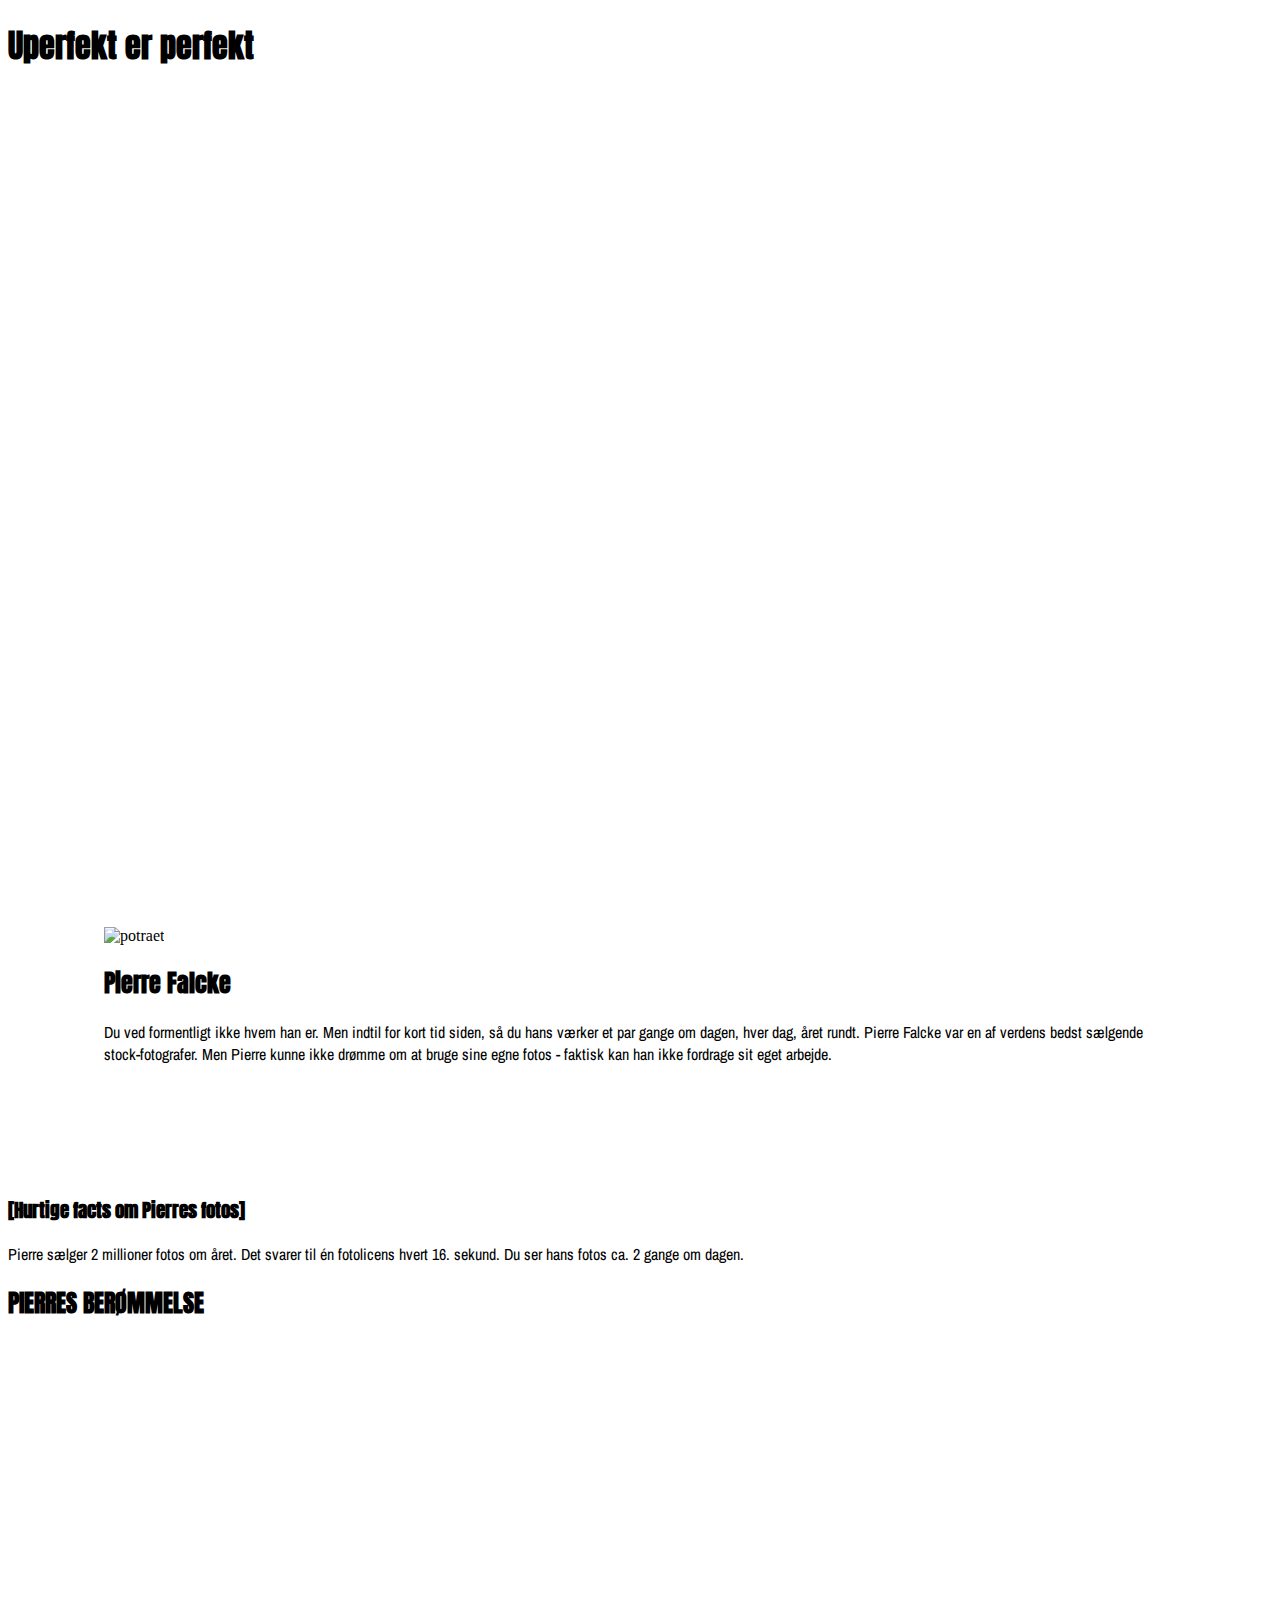
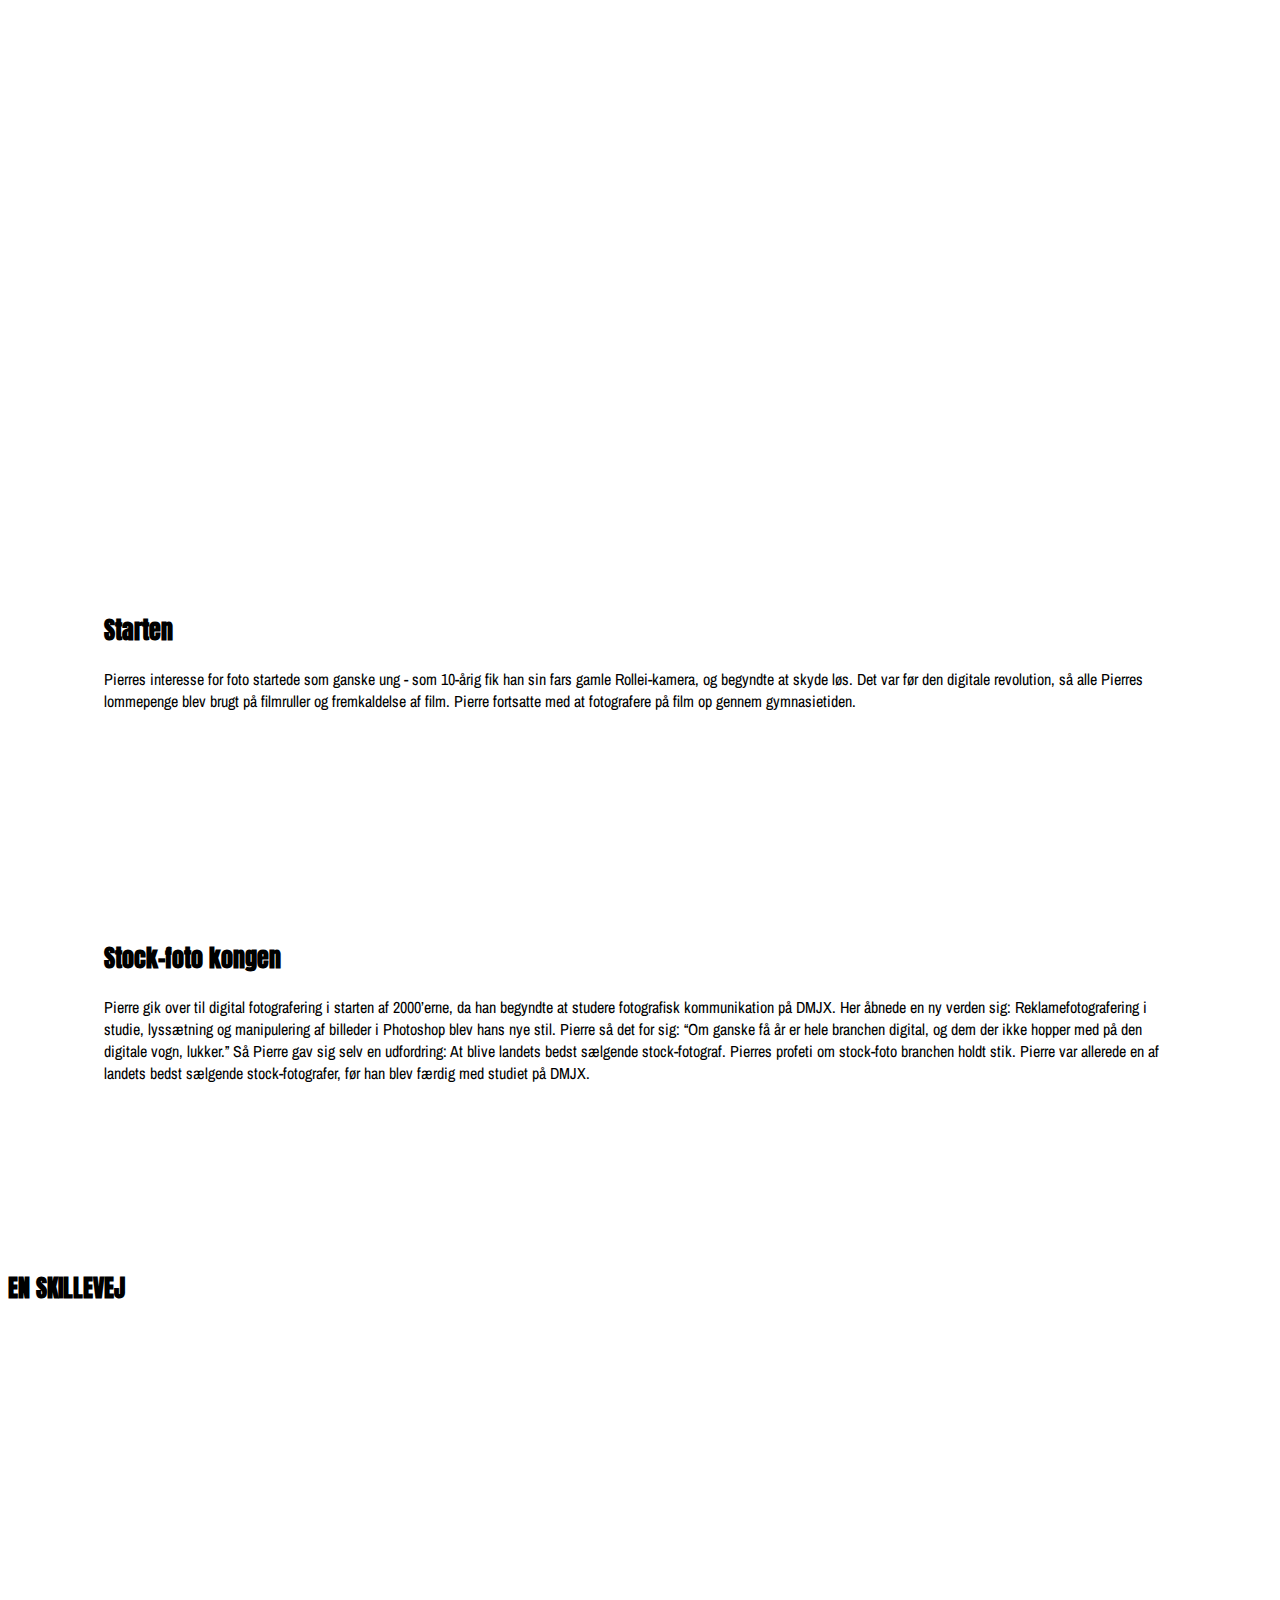
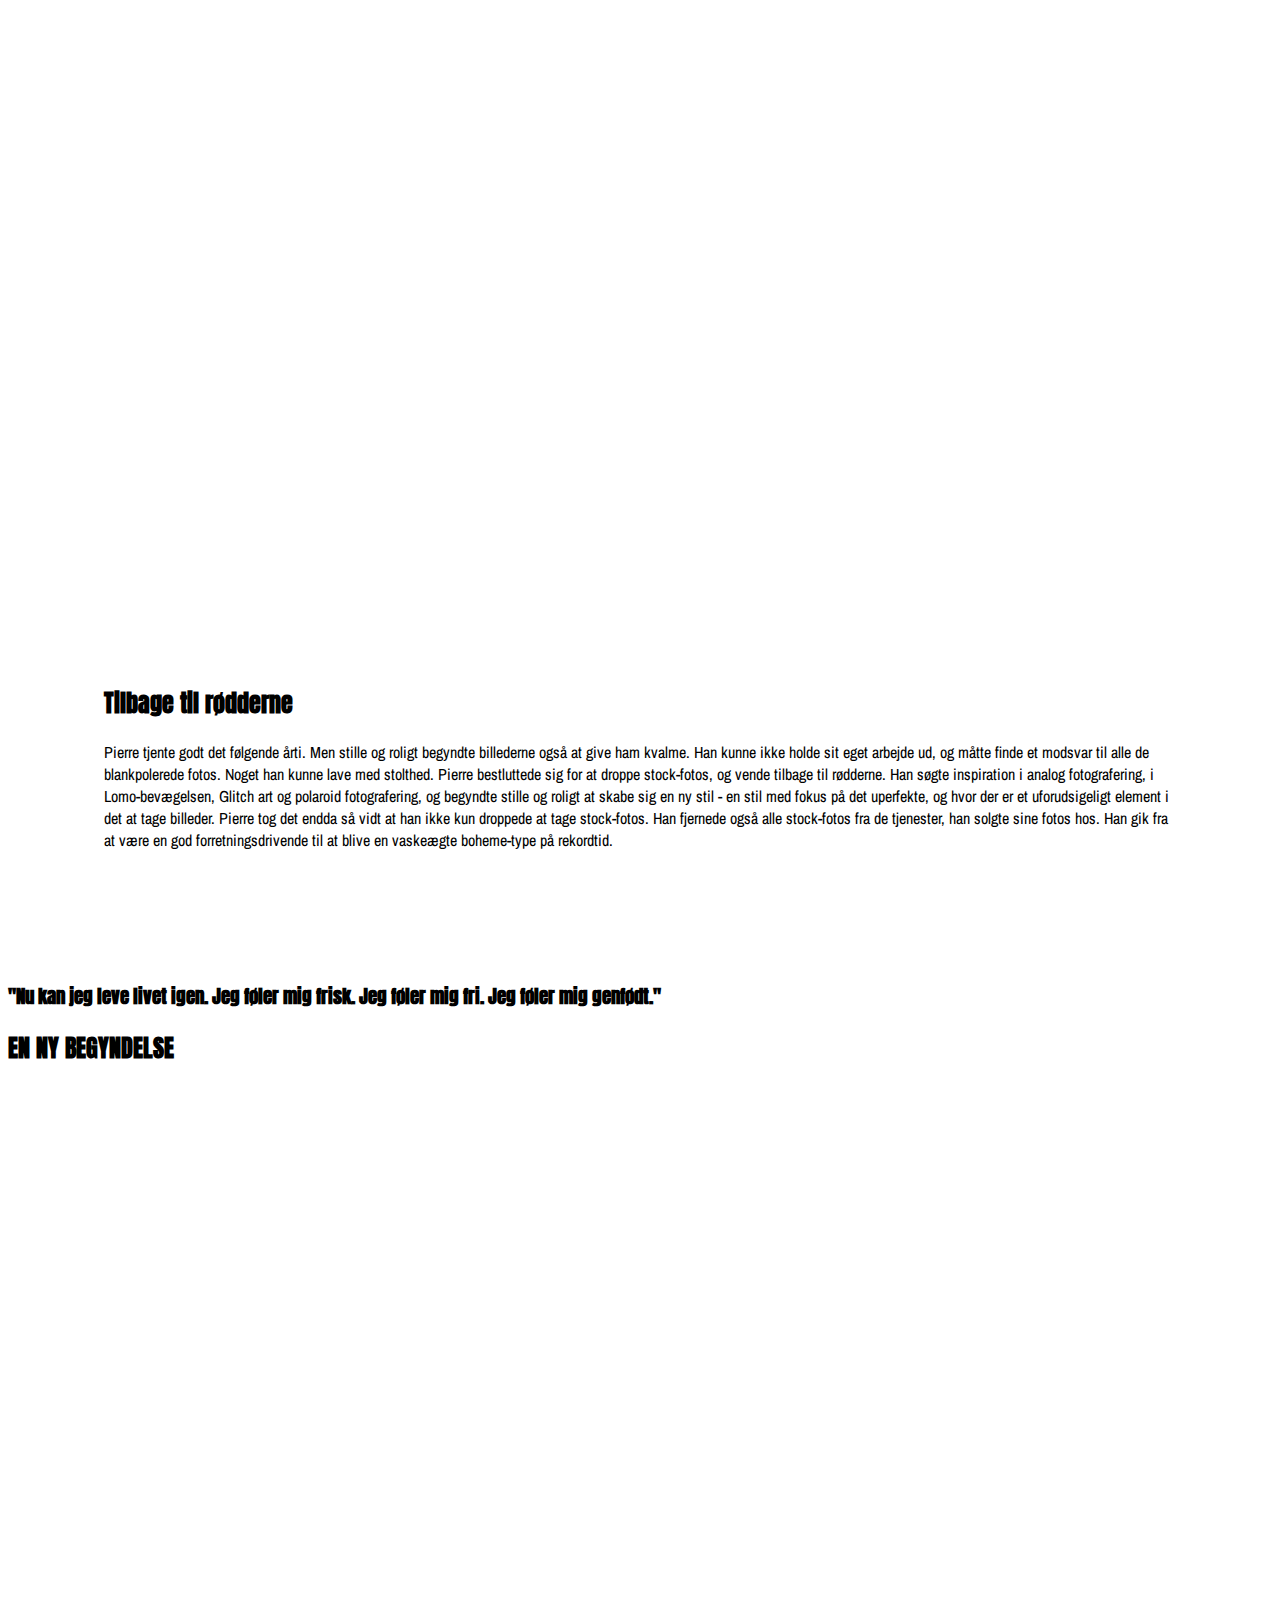
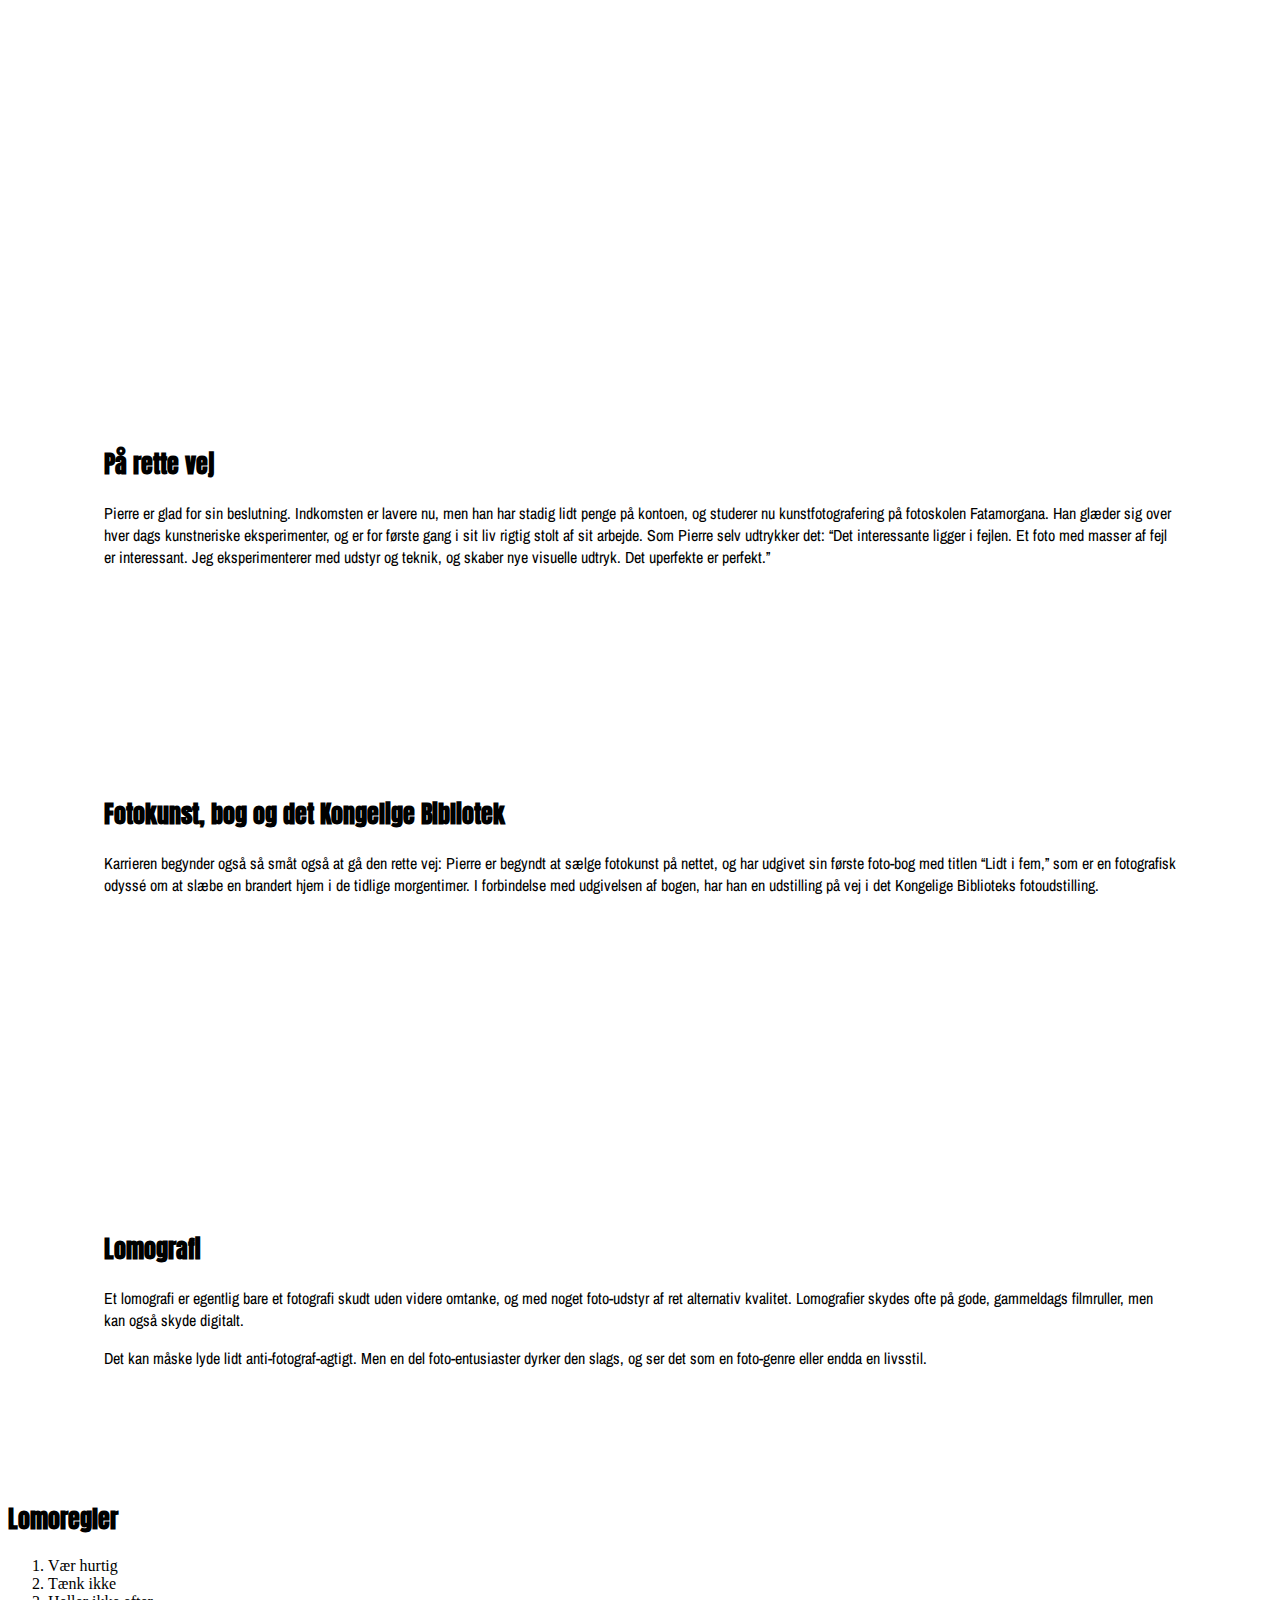
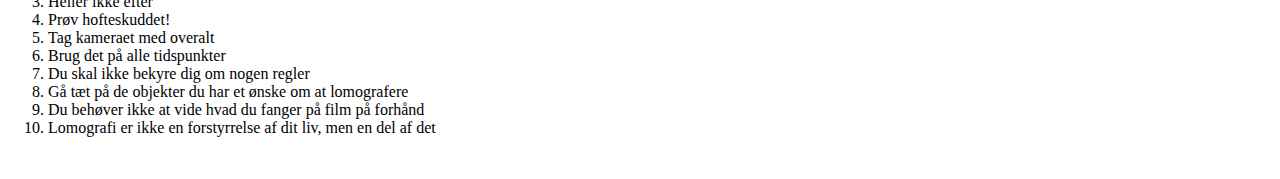
==== src/index.html @ 7434edad "commit mig i numsen" ====
<!DOCTYPE html>
<html lang="en">
  <head>
    <meta charset="UTF-8" />
    <link rel="icon" type="image/svg+xml" href="/vite.svg" />
    <meta name="viewport" content="width=device-width, initial-scale=1.0" />
    <link rel="stylesheet" href="style.css" />
    <link rel="preconnect" href="https://fonts.googleapis.com" />
    <link rel="preconnect" href="https://fonts.gstatic.com" crossorigin />
    <link href="https://fonts.googleapis.com/css2?family=Anton&family=Archivo+Narrow:ital,wght@0,400;1,700&display=swap" rel="stylesheet" />
    <title>Webdoc Pierre Falcke</title>
  </head>
  <body class="bg-neutral-900">
    <main>
      <div class="hero_img">
        <h1 class="headline lg:pt-15 pt-10 text-center text-6xl text-fuchsia-600 md:pl-12 md:text-left lg:pl-20 lg:text-8xl">Uperfekt er perfekt</h1>
      </div>
      <section class="mt-24">
        <article class="spotlight_1 lg:grid lg:grid-cols-5 lg:grid-rows-2 gap-5">
          <div class="light"></div>
          <div class="lg:col-span-2 lg:col-start-2 place-self-end">
            <img class="  w-72 md:w-80 lg:w-auto" src="/img/potraet.jpeg" alt="potraet" />
          </div>
          
            <h2 class="text-center pt-4 lg:text-start lg:[align-self:end] text-3xl text-fuchsia-600 lg:text-4xl">Pierre Falcke</h2>
          <div class="lg:col-span-2 lg:col-start-3">
            <p class="my-2 mx-8 text-neutral-900 md:mx-12 lg:text-2xl">Du ved formentligt ikke hvem han er. Men indtil for kort tid siden, så du hans værker et par gange om dagen, hver dag, året rundt. Pierre Falcke var en af verdens bedst sælgende stock-fotografer. Men Pierre kunne ikke drømme om at bruge sine egne fotos - faktisk kan han ikke fordrage sit eget arbejde.</p>
          </div>
        </article>
      </section>
      
        <div class="amarminoen_img lg:grid lg:grid-cols-5 lg:grid-rows-5"> 
        <div class="w-80 p-10">
         <h3 class="text-fuchsia-600">[Hurtige facts om Pierres fotos]</h3>
         <p class="
         ">Pierre sælger 2 millioner fotos om året. Det svarer til én fotolicens hvert 16. sekund. Du ser hans fotos ca. 2 gange om dagen.</p>
            </div>
            <div class="pierres_berømmelse bg-neutral-900 bg-opacity-50 p-10 lg:col-start-2 lg:col-span-3 lg:row-start-3 lg:row-span-1"><h2 class="text-7xl text-center text-fuchsia-600">PIERRES BERØMMELSE</h2></div>
          </div>
          
          

        
        
       
        <section>
        <div>
         <div class="lg:grid lg:grid-cols-2 ">
        <article class="spotlight_1 my-40">
          <div class="light"></div>
          <div class=" md:mx-12">
            <h2 class="text-3xl text-fuchsia-600 ">Starten</h2>
            <p class="my-2  text-neutral-900  lg:text-2xl">Pierres interesse for foto startede som ganske ung - som 10-årig fik han sin fars gamle Rollei-kamera, og begyndte at skyde løs. Det var før den digitale revolution, så alle Pierres lommepenge blev brugt på filmruller og fremkaldelse af film. Pierre fortsatte med at fotografere på film op gennem gymnasietiden.  </p>
          </div>
        </article>
        <article class="spotlight_1 mb-40 lg:row-start-2 lg:col-start-2">
          <div class="light"></div>
          <div class="md:mx-12">
            <h2 class="text-3xl text-fuchsia-600 ">Stock-foto  kongen</h2>
            <p class="my-2  text-neutral-900  lg:text-2xl">Pierre gik over til digital fotografering i starten af 2000’erne, da han begyndte at studere fotografisk kommunikation på DMJX. Her åbnede en ny verden sig: Reklamefotografering i studie, lyssætning og manipulering af billeder i Photoshop blev hans nye stil. 

Pierre så det for sig: “Om ganske få år er hele branchen digital, og dem der ikke hopper med på den digitale vogn, lukker.” Så Pierre gav sig selv en udfordring: At blive landets bedst sælgende stock-fotograf. Pierres profeti om stock-foto branchen holdt stik. Pierre var allerede en af landets bedst sælgende stock-fotografer, før han blev færdig med studiet på DMJX. </p>
          </div>
        </article>
        </div>
      </div>
      </section>

      <section class="my-40 grid grid-cols-7 lg:grid-cols-11 lg:grid-rows-4">

        <div class="col-start-2 col-span-5 lg:col-start-2 lg:col-span-2 lg:row-start-1 lg:row-span-4">
      <img class="filmrulle_stock lg:hidden" src="/img/filmrulle_stock_mobil.svg" alt="">
      <img class="pt-10 filmrulle_stock_web hidden lg:block" src="/img/filmrulle_stock_web.svg" alt="">
      </div>


      <div class="lg:col-start-4 lg:col-span-7 lg:row-start-2 lg:row-span-2">
        <img class="filmrulle_tekst_web hidden lg:block" src="/img/filmrulle_tekst_stock_web.svg" alt="">
        </div>
       
      <div class="col-start-2 col-span-5">
        <img class="filmrulle_tekst_mobil w-3/4 mb-10 m-auto lg:hidden" src="/img/filmrulle_tekst_stock_mobil.svg" alt="">
        </div>

      </section>
      
      






      
        <div class="img_text_overlapi_skillevej lg:grid lg:grid-cols-7 lg:grid-rows-5">
           <div class="pierres_berømmelse bg-neutral-900 bg-opacity-50 p-10 lg:col-start-3 lg:col-span-3 lg:row-start-3 lg:row-span-1"><h2 class="text-7xl text-center text-fuchsia-600">EN SKILLEVEJ</h2></div>
        </div>
        
        <section class="">
        <article class="spotlight_1">
          <div class="light"></div>
          
          <div class="">
            <h2 class="text-3xl ml-28 text-fuchsia-600 ">Tilbage til rødderne</h2>
            <p class="my-2  text-neutral-900 md:mx-12 lg:mx-28 lg:text-2xl">Pierre tjente godt det følgende årti. Men stille og roligt begyndte billederne også at give ham kvalme. Han kunne ikke holde sit eget arbejde ud, og måtte finde et modsvar til alle de blankpolerede fotos. Noget han kunne lave med stolthed. Pierre bestluttede sig for at droppe stock-fotos, og vende tilbage til rødderne. Han søgte inspiration i analog fotografering, i Lomo-bevægelsen, Glitch art og polaroid fotografering, og begyndte stille og roligt at skabe sig en ny stil - en stil med fokus på det uperfekte, og hvor der er et uforudsigeligt element i det at tage billeder. Pierre tog det endda så vidt at han ikke kun droppede at tage stock-fotos. Han fjernede også alle stock-fotos fra de tjenester, han solgte sine fotos hos. Han gik fra at være en god forretningsdrivende til at blive en vaskeægte boheme-type på rekordtid.</p>
          </div>
        </article>
      </section>

      <section class="whitespace-normal my-64">
        <h3 class="text-4xl italic text-fuchsia-600 text-center mx-8 md:text-6xl lg:mx-64 leading-loose">"Nu kan jeg leve livet igen. Jeg føler mig frisk. Jeg føler mig fri. Jeg føler mig genfødt."</h4>
      </section>

   
        <div class="img_text_overlap_newbeginning lg:grid lg:grid-cols-7 lg:grid-rows-5">
        <div class="pierres_berømmelse bg-neutral-900 bg-opacity-50 p-10 lg:col-start-3 lg:col-span-3 lg:row-start-3 lg:row-span-1"><h2 class="text-7xl text-center text-fuchsia-600">EN NY BEGYNDELSE</h2></div>
        </div>

         <section>
        <div class="lg:grid lg:grid-cols-2 ">
        <article class="my-60 spotlight_1">
          <div class="light"></div>
          <div class=" md:mx-12">
            <h2 class="text-3xl text-fuchsia-600 ">På rette vej</h2>
            <p class="my-2  text-neutral-900  lg:text-2xl">Pierre er glad for sin beslutning. Indkomsten er lavere nu, men han har stadig lidt penge på kontoen, og studerer nu kunstfotografering på fotoskolen Fatamorgana. Han glæder sig over hver dags kunstneriske eksperimenter, og er for første gang i sit liv rigtig stolt af sit arbejde. Som Pierre selv udtrykker det: “Det interessante ligger i fejlen. Et foto med masser af fejl er interessant. Jeg eksperimenterer med udstyr og teknik, og skaber nye visuelle udtryk. Det uperfekte er perfekt.” </p>
          </div>
        </article>
        <article class="spotlight_1 lg:row-start-2 lg:col-start-2">
          <div class="light"></div>
          <div class="md:mx-12">
            <h2 class="text-3xl text-fuchsia-600 ">Fotokunst, bog og det Kongelige Bibliotek</h2>
            <p class="my-2  text-neutral-900  lg:text-2xl">Karrieren begynder også så småt også at gå den rette vej: Pierre er begyndt at sælge fotokunst på nettet, og har udgivet sin første foto-bog med titlen “Lidt i fem,” som er en fotografisk odyssé om at slæbe en brandert hjem i de tidlige morgentimer. I forbindelse med udgivelsen af bogen, har han en udstilling på vej i det Kongelige Biblioteks fotoudstilling. </p>
          </div>
        </article>
        </div>
      </section>

<section class="my-40 grid grid-cols-7 lg:grid-cols-11 lg:grid-rows-4">

        <div class="col-start-2 col-span-5 lg:col-start-9 lg:col-span-2 lg:row-start-1 lg:row-span-4">
      <img class="filmrulle_stock lg:hidden" src="/img/filmrulle_analog_mobil.svg" alt="">
      <img class="filmrulle_analog pt-10 filmrulle_stock_web hidden lg:block" src="/img/filmrulle_analog_web.svg" alt="">
      </div>


      <div class="lg:col-start-2 lg:col-span-7 lg:row-start-2 lg:row-span-2">
        <img class="filmrulle_tekst_analog_web hidden lg:block" src="/img/filmrulle_tekst_web.svg" alt="">
        </div>
       
      <div class="col-start-2 col-span-5">
        <img class="filmrulle_tekst_mobil w-3/4 mb-10 m-auto lg:hidden" src="/img/filmrulle_tekst_analog_mobil.svg" alt="">
        </div>

      </section>


      <section class="my-40 grid grid-cols-7 lg:grid-cols-11 lg:grid-rows-4">

        <div class="col-start-2 col-span-5 lg:col-start-2 lg:col-span-2 lg:row-start-1 lg:row-span-4">
      <img class="filmrulle_stock lg:hidden" src="/img/filmrulle_glitch_mobil.svg" alt="">
      <img class="pt-20 filmrulle_stock_web hidden lg:block" src="/img/filmrulle_glitch_web.svg" alt="">
      </div>


      <div class="lg:col-start-4 lg:col-span-7 lg:row-start-2 lg:row-span-2">
        <img class="filmrulle_tekst_web hidden w-3/4 lg:block" src="/img/filmrulle_tekst_glitch_web_.svg" alt="">
        </div>
       
      <div class="col-start-2 col-span-5">
        <img class="filmrulle_tekst_mobil w-3/4 mb-10 m-auto lg:hidden" src="/img/filmrulle_tekst_glitch_mobil.svg" alt="">
        </div>

      </section>








      <section>
        <div class="lg:grid lg:grid-cols-2 lg:grid-rows-2">

        <article class="spotlight_1">
          <div class="light"></div>
          <div class=" md:mx-12">
            <h2 class="text-5xl text-fuchsia-600">Lomografi</h2>
            <p class="my-2  text-neutral-900  lg:text-2xl">Et lomografi er egentlig bare et fotografi skudt uden videre omtanke, og med noget foto-udstyr af ret alternativ kvalitet. Lomografier skydes ofte på gode, gammeldags filmruller, men kan også skyde digitalt.
              </p>
              <p class="lg:text-2xl">Det kan måske lyde lidt anti-fotograf-agtigt. Men en del foto-entusiaster dyrker den slags, og ser det som en foto-genre eller endda en livsstil.</p>
          </div>
        </article>
        </div>
        </section>

        <h2 class="text-3xl text-fuchsia-600 text-center">Lomoregler</h2>
        <ol class="list-decimal text-center">
          <li>Vær hurtig</li>
          <li>Tænk ikke</li>
          <li>Heller ikke efter</li>
          <li>Prøv hofteskuddet!</li>
          <li>Tag kameraet med overalt</li>
          <li>Brug det på alle tidspunkter</li>
          <li>Du skal ikke bekyre dig om nogen regler</li>
          <li>Gå tæt på de objekter du har et ønske om at lomografere</li>
          <li>Du behøver ikke at vide hvad du fanger på film på forhånd</li>
          <li>Lomografi er ikke en forstyrrelse af dit liv, men en del af det</li>
      </ol>
        
<img class="" src="/img/lomografi_kamera.png" alt="">

      
    </main>
    <script type="module" src="./main.js"></script>
  </body>
</html>
---- src/style.css ----
@tailwind base;
@tailwind components;
@tailwind utilities;

@layer base {
  h1,
  h2,
  h3 {
    font-family: "Anton", sans-serif;
  }

  p {
    font-family: "Archivo Narrow", sans-serif;
  }
}

@layer components {
  .hero_img {
    background-image: url("img/glitch.jpg");
    background-size: cover;
    height: 90vh;
    background-position: center center;
  }

  .spotlight_1 {
    position: relative;
    padding: 6rem;
  }

  /* .spotlight_1:hover::before {
    opacity: 1;
  } */

  .light {
    position: absolute;
    inset: 0;
    background: #ffffff;
    z-index: -1;
    border-radius: 50%;
    filter: blur(70px);
    transition: 0.3s;
    opacity: 0;
  }

  .amarminoen_img {
    background-image: url("img/lake.webp");
    background-size: cover;
    height: 100vh;
    background-position: center center;
  }

  .img_text_overlapi_skillevej {
    background-image: url("img/skillevej.webp");

    background-size: cover;
    height: 100vh;
    background-position: center center;
  }

  .img_text_overlap_newbeginning {
    background-image: url("img/bil-smidt-ud.webp");
    background-size: cover;
    height: 100vh;
    background-position: center center;
  }
}
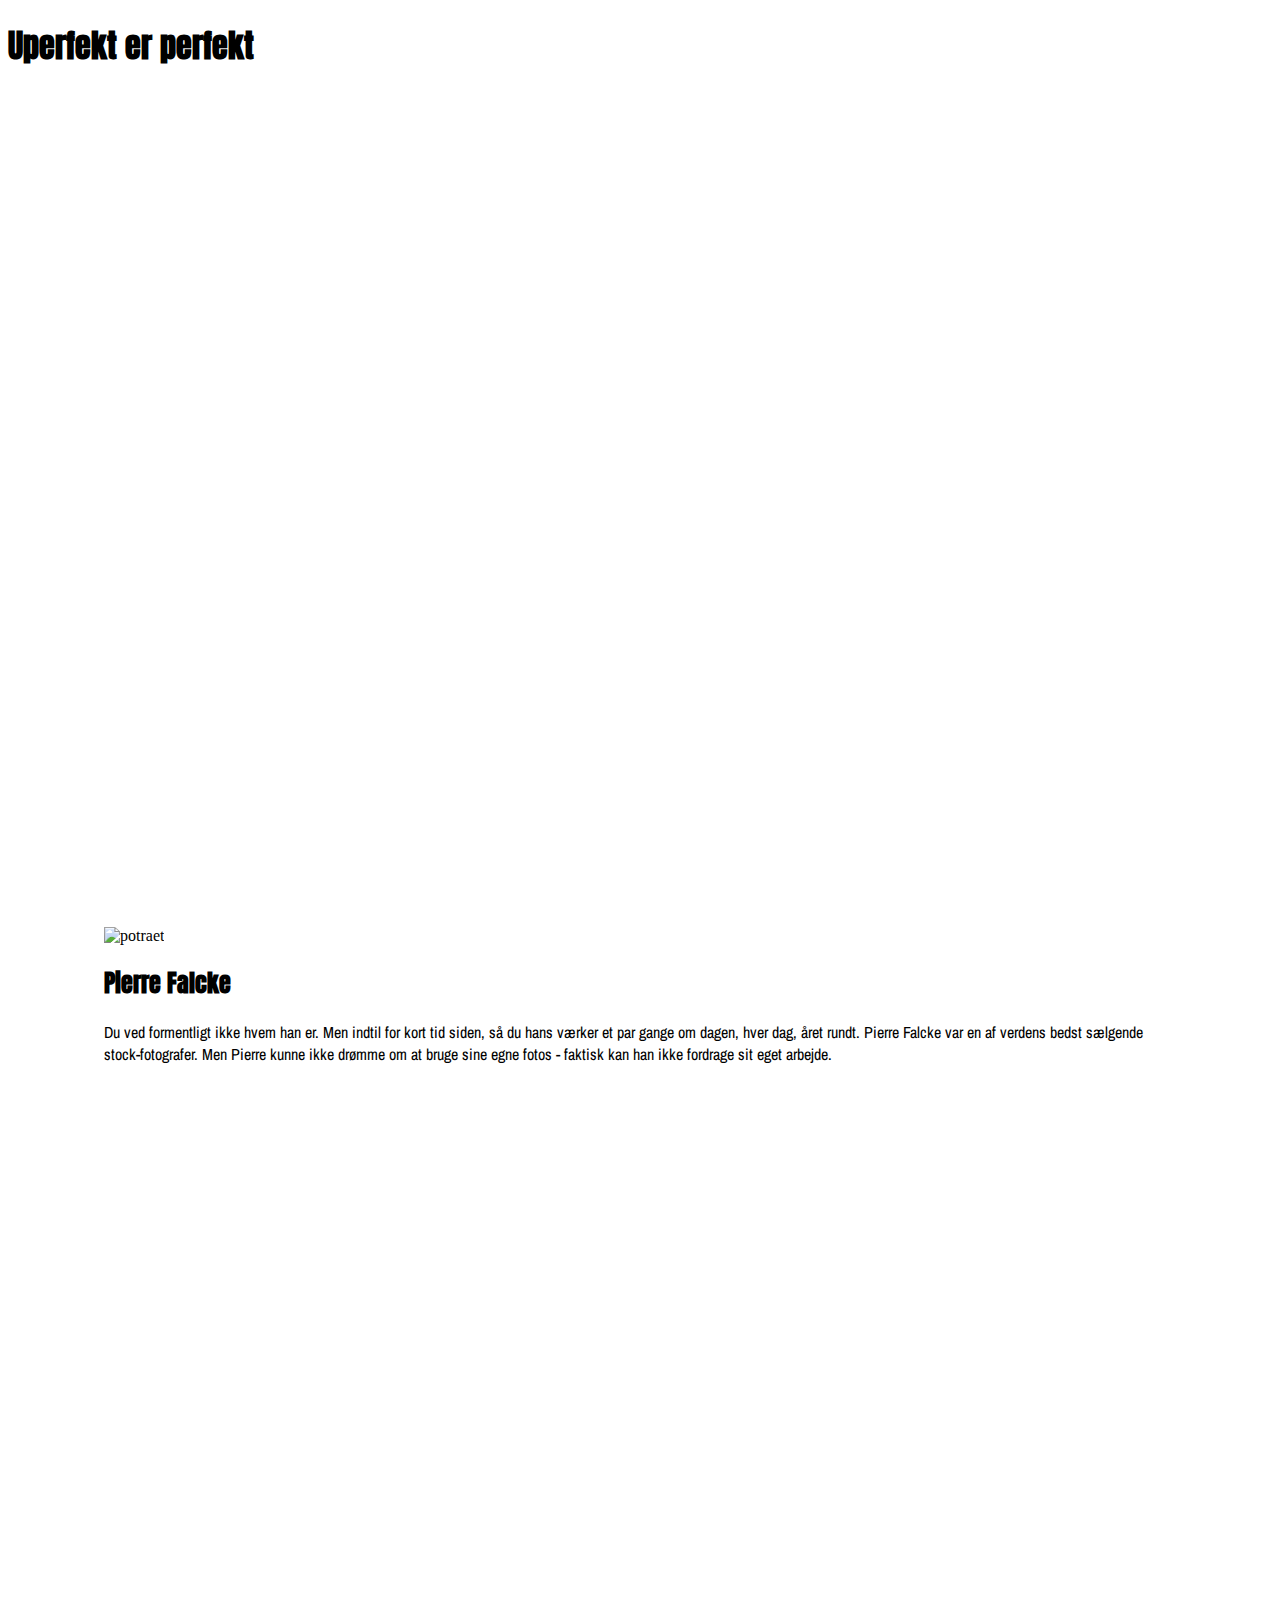
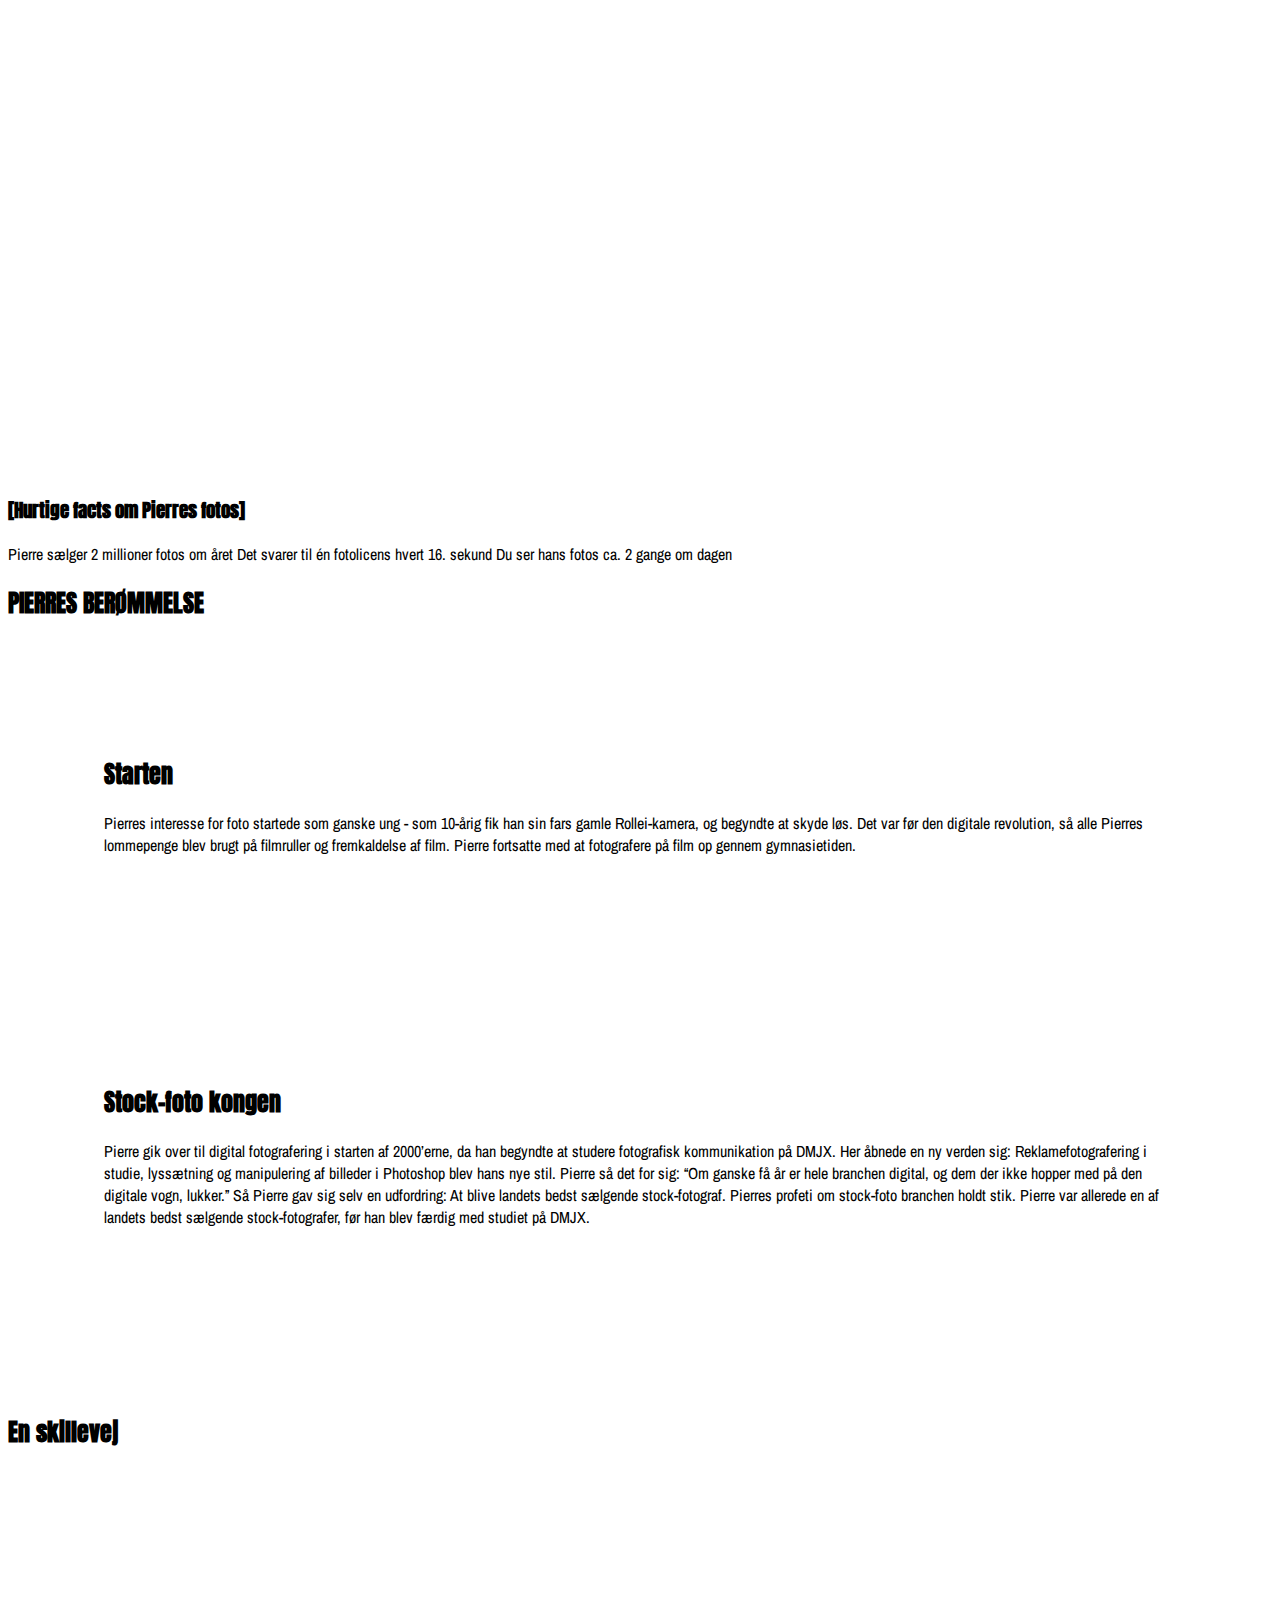
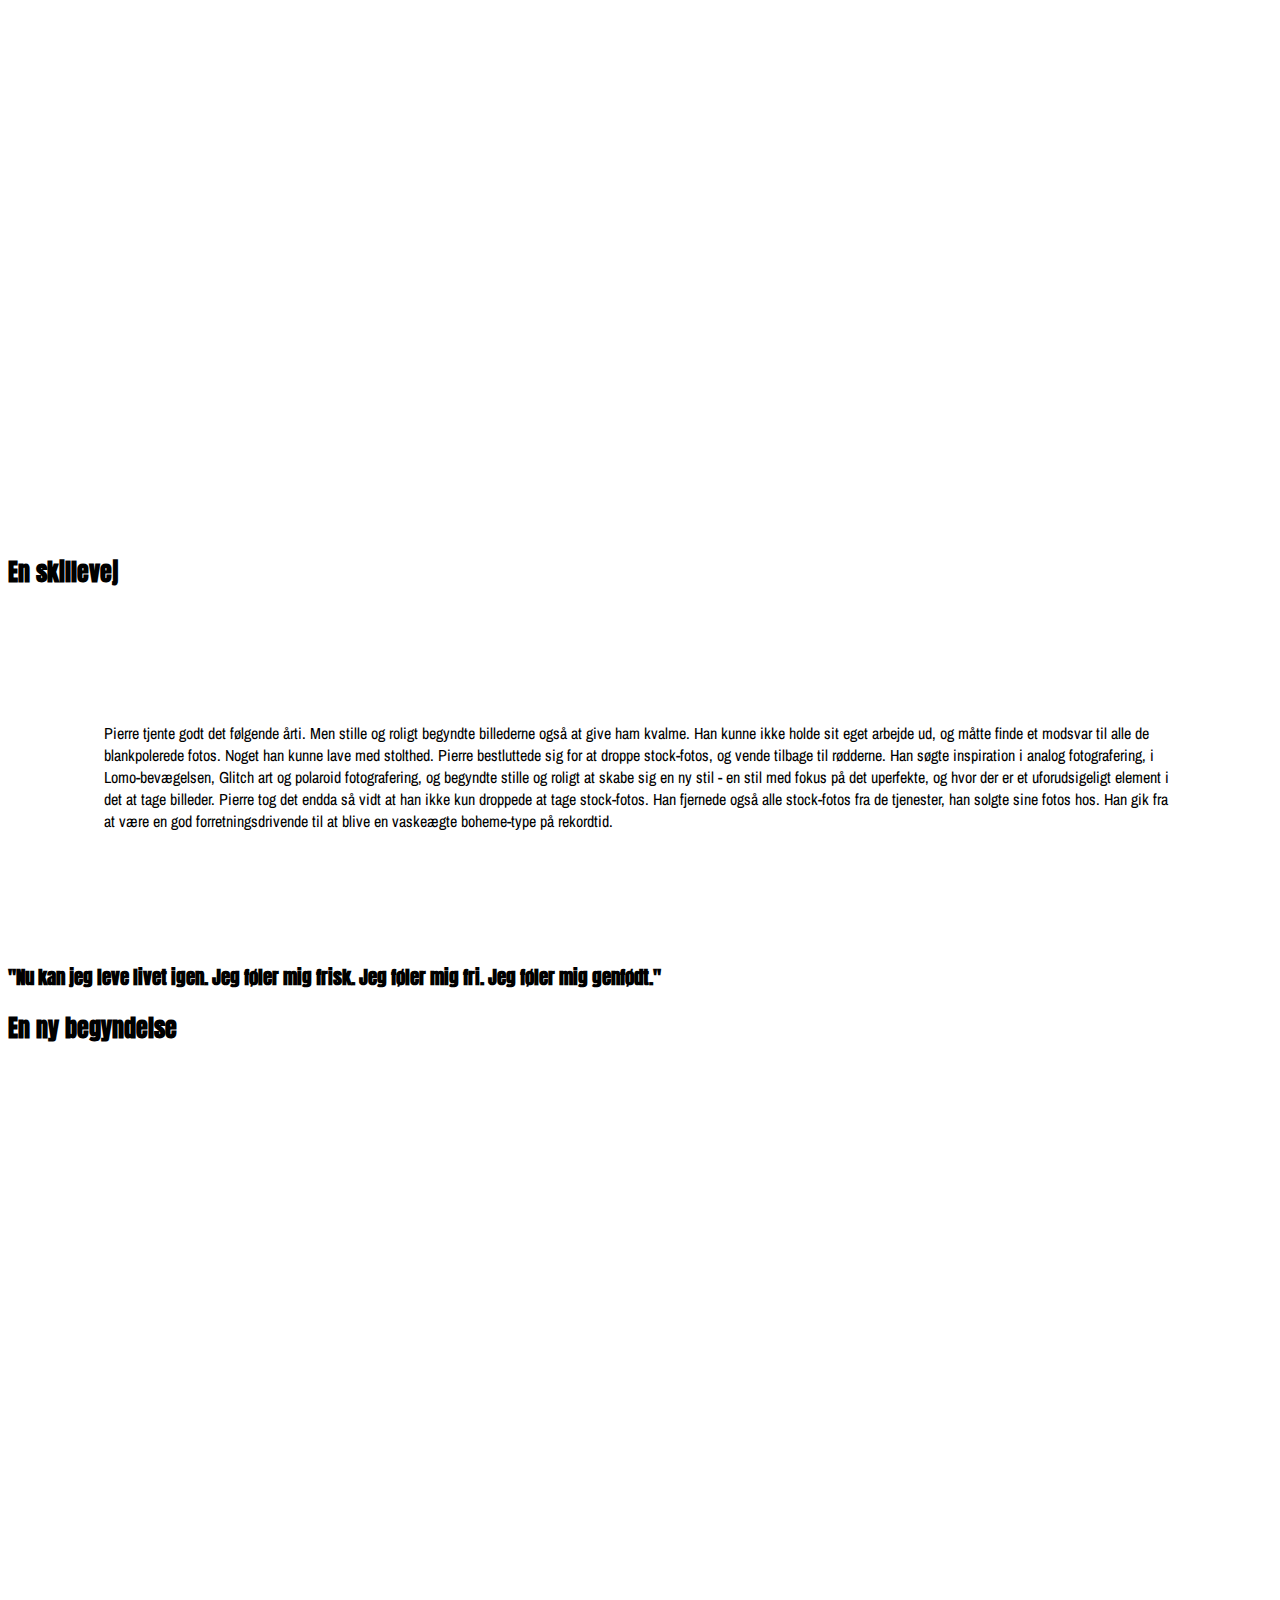
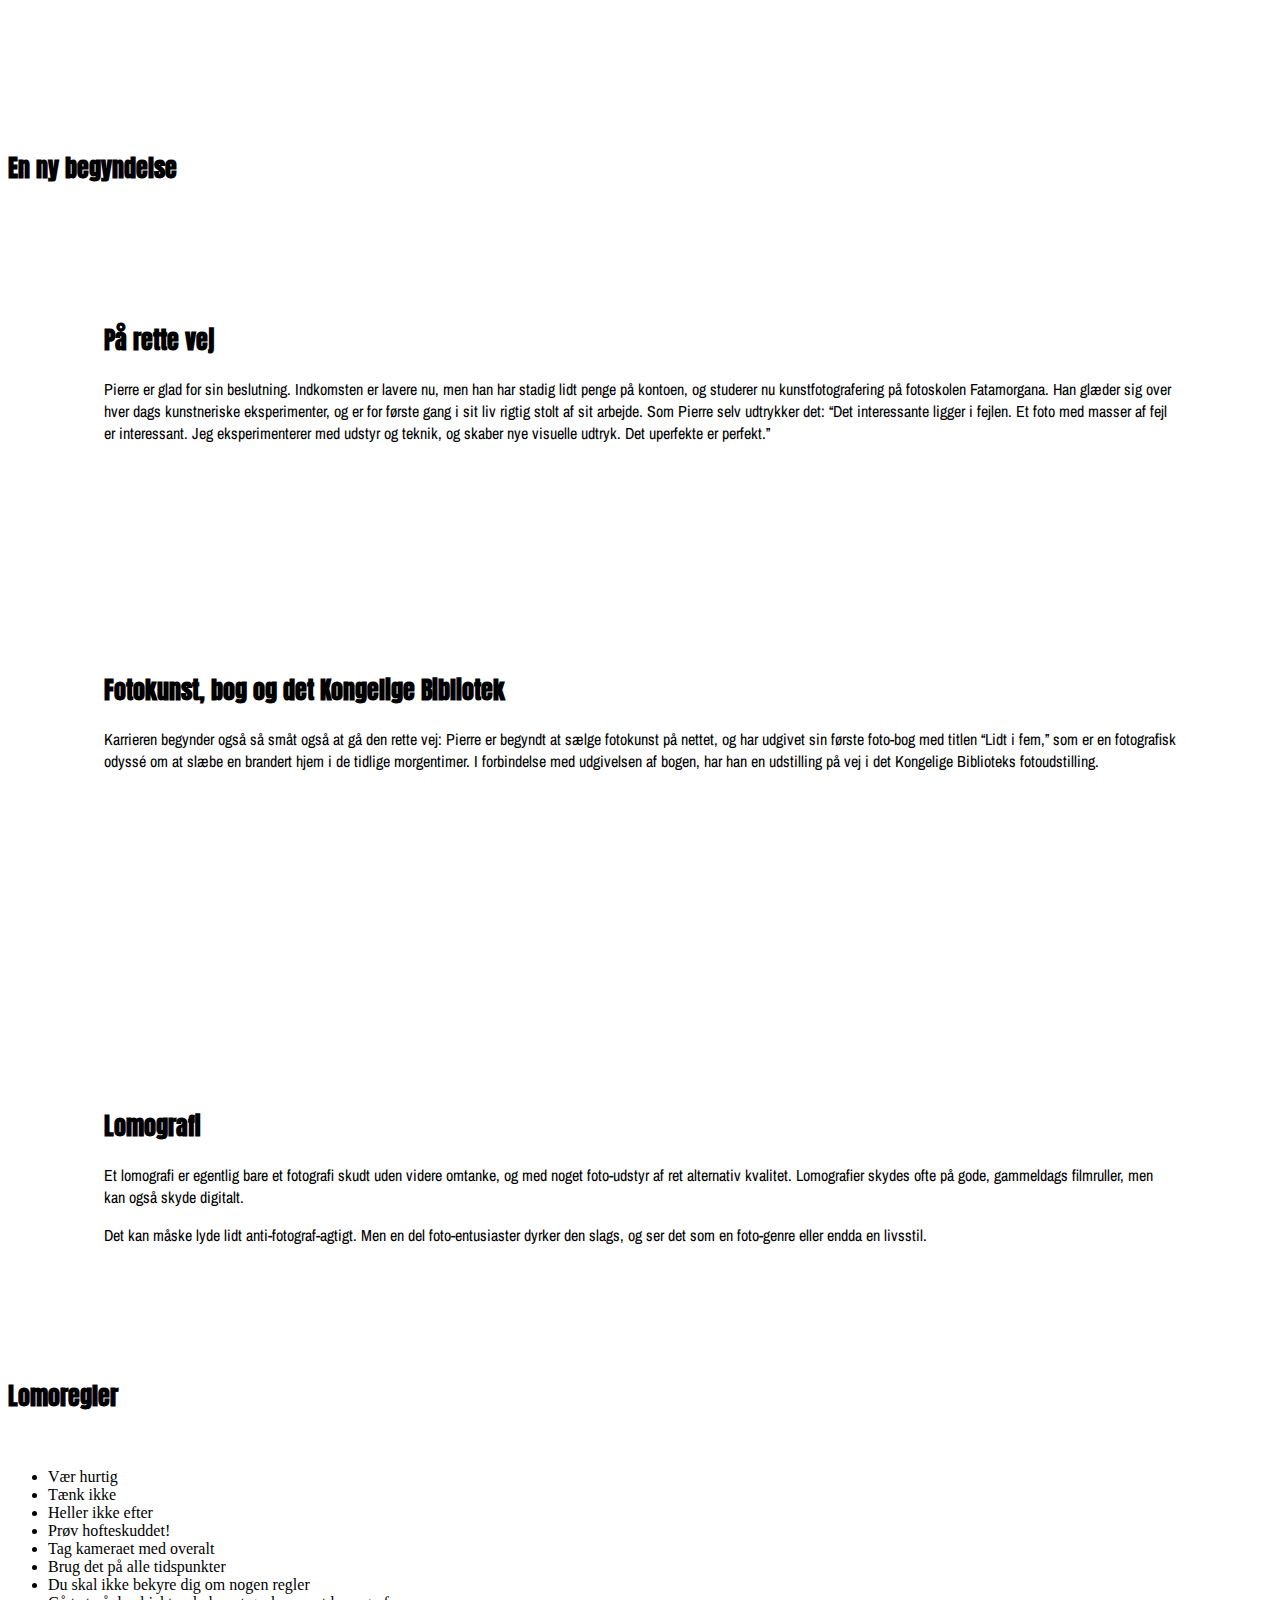
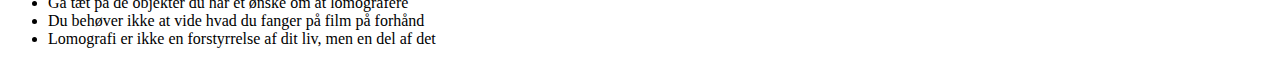
==== commit 5f1d2108: "hg" ====
--- a/src/index.html
+++ b/src/index.html
@@ -15,6 +15,8 @@
       <div class="hero_img">
         <h1 class="headline lg:pt-15 pt-10 text-center text-6xl text-fuchsia-600 md:pl-12 md:text-left lg:pl-20 lg:text-8xl">Uperfekt er perfekt</h1>
       </div>
+
+
       <section class="mt-24">
         <article class="spotlight_1 lg:grid lg:grid-cols-5 lg:grid-rows-2 gap-5">
           <div class="light"></div>
@@ -23,37 +25,36 @@
           </div>
           
             <h2 class="text-center pt-4 lg:text-start lg:[align-self:end] text-3xl text-fuchsia-600 lg:text-4xl">Pierre Falcke</h2>
+         
           <div class="lg:col-span-2 lg:col-start-3">
             <p class="my-2 mx-8 text-neutral-900 md:mx-12 lg:text-2xl">Du ved formentligt ikke hvem han er. Men indtil for kort tid siden, så du hans værker et par gange om dagen, hver dag, året rundt. Pierre Falcke var en af verdens bedst sælgende stock-fotografer. Men Pierre kunne ikke drømme om at bruge sine egne fotos - faktisk kan han ikke fordrage sit eget arbejde.</p>
           </div>
         </article>
       </section>
-      
-        <div class="amarminoen_img lg:grid lg:grid-cols-5 lg:grid-rows-5"> 
-        <div class="w-80 p-10">
-         <h3 class="text-fuchsia-600">[Hurtige facts om Pierres fotos]</h3>
-         <p class="
-         ">Pierre sælger 2 millioner fotos om året. Det svarer til én fotolicens hvert 16. sekund. Du ser hans fotos ca. 2 gange om dagen.</p>
-            </div>
-            <div class="pierres_berømmelse bg-neutral-900 bg-opacity-50 p-10 lg:col-start-2 lg:col-span-3 lg:row-start-3 lg:row-span-1"><h2 class="text-7xl text-center text-fuchsia-600">PIERRES BERØMMELSE</h2></div>
-          </div>
-          
-          
-
+      <section class="pierre">
+        <div class="amarminoen_img"></div>
+
+        <div class="facts_animation">
+          <div class="ml-44">
+            <h3 class="text-fuchsia-600">[Hurtige facts om Pierres fotos]</h3>
+            <p class="w-72">Pierre sælger 2 millioner fotos om året Det svarer til én fotolicens hvert 16. sekund Du ser hans fotos ca. 2 gange om dagen</p>
+          </div>
+        </div>
+
+        <div class="">
+        <h2 class=" text-5xl text-fuchsia-600 mx-auto">PIERRES BERØMMELSE</h2>
         
-        
-       
-        <section>
-        <div>
+       
+
          <div class="lg:grid lg:grid-cols-2 ">
-        <article class="spotlight_1 my-40">
+        <article class="spotlight_1">
           <div class="light"></div>
           <div class=" md:mx-12">
             <h2 class="text-3xl text-fuchsia-600 ">Starten</h2>
             <p class="my-2  text-neutral-900  lg:text-2xl">Pierres interesse for foto startede som ganske ung - som 10-årig fik han sin fars gamle Rollei-kamera, og begyndte at skyde løs. Det var før den digitale revolution, så alle Pierres lommepenge blev brugt på filmruller og fremkaldelse af film. Pierre fortsatte med at fotografere på film op gennem gymnasietiden.  </p>
           </div>
         </article>
-        <article class="spotlight_1 mb-40 lg:row-start-2 lg:col-start-2">
+        <article class="spotlight_1 lg:row-start-2 lg:col-start-2">
           <div class="light"></div>
           <div class="md:mx-12">
             <h2 class="text-3xl text-fuchsia-600 ">Stock-foto  kongen</h2>
@@ -91,18 +92,15 @@
 
 
 
-      
-        <div class="img_text_overlapi_skillevej lg:grid lg:grid-cols-7 lg:grid-rows-5">
-           <div class="pierres_berømmelse bg-neutral-900 bg-opacity-50 p-10 lg:col-start-3 lg:col-span-3 lg:row-start-3 lg:row-span-1"><h2 class="text-7xl text-center text-fuchsia-600">EN SKILLEVEJ</h2></div>
-        </div>
-        
-        <section class="">
+      <section class="">
+        <div class="img_text_overlapi_skillevej">
+          <h2 class="self-end text-5xl text-fuchsia-600">En skillevej</h2>
+        </div>
+        <h2 class=" md:pl-12 pl-5  lg:pl-20 self-end text-5xl text-fuchsia-600">En skillevej</h2>
         <article class="spotlight_1">
           <div class="light"></div>
-          
           <div class="">
-            <h2 class="text-3xl ml-28 text-fuchsia-600 ">Tilbage til rødderne</h2>
-            <p class="my-2  text-neutral-900 md:mx-12 lg:mx-28 lg:text-2xl">Pierre tjente godt det følgende årti. Men stille og roligt begyndte billederne også at give ham kvalme. Han kunne ikke holde sit eget arbejde ud, og måtte finde et modsvar til alle de blankpolerede fotos. Noget han kunne lave med stolthed. Pierre bestluttede sig for at droppe stock-fotos, og vende tilbage til rødderne. Han søgte inspiration i analog fotografering, i Lomo-bevægelsen, Glitch art og polaroid fotografering, og begyndte stille og roligt at skabe sig en ny stil - en stil med fokus på det uperfekte, og hvor der er et uforudsigeligt element i det at tage billeder. Pierre tog det endda så vidt at han ikke kun droppede at tage stock-fotos. Han fjernede også alle stock-fotos fra de tjenester, han solgte sine fotos hos. Han gik fra at være en god forretningsdrivende til at blive en vaskeægte boheme-type på rekordtid.</p>
+            <p class="my-2 mx-8 text-neutral-900 md:mx-12 lg:mx-28 lg:text-2xl">Pierre tjente godt det følgende årti. Men stille og roligt begyndte billederne også at give ham kvalme. Han kunne ikke holde sit eget arbejde ud, og måtte finde et modsvar til alle de blankpolerede fotos. Noget han kunne lave med stolthed. Pierre bestluttede sig for at droppe stock-fotos, og vende tilbage til rødderne. Han søgte inspiration i analog fotografering, i Lomo-bevægelsen, Glitch art og polaroid fotografering, og begyndte stille og roligt at skabe sig en ny stil - en stil med fokus på det uperfekte, og hvor der er et uforudsigeligt element i det at tage billeder. Pierre tog det endda så vidt at han ikke kun droppede at tage stock-fotos. Han fjernede også alle stock-fotos fra de tjenester, han solgte sine fotos hos. Han gik fra at være en god forretningsdrivende til at blive en vaskeægte boheme-type på rekordtid.</p>
           </div>
         </article>
       </section>
@@ -111,12 +109,11 @@
         <h3 class="text-4xl italic text-fuchsia-600 text-center mx-8 md:text-6xl lg:mx-64 leading-loose">"Nu kan jeg leve livet igen. Jeg føler mig frisk. Jeg føler mig fri. Jeg føler mig genfødt."</h4>
       </section>
 
-   
-        <div class="img_text_overlap_newbeginning lg:grid lg:grid-cols-7 lg:grid-rows-5">
-        <div class="pierres_berømmelse bg-neutral-900 bg-opacity-50 p-10 lg:col-start-3 lg:col-span-3 lg:row-start-3 lg:row-span-1"><h2 class="text-7xl text-center text-fuchsia-600">EN NY BEGYNDELSE</h2></div>
-        </div>
-
-         <section>
+    <section>
+        <div class="img_text_overlap_newbeginning">
+          <h2 class="self-end text-5xl text-fuchsia-600">En ny begyndelse</h2>
+        </div>
+        <h2 class=" md:pl-12 pl-5 lg:pl-20 self-end text-5xl text-fuchsia-600">En ny begyndelse</h2>
         <div class="lg:grid lg:grid-cols-2 ">
         <article class="my-60 spotlight_1">
           <div class="light"></div>
@@ -139,12 +136,12 @@
 
         <div class="col-start-2 col-span-5 lg:col-start-9 lg:col-span-2 lg:row-start-1 lg:row-span-4">
       <img class="filmrulle_stock lg:hidden" src="/img/filmrulle_analog_mobil.svg" alt="">
-      <img class="filmrulle_analog pt-10 filmrulle_stock_web hidden lg:block" src="/img/filmrulle_analog_web.svg" alt="">
+      <img class="pt-10 filmrulle_stock_web hidden lg:block" src="/img/filmrulle_analog_web.svg" alt="">
       </div>
 
 
       <div class="lg:col-start-2 lg:col-span-7 lg:row-start-2 lg:row-span-2">
-        <img class="filmrulle_tekst_analog_web hidden lg:block" src="/img/filmrulle_tekst_web.svg" alt="">
+        <img class="filmrulle_tekst_web hidden lg:block" src="/img/filmrulle_tekst_web.svg" alt="">
         </div>
        
       <div class="col-start-2 col-span-5">
@@ -180,12 +177,12 @@
 
 
       <section>
-        <div class="lg:grid lg:grid-cols-2 lg:grid-rows-2">
+        <div class="lg:grid lg:grid-cols-2 ">
 
         <article class="spotlight_1">
           <div class="light"></div>
           <div class=" md:mx-12">
-            <h2 class="text-5xl text-fuchsia-600">Lomografi</h2>
+            <h2 class=" text-5xl text-fuchsia-600">Lomografi</h2>
             <p class="my-2  text-neutral-900  lg:text-2xl">Et lomografi er egentlig bare et fotografi skudt uden videre omtanke, og med noget foto-udstyr af ret alternativ kvalitet. Lomografier skydes ofte på gode, gammeldags filmruller, men kan også skyde digitalt.
               </p>
               <p class="lg:text-2xl">Det kan måske lyde lidt anti-fotograf-agtigt. Men en del foto-entusiaster dyrker den slags, og ser det som en foto-genre eller endda en livsstil.</p>
@@ -194,21 +191,32 @@
         </div>
         </section>
 
-        <h2 class="text-3xl text-fuchsia-600 text-center">Lomoregler</h2>
-        <ol class="list-decimal text-center">
-          <li>Vær hurtig</li>
-          <li>Tænk ikke</li>
-          <li>Heller ikke efter</li>
-          <li>Prøv hofteskuddet!</li>
-          <li>Tag kameraet med overalt</li>
-          <li>Brug det på alle tidspunkter</li>
-          <li>Du skal ikke bekyre dig om nogen regler</li>
-          <li>Gå tæt på de objekter du har et ønske om at lomografere</li>
-          <li>Du behøver ikke at vide hvad du fanger på film på forhånd</li>
-          <li>Lomografi er ikke en forstyrrelse af dit liv, men en del af det</li>
-      </ol>
+        <h2 class=" mt-60 text-5xl text-fuchsia-600 text-center">Lomoregler</h2>
+        <div class="grid">
+        <img class="place-self-center w-1/2" src="/img/kamera.webp" alt="">
+        </div>
+
         
-<img class="" src="/img/lomografi_kamera.png" alt="">
+        <article class="spotlight_2 ">
+           <div class="light_2"></div>
+           
+        <ul class="text-center mb-96">
+          <li class="mb-2">Vær hurtig</li>
+          <li class="mb-2">Tænk ikke</li>
+          <li class="mb-2">Heller ikke efter</li>
+          <li class="mb-2">Prøv hofteskuddet!</li>
+          <li class="mb-2">Tag kameraet med overalt</li>
+          <li class="mb-2">Brug det på alle tidspunkter</li>
+          <li class="mb-2">Du skal ikke bekyre dig om nogen regler</li>
+          <li class="mb-2">Gå tæt på de objekter du har et ønske om at lomografere</li>
+          <li class="mb-2">Du behøver ikke at vide hvad du fanger på film på forhånd</li>
+          <li class="mb-2">Lomografi er ikke en forstyrrelse af dit liv, men en del af det</li>
+      </ul>
+      
+      </article>
+      
+        
+
 
       
     </main>
--- a/src/style.css
+++ b/src/style.css
@@ -26,12 +26,25 @@
     position: relative;
     padding: 6rem;
   }
+  .spotlight_2 {
+    position: relative;
+  }
 
   /* .spotlight_1:hover::before {
     opacity: 1;
   } */
 
   .light {
+    position: absolute;
+    inset: 0;
+    background: #ffffff;
+    z-index: -1;
+    border-radius: 50%;
+    filter: blur(70px);
+    transition: 0.3s;
+    opacity: 0;
+  }
+  .light_2 {
     position: absolute;
     inset: 0;
     background: #ffffff;
@@ -51,16 +64,15 @@
 
   .img_text_overlapi_skillevej {
     background-image: url("img/skillevej.webp");
-
     background-size: cover;
-    height: 100vh;
+    height: 80vh;
     background-position: center center;
   }
 
   .img_text_overlap_newbeginning {
     background-image: url("img/bil-smidt-ud.webp");
     background-size: cover;
-    height: 100vh;
+    height: 80vh;
     background-position: center center;
   }
 }
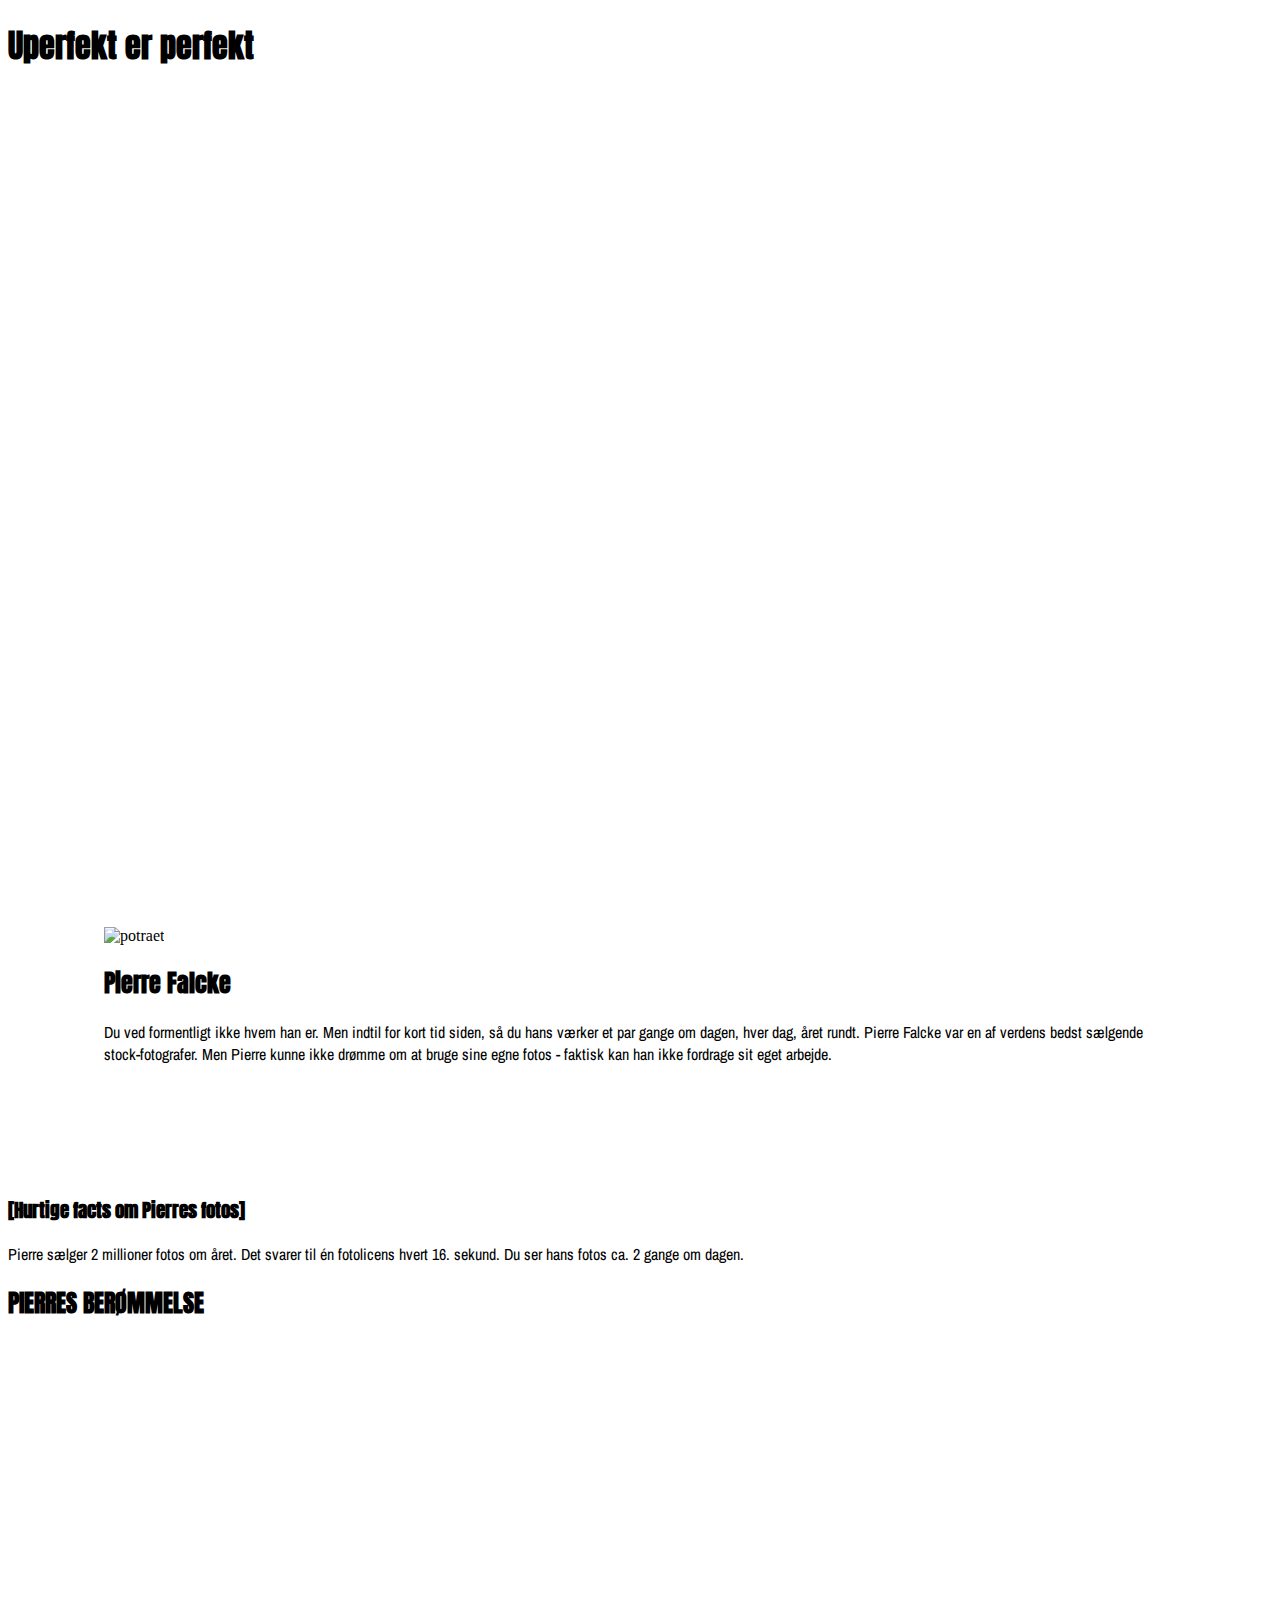
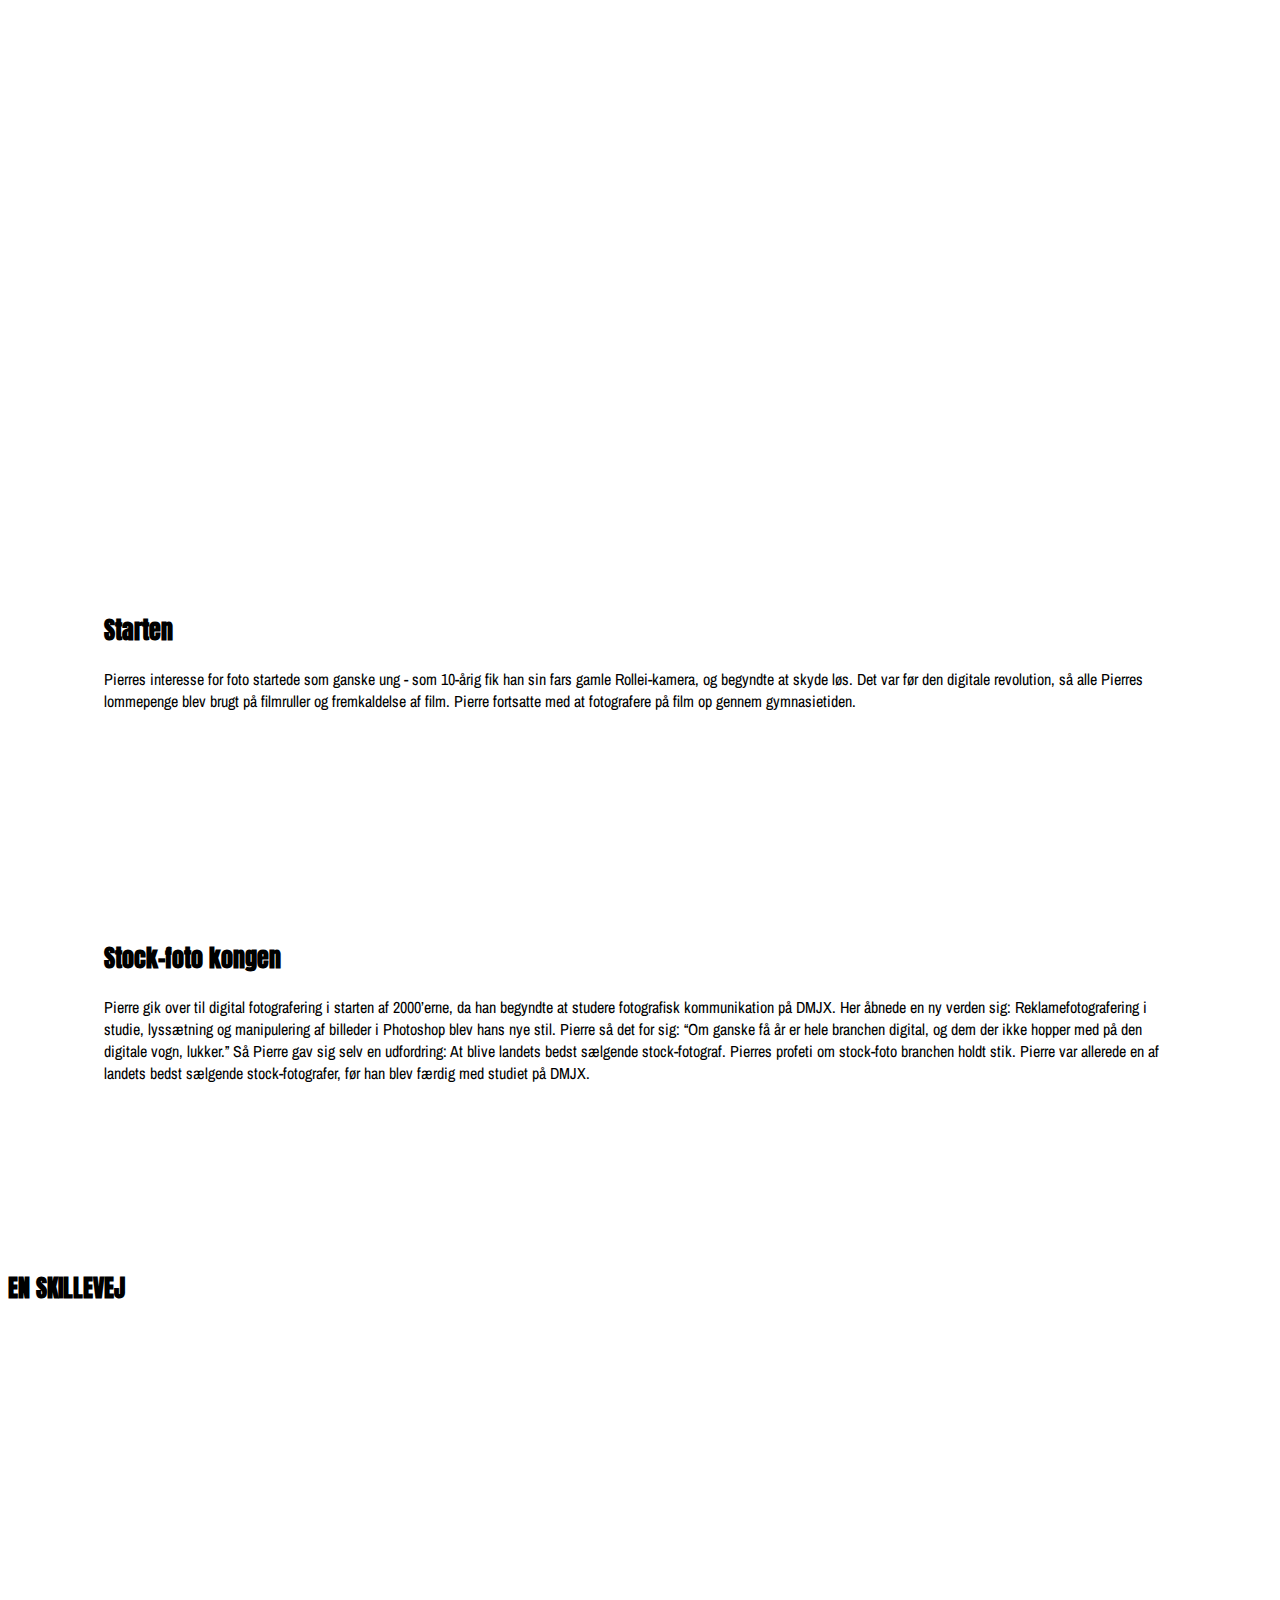
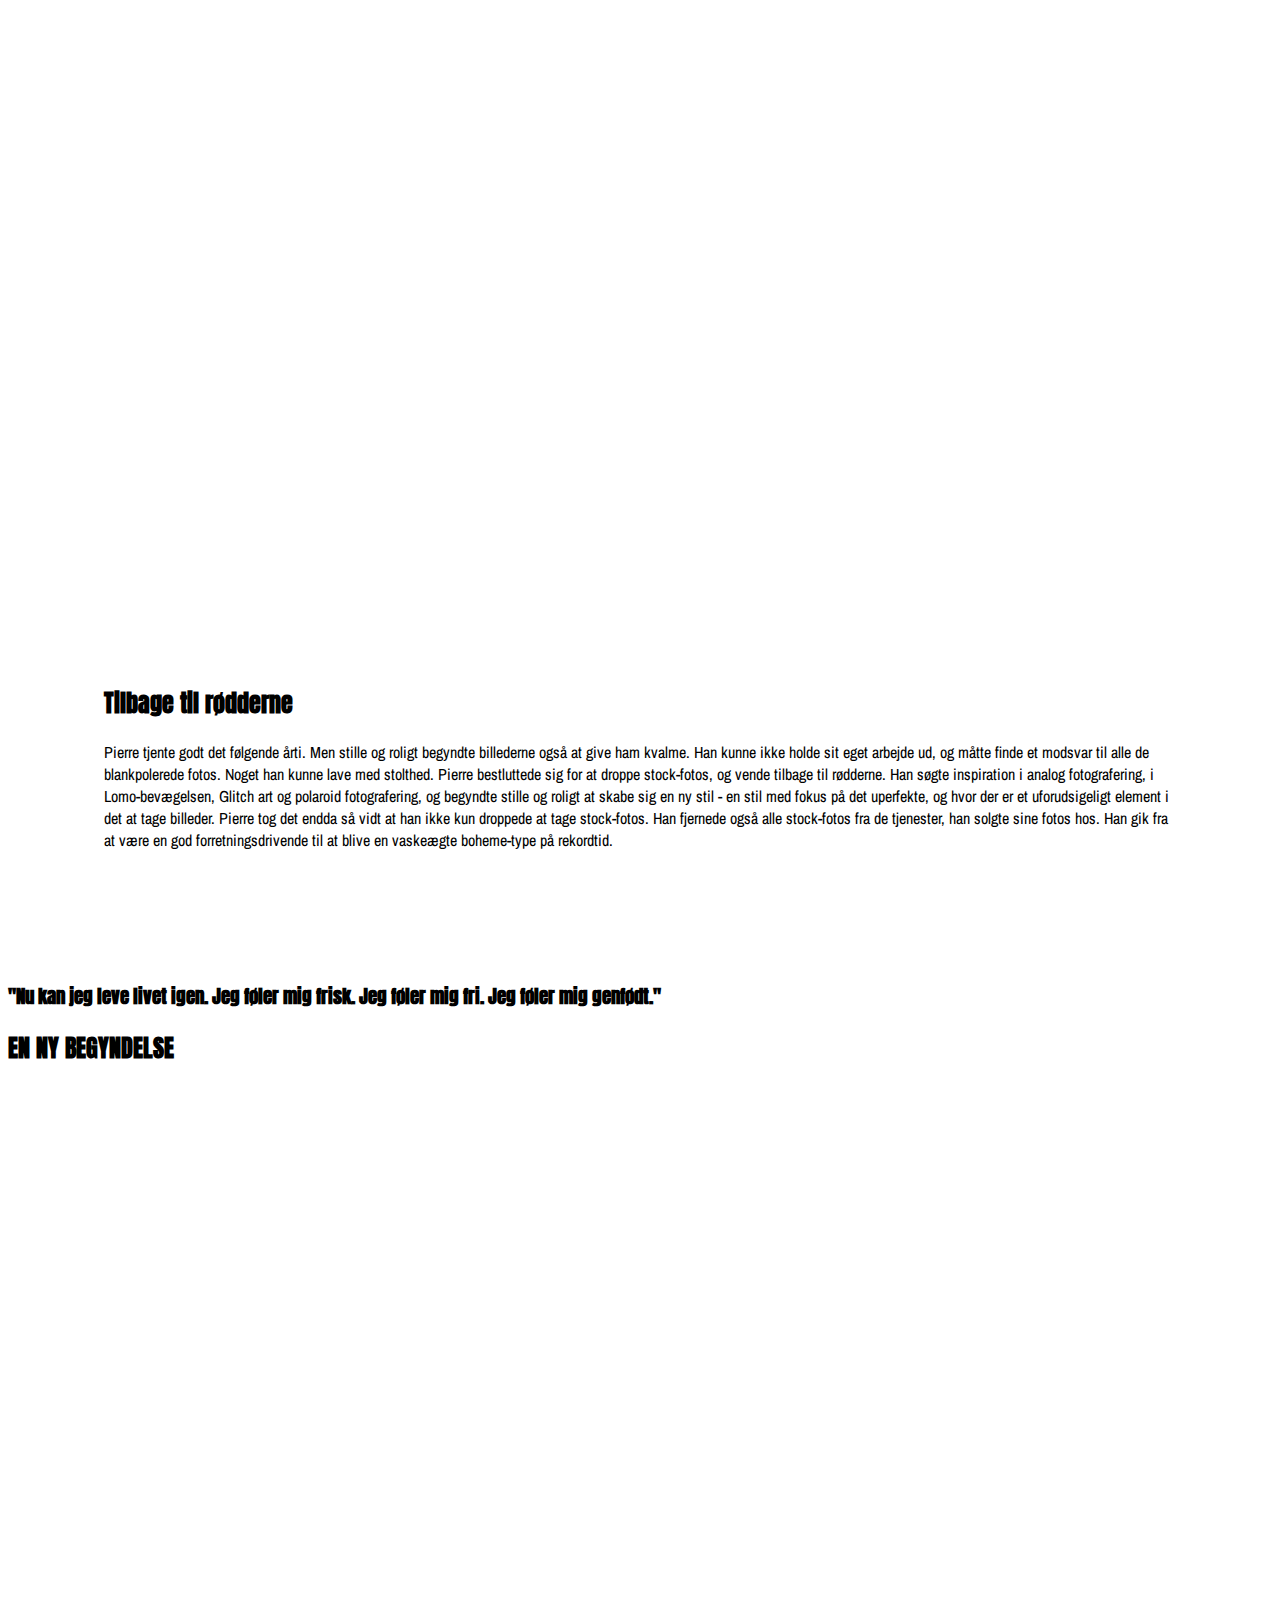
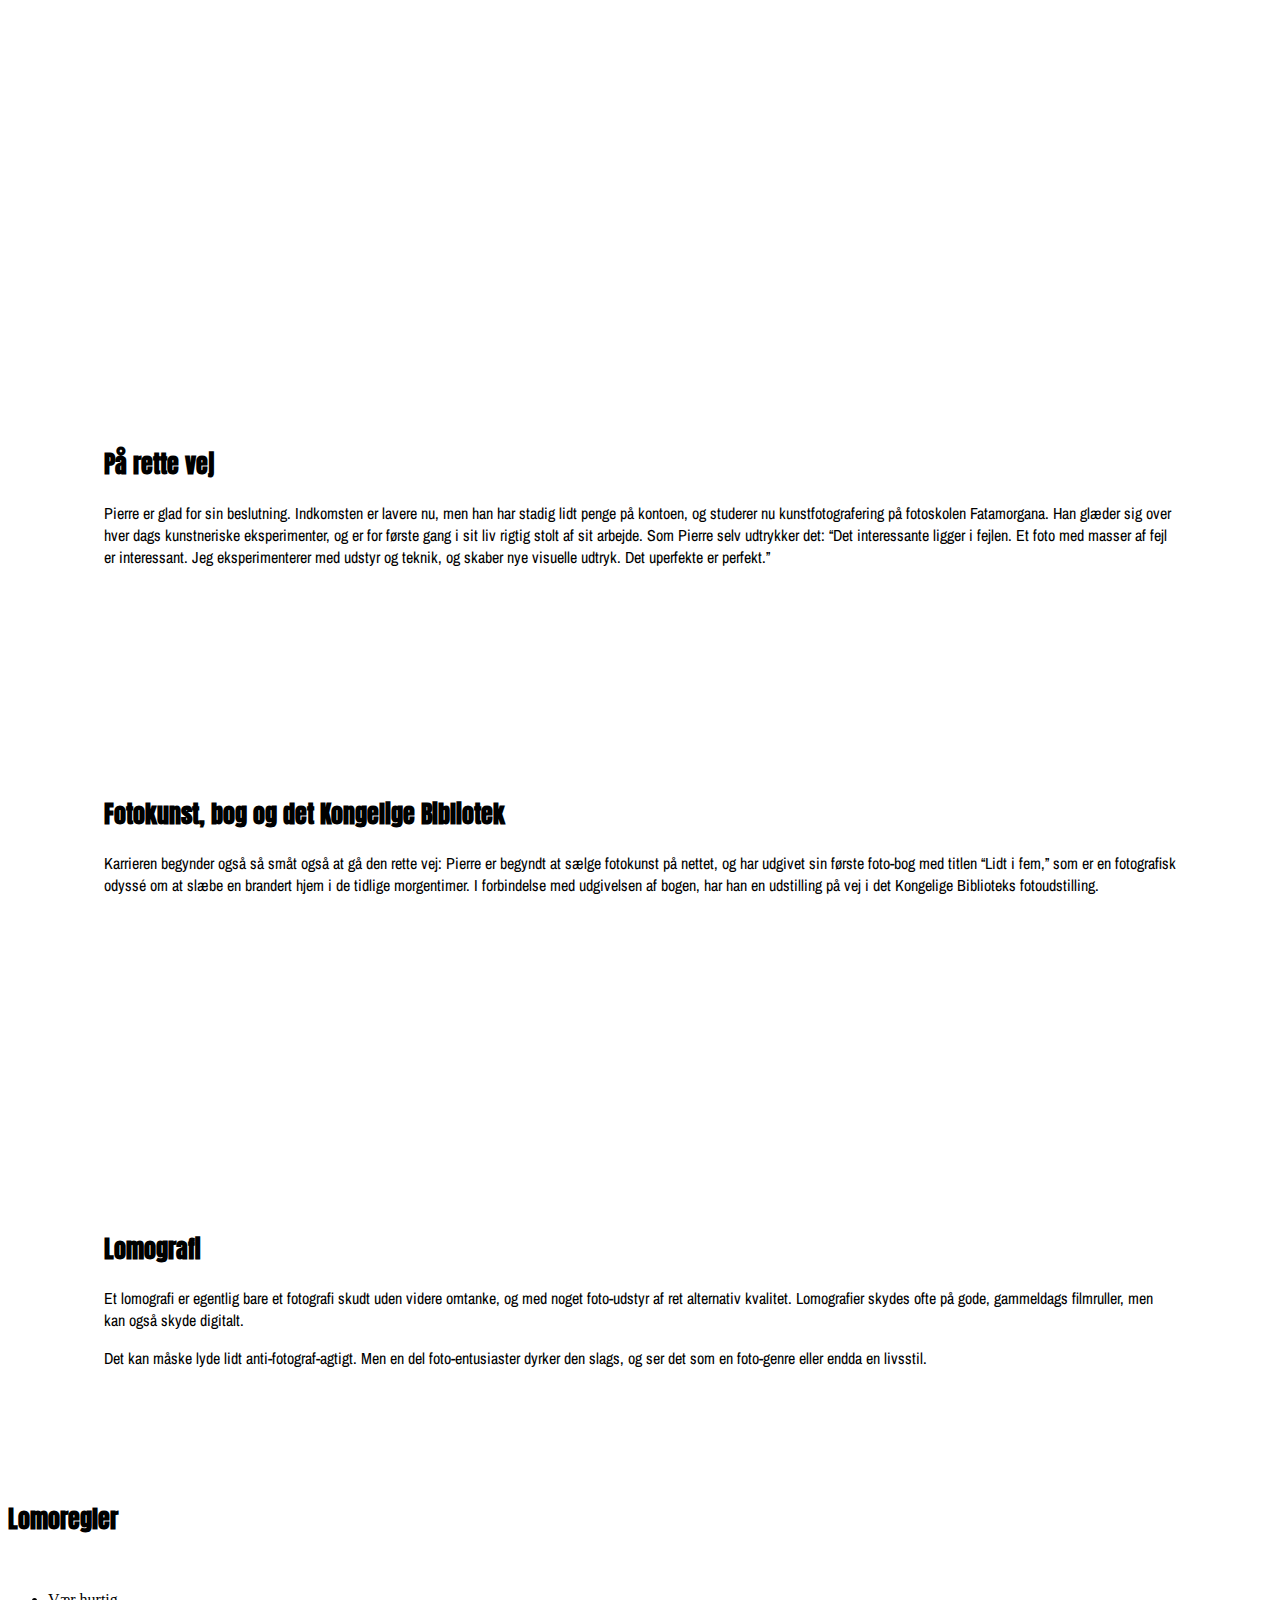
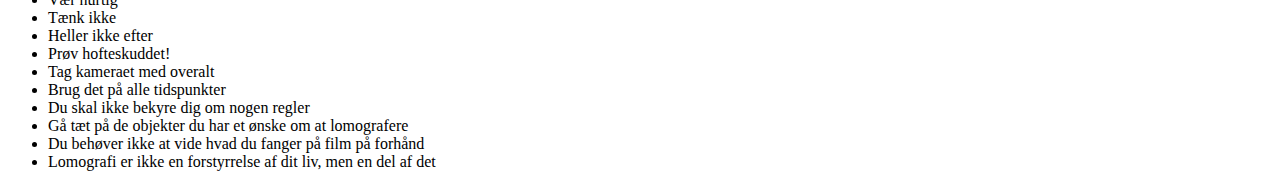
==== commit a301e1b5: "Merge branch 'master' of https://github.com/MadsEmil14/webdoc" ====
--- a/src/index.html
+++ b/src/index.html
@@ -15,8 +15,6 @@
       <div class="hero_img">
         <h1 class="headline lg:pt-15 pt-10 text-center text-6xl text-fuchsia-600 md:pl-12 md:text-left lg:pl-20 lg:text-8xl">Uperfekt er perfekt</h1>
       </div>
-
-
       <section class="mt-24">
         <article class="spotlight_1 lg:grid lg:grid-cols-5 lg:grid-rows-2 gap-5">
           <div class="light"></div>
@@ -25,36 +23,37 @@
           </div>
           
             <h2 class="text-center pt-4 lg:text-start lg:[align-self:end] text-3xl text-fuchsia-600 lg:text-4xl">Pierre Falcke</h2>
-         
           <div class="lg:col-span-2 lg:col-start-3">
             <p class="my-2 mx-8 text-neutral-900 md:mx-12 lg:text-2xl">Du ved formentligt ikke hvem han er. Men indtil for kort tid siden, så du hans værker et par gange om dagen, hver dag, året rundt. Pierre Falcke var en af verdens bedst sælgende stock-fotografer. Men Pierre kunne ikke drømme om at bruge sine egne fotos - faktisk kan han ikke fordrage sit eget arbejde.</p>
           </div>
         </article>
       </section>
-      <section class="pierre">
-        <div class="amarminoen_img"></div>
-
-        <div class="facts_animation">
-          <div class="ml-44">
-            <h3 class="text-fuchsia-600">[Hurtige facts om Pierres fotos]</h3>
-            <p class="w-72">Pierre sælger 2 millioner fotos om året Det svarer til én fotolicens hvert 16. sekund Du ser hans fotos ca. 2 gange om dagen</p>
-          </div>
-        </div>
-
-        <div class="">
-        <h2 class=" text-5xl text-fuchsia-600 mx-auto">PIERRES BERØMMELSE</h2>
-        
-       
-
+      
+        <div class="amarminoen_img lg:grid lg:grid-cols-5 lg:grid-rows-5"> 
+        <div class="w-80 p-10">
+         <h3 class="text-fuchsia-600">[Hurtige facts om Pierres fotos]</h3>
+         <p class="
+         ">Pierre sælger 2 millioner fotos om året. Det svarer til én fotolicens hvert 16. sekund. Du ser hans fotos ca. 2 gange om dagen.</p>
+            </div>
+            <div class="pierres_berømmelse bg-neutral-900 bg-opacity-50 p-10 lg:col-start-2 lg:col-span-3 lg:row-start-3 lg:row-span-1"><h2 class="text-7xl text-center text-fuchsia-600">PIERRES BERØMMELSE</h2></div>
+          </div>
+          
+          
+
+        
+        
+       
+        <section>
+        <div>
          <div class="lg:grid lg:grid-cols-2 ">
-        <article class="spotlight_1">
+        <article class="spotlight_1 my-40">
           <div class="light"></div>
           <div class=" md:mx-12">
             <h2 class="text-3xl text-fuchsia-600 ">Starten</h2>
             <p class="my-2  text-neutral-900  lg:text-2xl">Pierres interesse for foto startede som ganske ung - som 10-årig fik han sin fars gamle Rollei-kamera, og begyndte at skyde løs. Det var før den digitale revolution, så alle Pierres lommepenge blev brugt på filmruller og fremkaldelse af film. Pierre fortsatte med at fotografere på film op gennem gymnasietiden.  </p>
           </div>
         </article>
-        <article class="spotlight_1 lg:row-start-2 lg:col-start-2">
+        <article class="spotlight_1 mb-40 lg:row-start-2 lg:col-start-2">
           <div class="light"></div>
           <div class="md:mx-12">
             <h2 class="text-3xl text-fuchsia-600 ">Stock-foto  kongen</h2>
@@ -92,15 +91,18 @@
 
 
 
-      <section class="">
-        <div class="img_text_overlapi_skillevej">
-          <h2 class="self-end text-5xl text-fuchsia-600">En skillevej</h2>
-        </div>
-        <h2 class=" md:pl-12 pl-5  lg:pl-20 self-end text-5xl text-fuchsia-600">En skillevej</h2>
+      
+        <div class="img_text_overlapi_skillevej lg:grid lg:grid-cols-7 lg:grid-rows-5">
+           <div class="pierres_berømmelse bg-neutral-900 bg-opacity-50 p-10 lg:col-start-3 lg:col-span-3 lg:row-start-3 lg:row-span-1"><h2 class="text-7xl text-center text-fuchsia-600">EN SKILLEVEJ</h2></div>
+        </div>
+        
+        <section class="">
         <article class="spotlight_1">
           <div class="light"></div>
+          
           <div class="">
-            <p class="my-2 mx-8 text-neutral-900 md:mx-12 lg:mx-28 lg:text-2xl">Pierre tjente godt det følgende årti. Men stille og roligt begyndte billederne også at give ham kvalme. Han kunne ikke holde sit eget arbejde ud, og måtte finde et modsvar til alle de blankpolerede fotos. Noget han kunne lave med stolthed. Pierre bestluttede sig for at droppe stock-fotos, og vende tilbage til rødderne. Han søgte inspiration i analog fotografering, i Lomo-bevægelsen, Glitch art og polaroid fotografering, og begyndte stille og roligt at skabe sig en ny stil - en stil med fokus på det uperfekte, og hvor der er et uforudsigeligt element i det at tage billeder. Pierre tog det endda så vidt at han ikke kun droppede at tage stock-fotos. Han fjernede også alle stock-fotos fra de tjenester, han solgte sine fotos hos. Han gik fra at være en god forretningsdrivende til at blive en vaskeægte boheme-type på rekordtid.</p>
+            <h2 class="text-3xl ml-28 text-fuchsia-600 ">Tilbage til rødderne</h2>
+            <p class="my-2  text-neutral-900 md:mx-12 lg:mx-28 lg:text-2xl">Pierre tjente godt det følgende årti. Men stille og roligt begyndte billederne også at give ham kvalme. Han kunne ikke holde sit eget arbejde ud, og måtte finde et modsvar til alle de blankpolerede fotos. Noget han kunne lave med stolthed. Pierre bestluttede sig for at droppe stock-fotos, og vende tilbage til rødderne. Han søgte inspiration i analog fotografering, i Lomo-bevægelsen, Glitch art og polaroid fotografering, og begyndte stille og roligt at skabe sig en ny stil - en stil med fokus på det uperfekte, og hvor der er et uforudsigeligt element i det at tage billeder. Pierre tog det endda så vidt at han ikke kun droppede at tage stock-fotos. Han fjernede også alle stock-fotos fra de tjenester, han solgte sine fotos hos. Han gik fra at være en god forretningsdrivende til at blive en vaskeægte boheme-type på rekordtid.</p>
           </div>
         </article>
       </section>
@@ -109,11 +111,12 @@
         <h3 class="text-4xl italic text-fuchsia-600 text-center mx-8 md:text-6xl lg:mx-64 leading-loose">"Nu kan jeg leve livet igen. Jeg føler mig frisk. Jeg føler mig fri. Jeg føler mig genfødt."</h4>
       </section>
 
-    <section>
-        <div class="img_text_overlap_newbeginning">
-          <h2 class="self-end text-5xl text-fuchsia-600">En ny begyndelse</h2>
-        </div>
-        <h2 class=" md:pl-12 pl-5 lg:pl-20 self-end text-5xl text-fuchsia-600">En ny begyndelse</h2>
+   
+        <div class="img_text_overlap_newbeginning lg:grid lg:grid-cols-7 lg:grid-rows-5">
+        <div class="pierres_berømmelse bg-neutral-900 bg-opacity-50 p-10 lg:col-start-3 lg:col-span-3 lg:row-start-3 lg:row-span-1"><h2 class="text-7xl text-center text-fuchsia-600">EN NY BEGYNDELSE</h2></div>
+        </div>
+
+         <section>
         <div class="lg:grid lg:grid-cols-2 ">
         <article class="my-60 spotlight_1">
           <div class="light"></div>
@@ -136,12 +139,12 @@
 
         <div class="col-start-2 col-span-5 lg:col-start-9 lg:col-span-2 lg:row-start-1 lg:row-span-4">
       <img class="filmrulle_stock lg:hidden" src="/img/filmrulle_analog_mobil.svg" alt="">
-      <img class="pt-10 filmrulle_stock_web hidden lg:block" src="/img/filmrulle_analog_web.svg" alt="">
+      <img class="filmrulle_analog pt-10 filmrulle_stock_web hidden lg:block" src="/img/filmrulle_analog_web.svg" alt="">
       </div>
 
 
       <div class="lg:col-start-2 lg:col-span-7 lg:row-start-2 lg:row-span-2">
-        <img class="filmrulle_tekst_web hidden lg:block" src="/img/filmrulle_tekst_web.svg" alt="">
+        <img class="filmrulle_tekst_analog_web hidden lg:block" src="/img/filmrulle_tekst_web.svg" alt="">
         </div>
        
       <div class="col-start-2 col-span-5">
--- a/src/style.css
+++ b/src/style.css
@@ -64,15 +64,16 @@
 
   .img_text_overlapi_skillevej {
     background-image: url("img/skillevej.webp");
+
     background-size: cover;
-    height: 80vh;
+    height: 100vh;
     background-position: center center;
   }
 
   .img_text_overlap_newbeginning {
     background-image: url("img/bil-smidt-ud.webp");
     background-size: cover;
-    height: 80vh;
+    height: 100vh;
     background-position: center center;
   }
 }
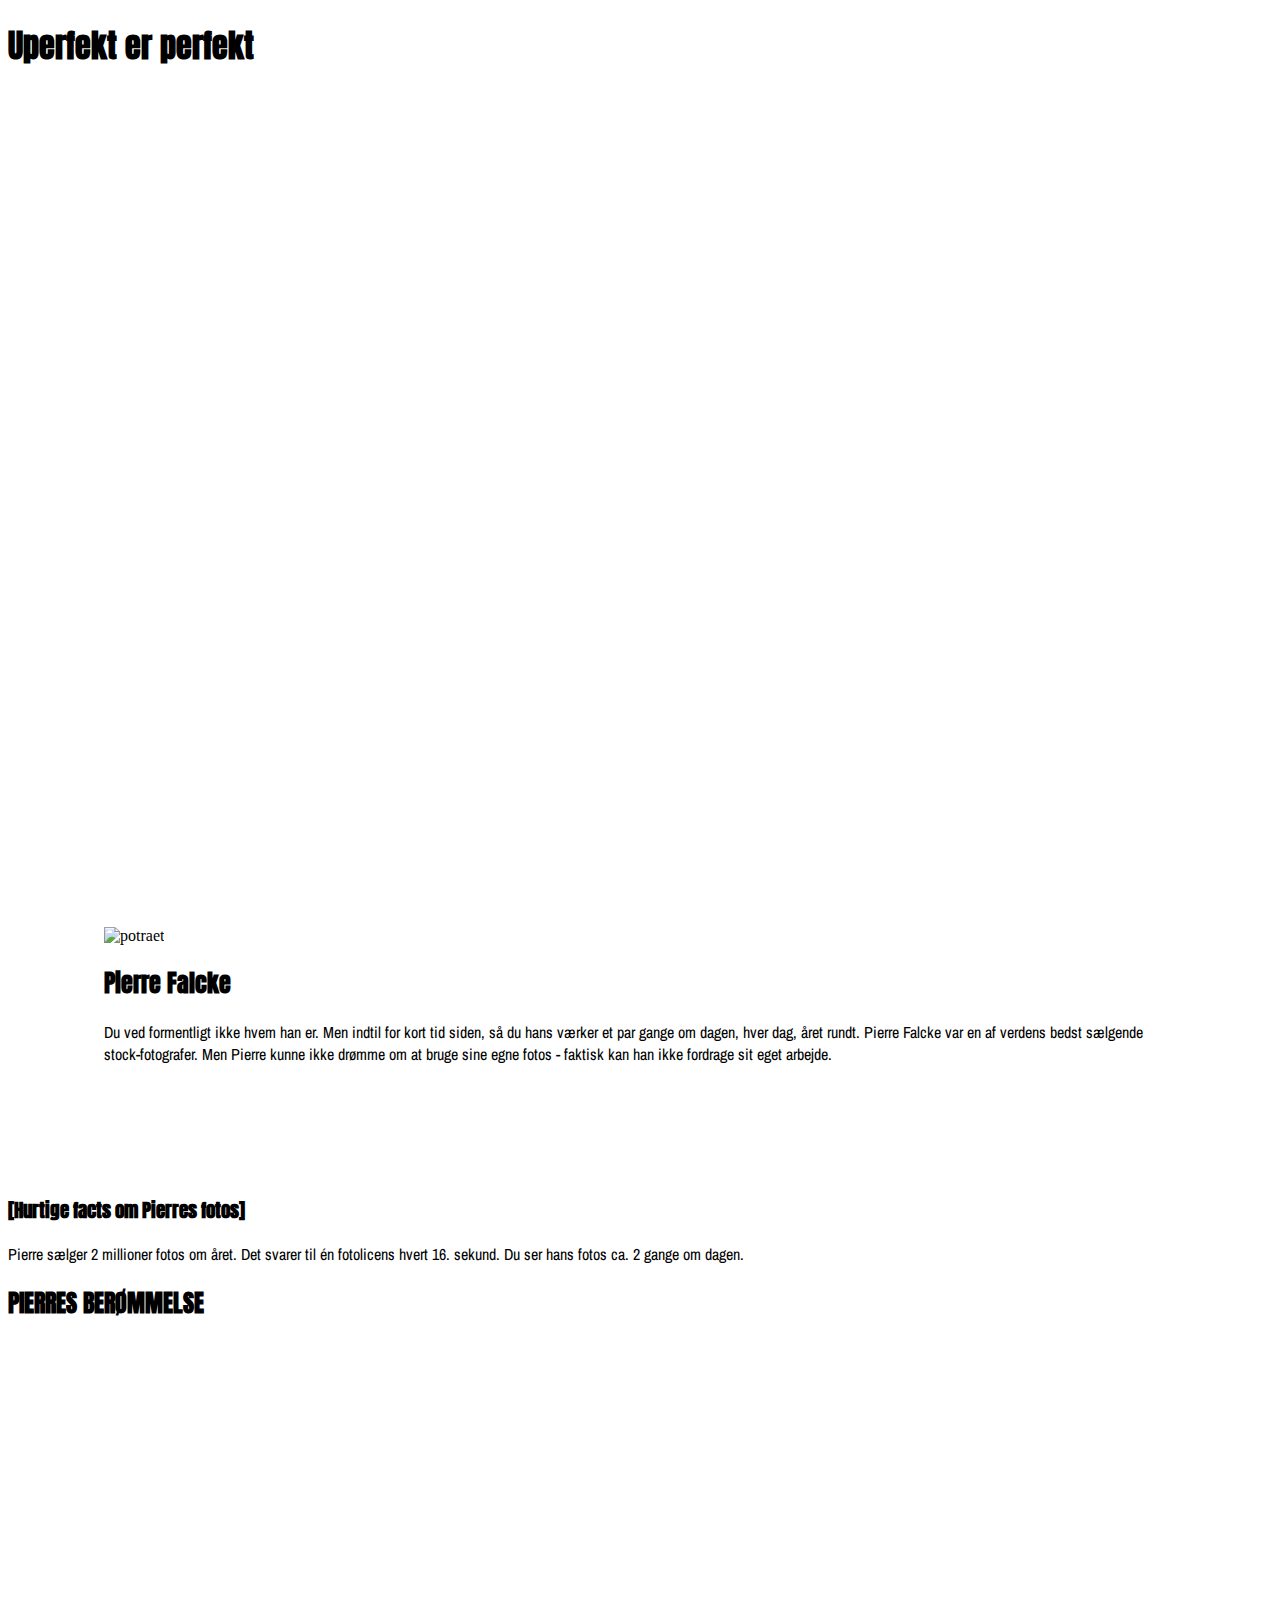
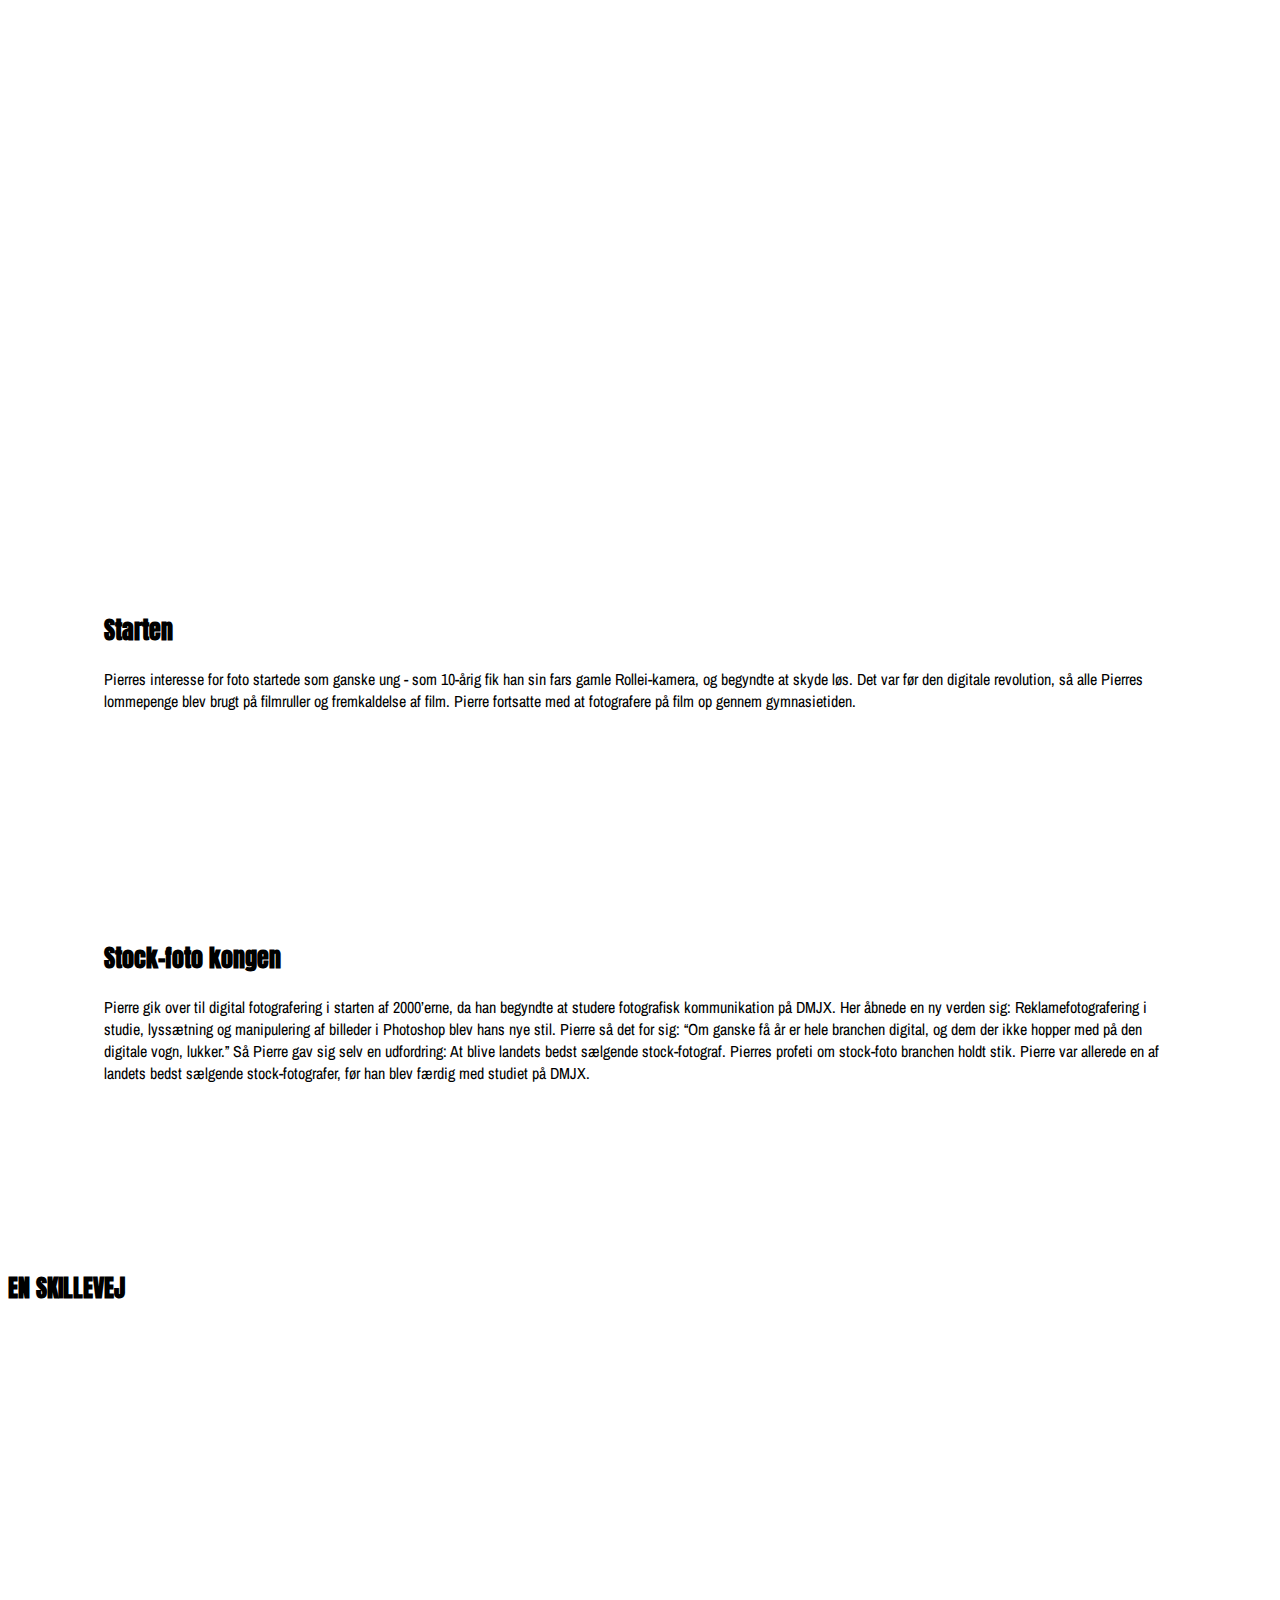
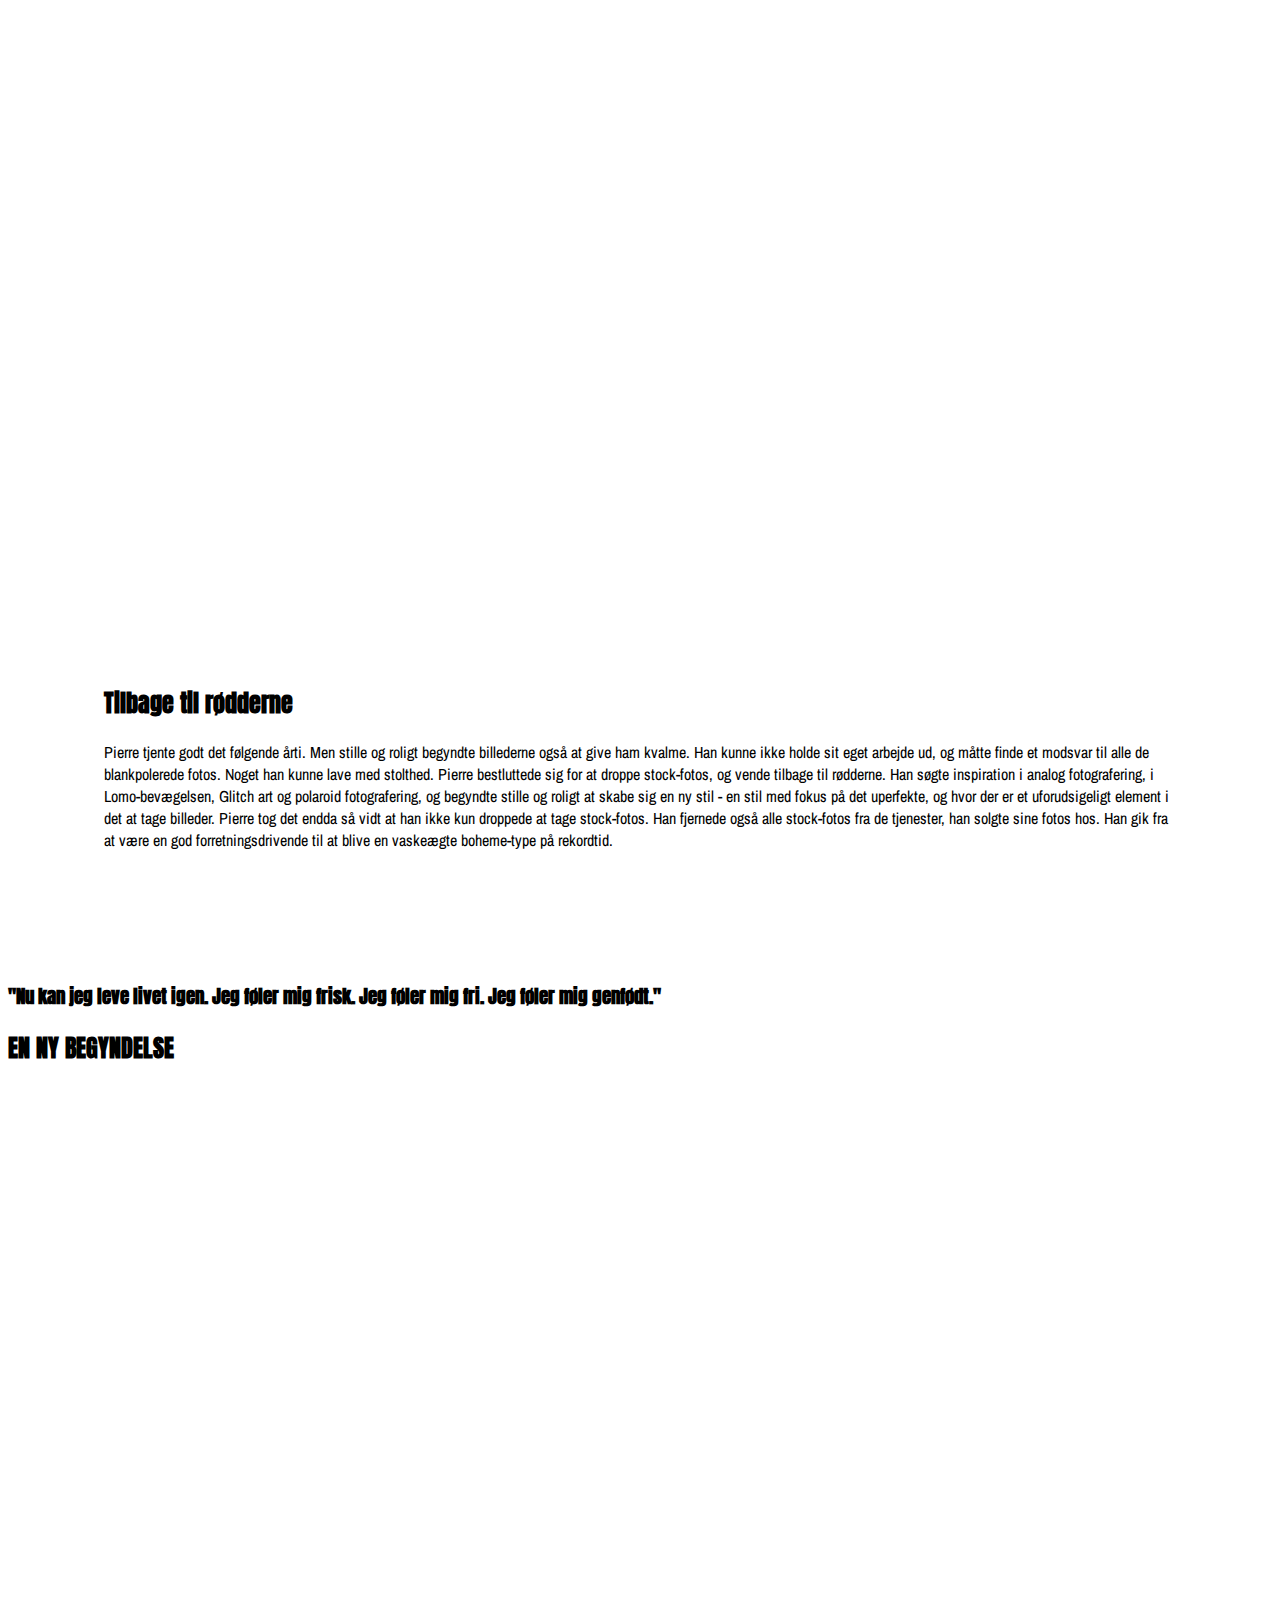
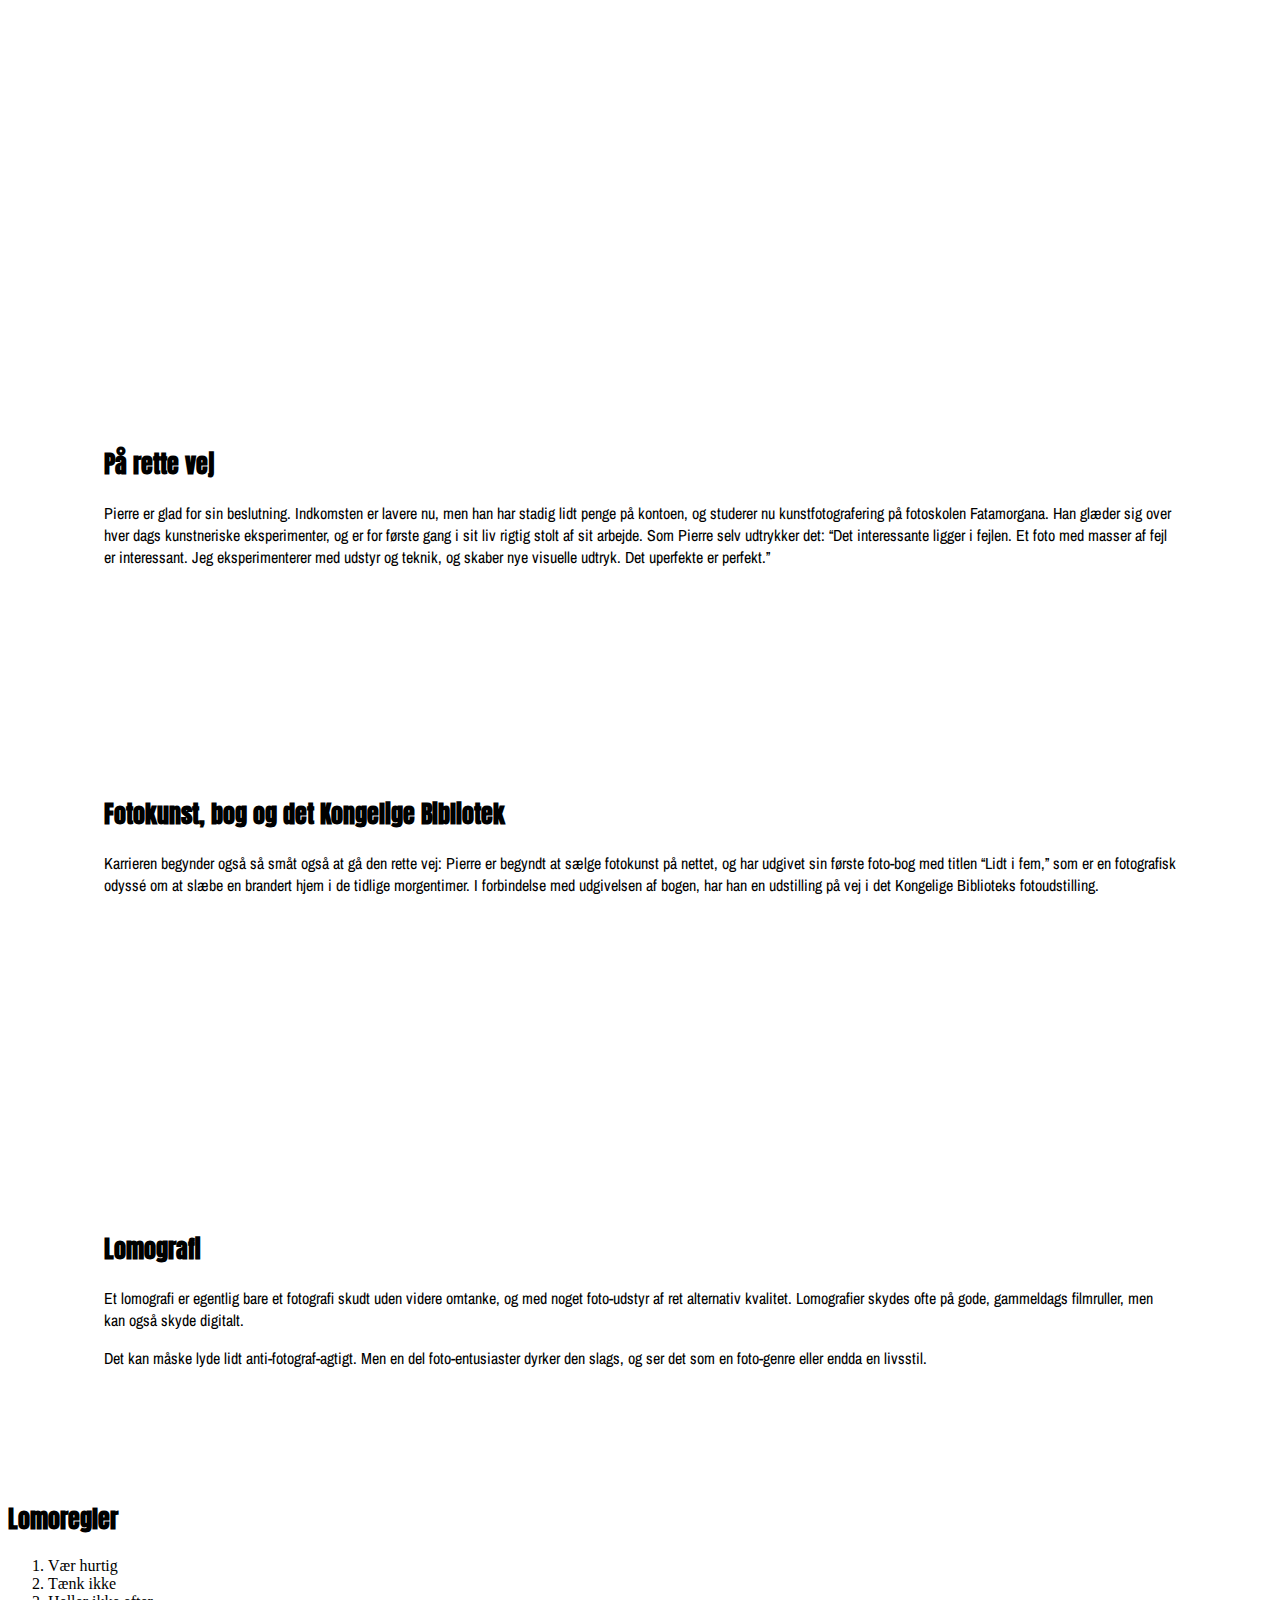
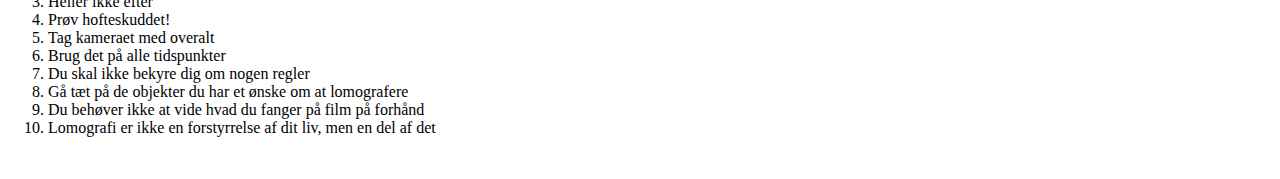
==== commit 19318683: "hej" ====
--- a/src/index.html
+++ b/src/index.html
@@ -92,8 +92,8 @@
 
 
       
-        <div class="img_text_overlapi_skillevej lg:grid lg:grid-cols-7 lg:grid-rows-5">
-           <div class="pierres_berømmelse bg-neutral-900 bg-opacity-50 p-10 lg:col-start-3 lg:col-span-3 lg:row-start-3 lg:row-span-1"><h2 class="text-7xl text-center text-fuchsia-600">EN SKILLEVEJ</h2></div>
+        <div class="img_text_overlapi_skillevej lg:grid lg:grid-cols-7 lg:grid-rows-5 grid grid-rows-3 grid-cols-9 ">
+           <div class="pierres_berømmelse bg-neutral-900 bg-opacity-50 col-start-2 col-span-7 row-start-2 p-11 lg:p-10 lg:col-start-3 lg:col-span-3 lg:row-start-3 lg:row-span-1"><h2 class="text-7xl text-center text-fuchsia-600 ">EN SKILLEVEJ</h2></div>
         </div>
         
         <section class="">
@@ -101,7 +101,7 @@
           <div class="light"></div>
           
           <div class="">
-            <h2 class="text-3xl ml-28 text-fuchsia-600 ">Tilbage til rødderne</h2>
+            <h2 class="text-3xl lg:ml-28 text-fuchsia-600 ">Tilbage til rødderne</h2>
             <p class="my-2  text-neutral-900 md:mx-12 lg:mx-28 lg:text-2xl">Pierre tjente godt det følgende årti. Men stille og roligt begyndte billederne også at give ham kvalme. Han kunne ikke holde sit eget arbejde ud, og måtte finde et modsvar til alle de blankpolerede fotos. Noget han kunne lave med stolthed. Pierre bestluttede sig for at droppe stock-fotos, og vende tilbage til rødderne. Han søgte inspiration i analog fotografering, i Lomo-bevægelsen, Glitch art og polaroid fotografering, og begyndte stille og roligt at skabe sig en ny stil - en stil med fokus på det uperfekte, og hvor der er et uforudsigeligt element i det at tage billeder. Pierre tog det endda så vidt at han ikke kun droppede at tage stock-fotos. Han fjernede også alle stock-fotos fra de tjenester, han solgte sine fotos hos. Han gik fra at være en god forretningsdrivende til at blive en vaskeægte boheme-type på rekordtid.</p>
           </div>
         </article>
@@ -180,12 +180,12 @@
 
 
       <section>
-        <div class="lg:grid lg:grid-cols-2 ">
+        <div class="lg:grid lg:grid-cols-2 lg:grid-rows-2">
 
         <article class="spotlight_1">
           <div class="light"></div>
           <div class=" md:mx-12">
-            <h2 class=" text-5xl text-fuchsia-600">Lomografi</h2>
+            <h2 class="text-5xl text-fuchsia-600">Lomografi</h2>
             <p class="my-2  text-neutral-900  lg:text-2xl">Et lomografi er egentlig bare et fotografi skudt uden videre omtanke, og med noget foto-udstyr af ret alternativ kvalitet. Lomografier skydes ofte på gode, gammeldags filmruller, men kan også skyde digitalt.
               </p>
               <p class="lg:text-2xl">Det kan måske lyde lidt anti-fotograf-agtigt. Men en del foto-entusiaster dyrker den slags, og ser det som en foto-genre eller endda en livsstil.</p>
@@ -194,32 +194,21 @@
         </div>
         </section>
 
-        <h2 class=" mt-60 text-5xl text-fuchsia-600 text-center">Lomoregler</h2>
-        <div class="grid">
-        <img class="place-self-center w-1/2" src="/img/kamera.webp" alt="">
-        </div>
-
-        
-        <article class="spotlight_2 ">
-           <div class="light_2"></div>
-           
-        <ul class="text-center mb-96">
-          <li class="mb-2">Vær hurtig</li>
-          <li class="mb-2">Tænk ikke</li>
-          <li class="mb-2">Heller ikke efter</li>
-          <li class="mb-2">Prøv hofteskuddet!</li>
-          <li class="mb-2">Tag kameraet med overalt</li>
-          <li class="mb-2">Brug det på alle tidspunkter</li>
-          <li class="mb-2">Du skal ikke bekyre dig om nogen regler</li>
-          <li class="mb-2">Gå tæt på de objekter du har et ønske om at lomografere</li>
-          <li class="mb-2">Du behøver ikke at vide hvad du fanger på film på forhånd</li>
-          <li class="mb-2">Lomografi er ikke en forstyrrelse af dit liv, men en del af det</li>
-      </ul>
-      
-      </article>
-      
-        
-
+        <h2 class="text-3xl text-fuchsia-600 text-center">Lomoregler</h2>
+        <ol class="list-decimal text-center">
+          <li>Vær hurtig</li>
+          <li>Tænk ikke</li>
+          <li>Heller ikke efter</li>
+          <li>Prøv hofteskuddet!</li>
+          <li>Tag kameraet med overalt</li>
+          <li>Brug det på alle tidspunkter</li>
+          <li>Du skal ikke bekyre dig om nogen regler</li>
+          <li>Gå tæt på de objekter du har et ønske om at lomografere</li>
+          <li>Du behøver ikke at vide hvad du fanger på film på forhånd</li>
+          <li>Lomografi er ikke en forstyrrelse af dit liv, men en del af det</li>
+      </ol>
+        
+<img class="" src="/img/lomografi_kamera.png" alt="">
 
       
     </main>
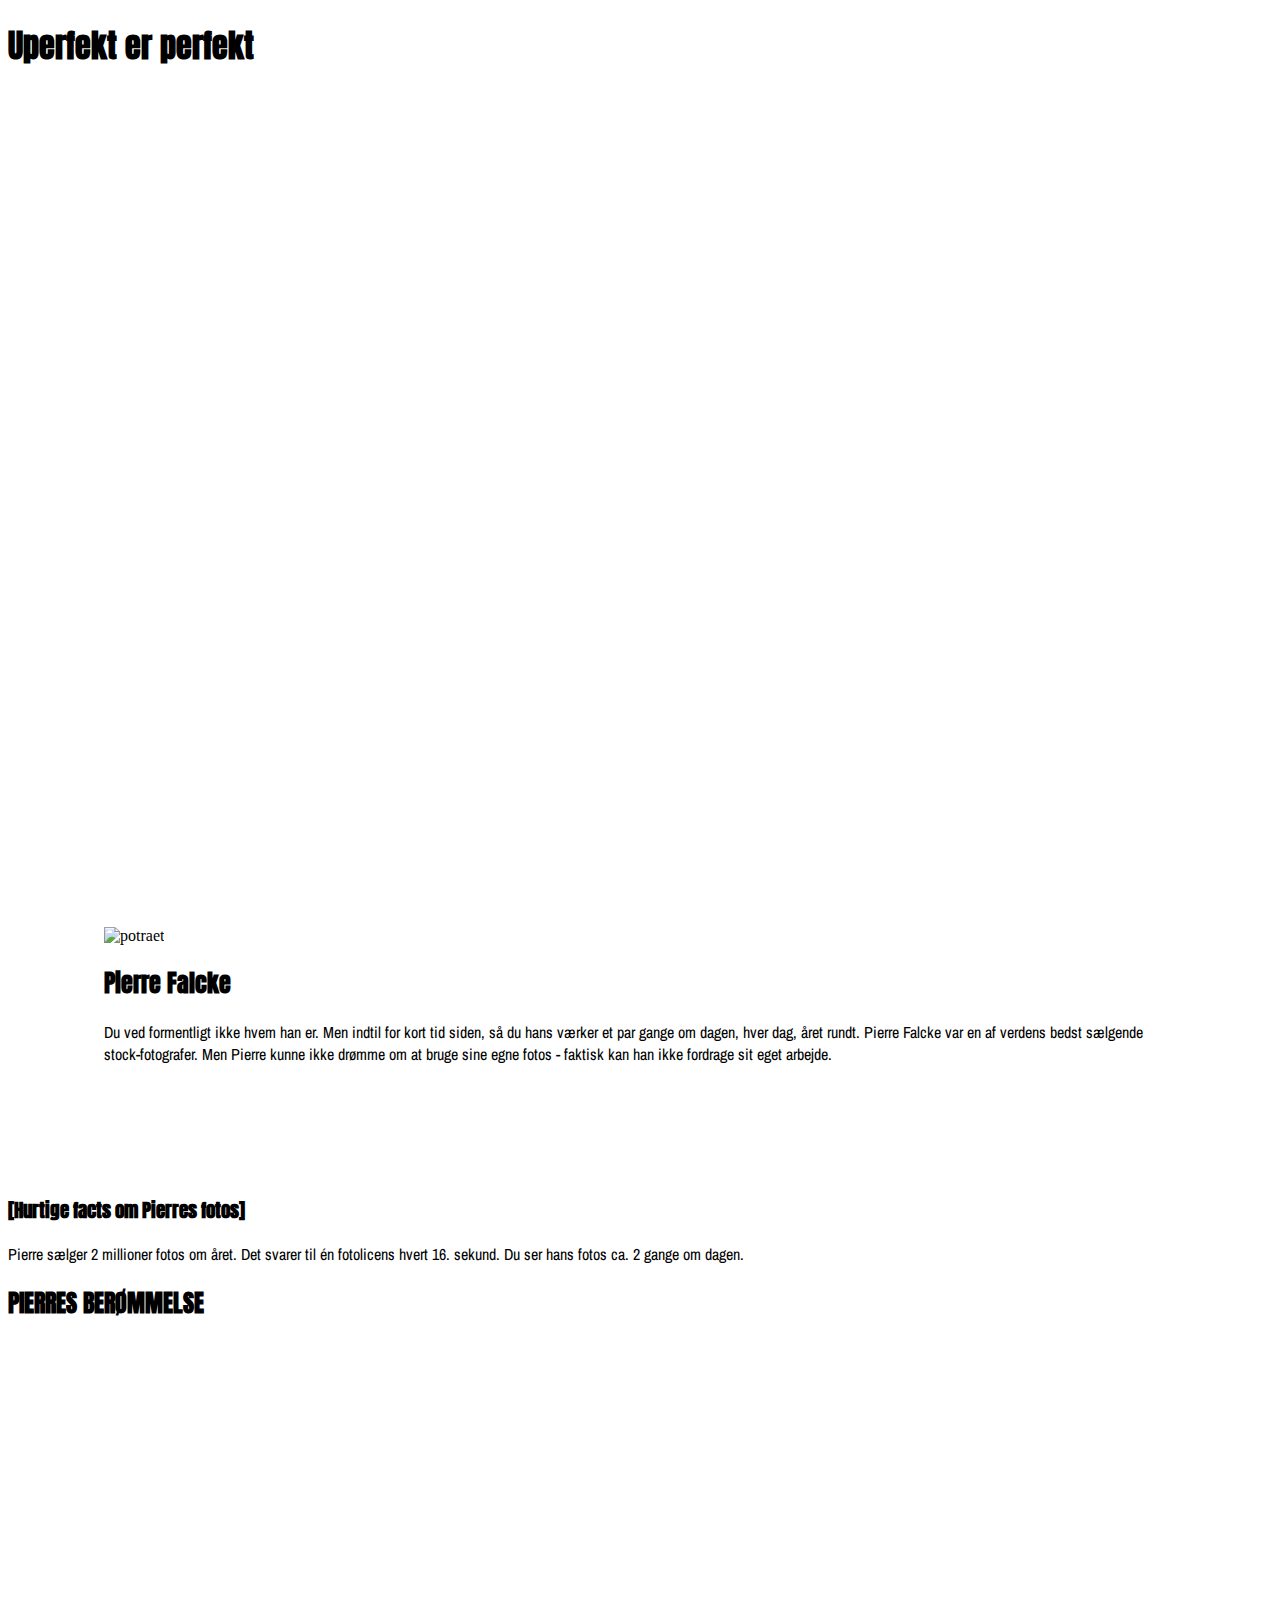
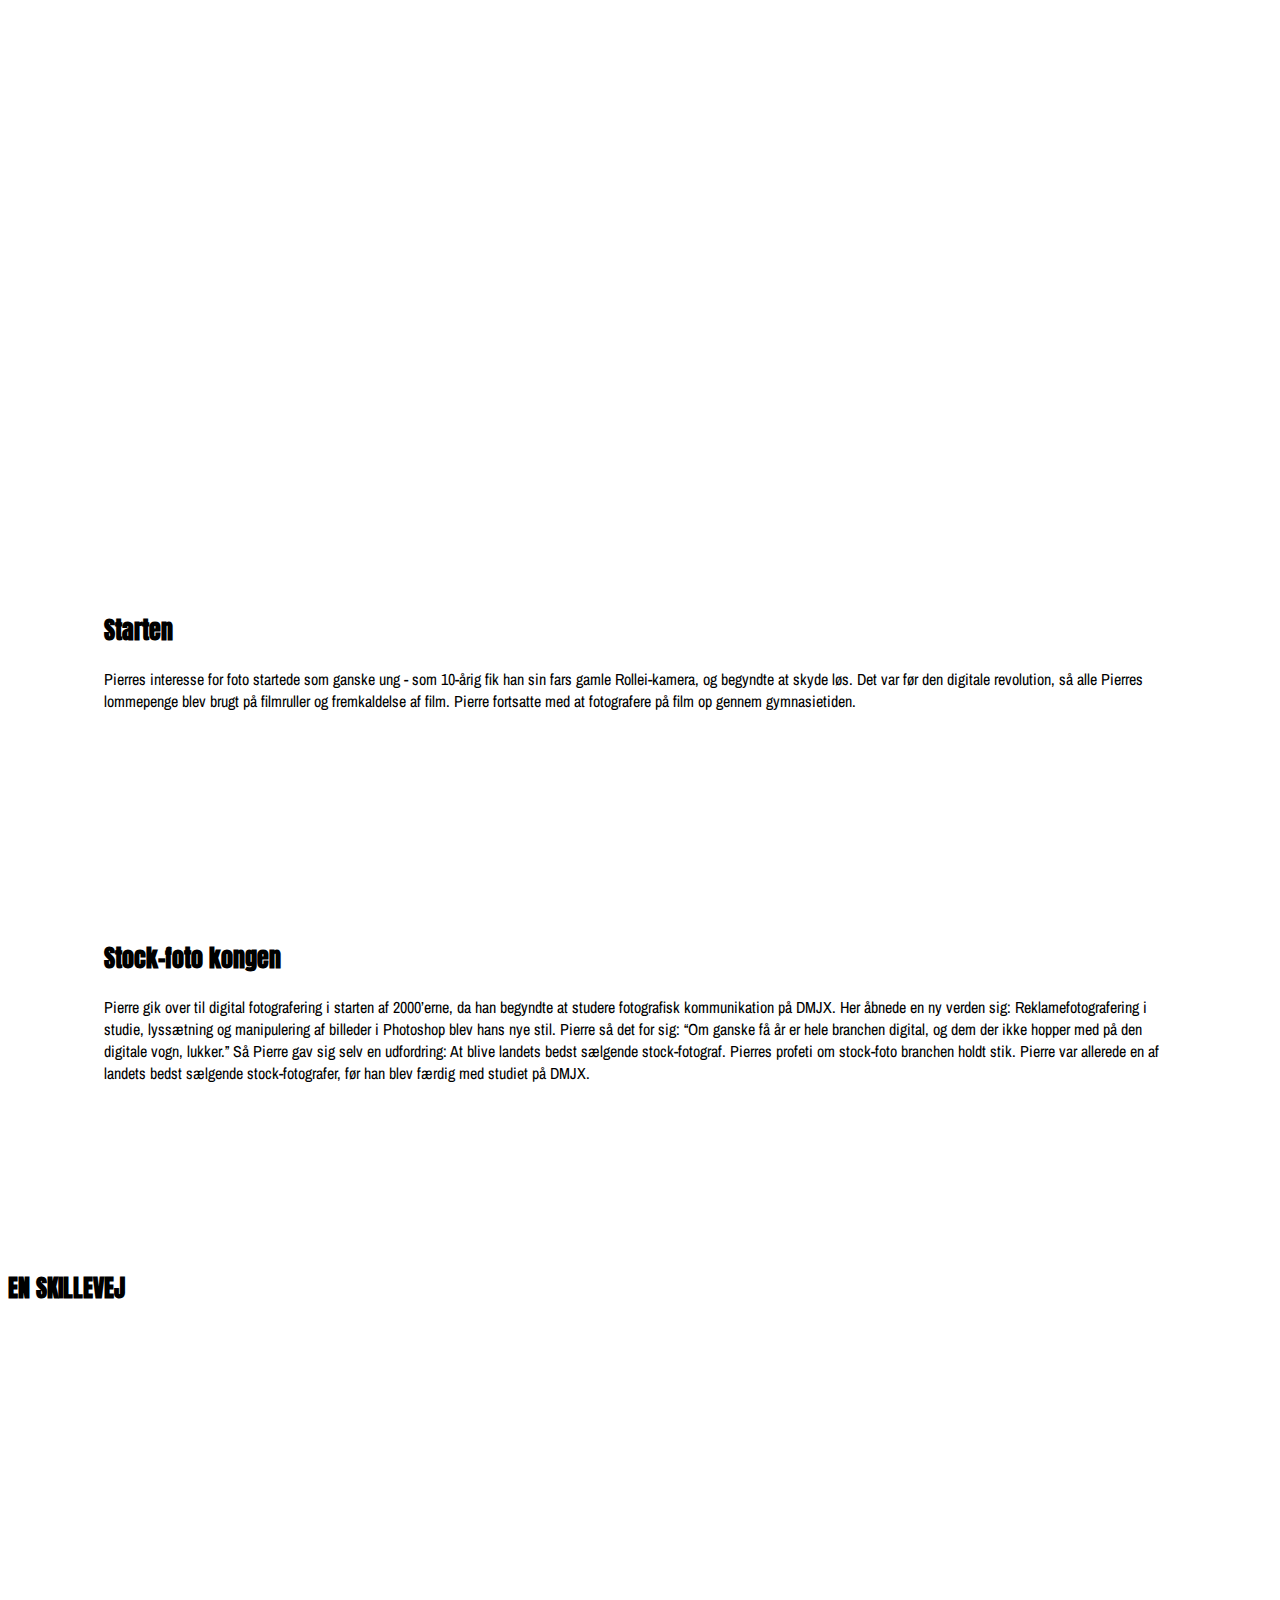
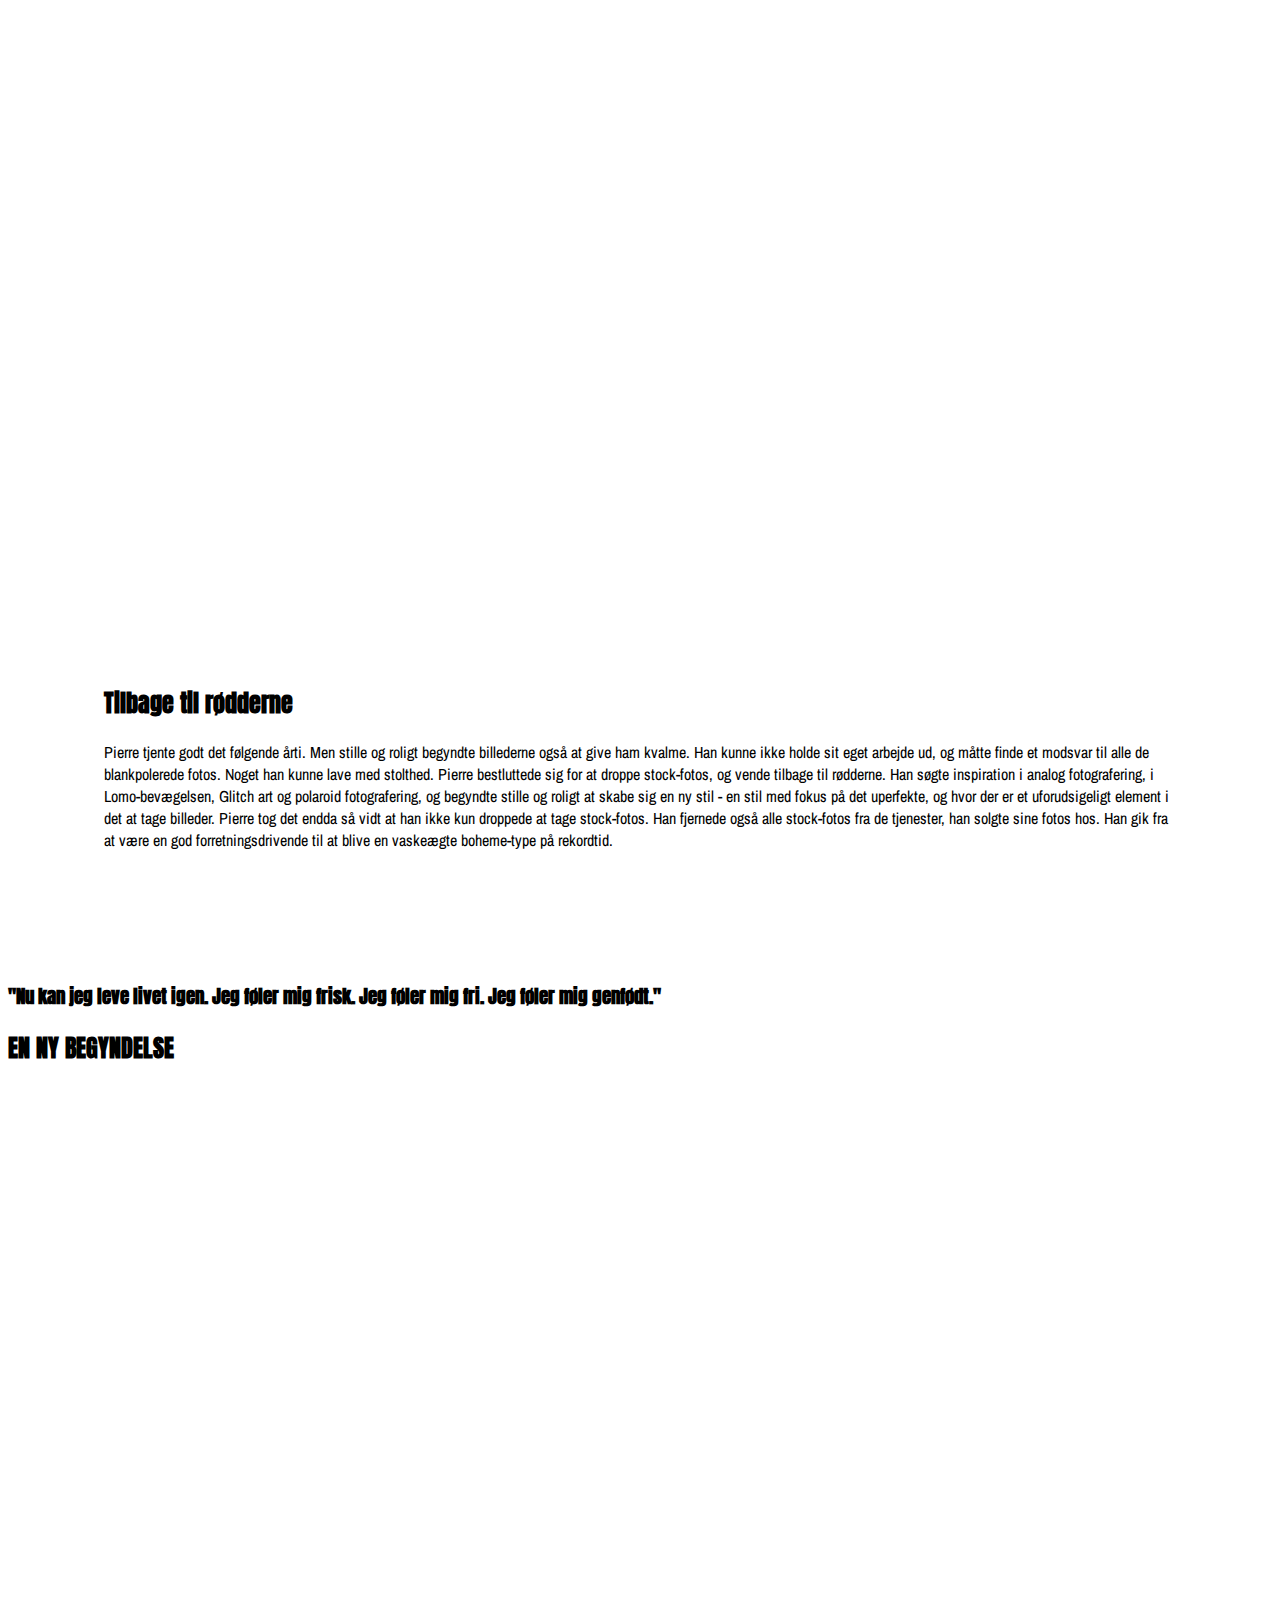
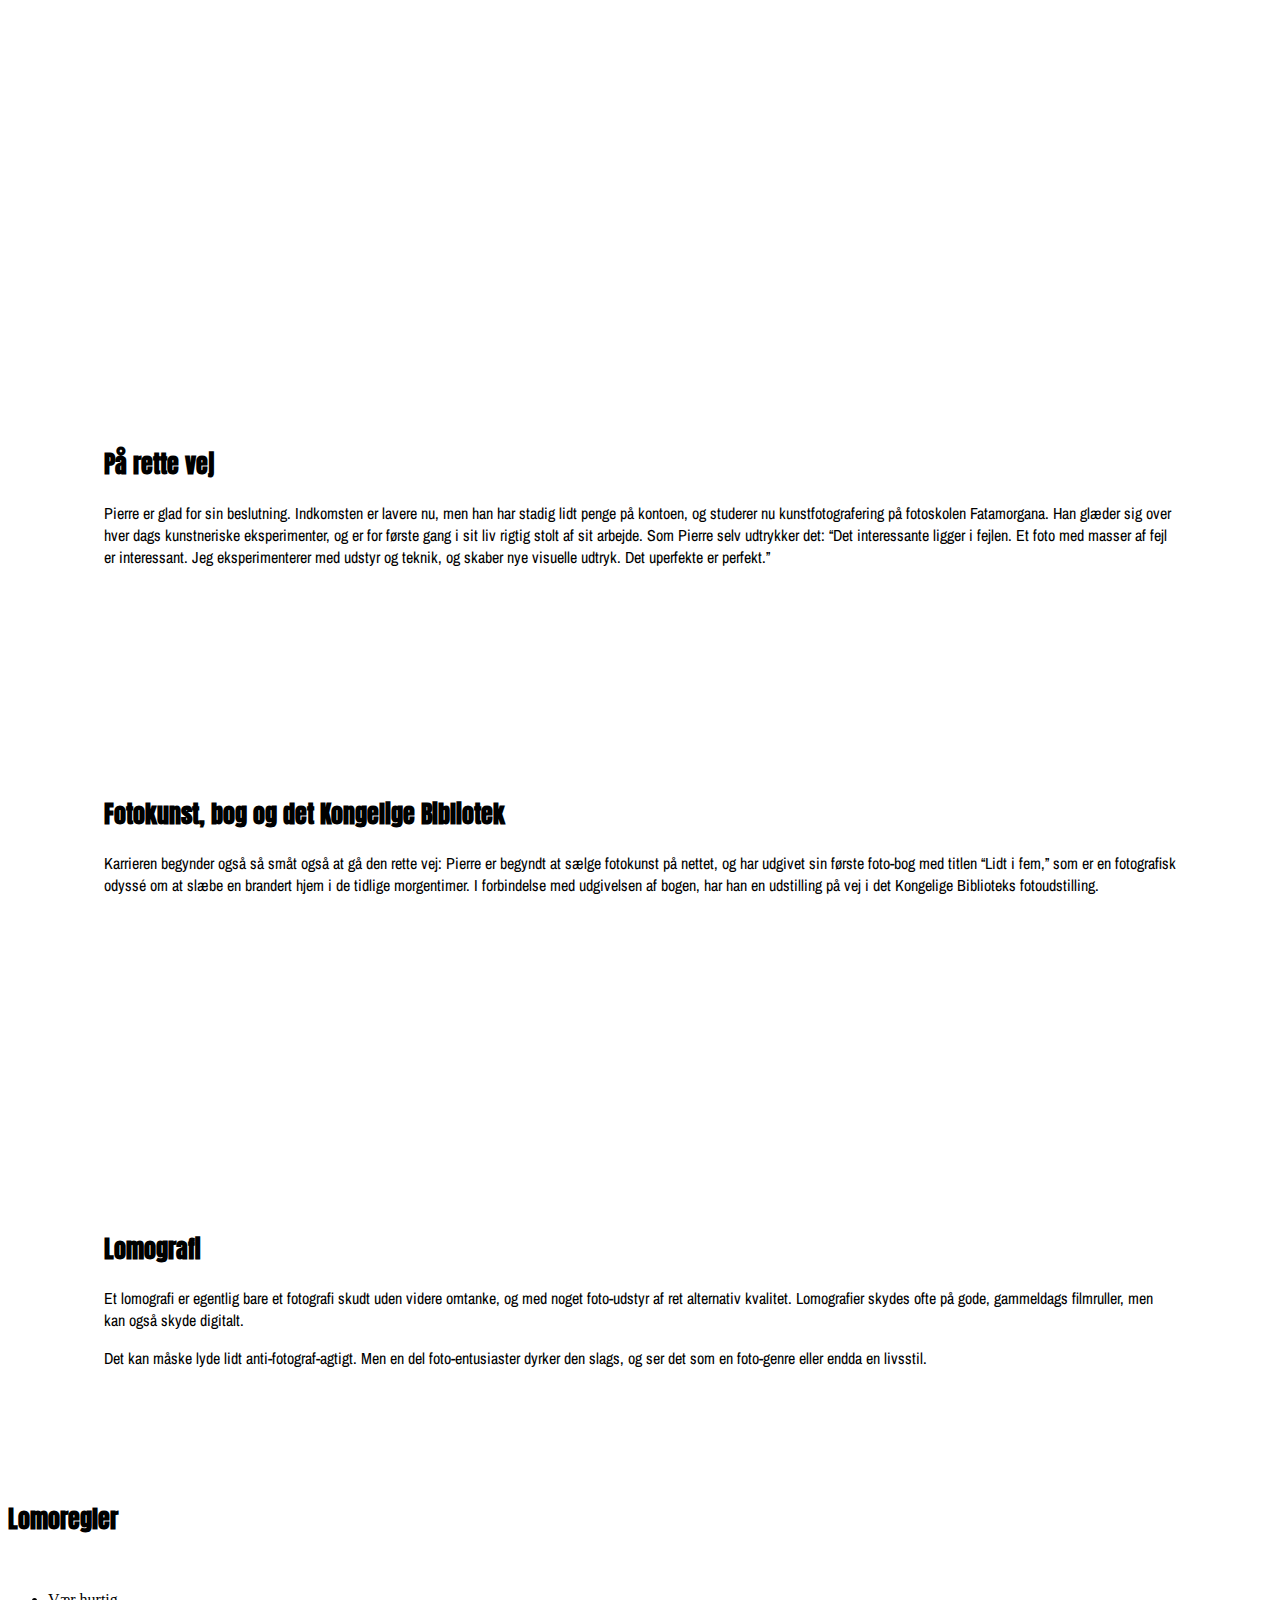
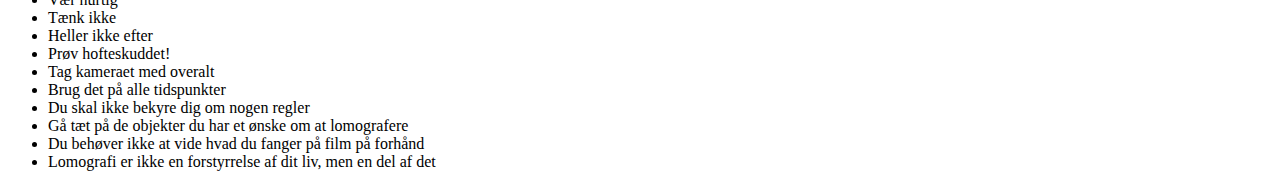
==== commit b0c8e3c2: "Merge branch 'master' of https://github.com/MadsEmil14/webdoc" ====
--- a/src/index.html
+++ b/src/index.html
@@ -180,12 +180,12 @@
 
 
       <section>
-        <div class="lg:grid lg:grid-cols-2 lg:grid-rows-2">
+        <div class="lg:grid lg:grid-cols-2 ">
 
         <article class="spotlight_1">
           <div class="light"></div>
           <div class=" md:mx-12">
-            <h2 class="text-5xl text-fuchsia-600">Lomografi</h2>
+            <h2 class=" text-5xl text-fuchsia-600">Lomografi</h2>
             <p class="my-2  text-neutral-900  lg:text-2xl">Et lomografi er egentlig bare et fotografi skudt uden videre omtanke, og med noget foto-udstyr af ret alternativ kvalitet. Lomografier skydes ofte på gode, gammeldags filmruller, men kan også skyde digitalt.
               </p>
               <p class="lg:text-2xl">Det kan måske lyde lidt anti-fotograf-agtigt. Men en del foto-entusiaster dyrker den slags, og ser det som en foto-genre eller endda en livsstil.</p>
@@ -194,21 +194,32 @@
         </div>
         </section>
 
-        <h2 class="text-3xl text-fuchsia-600 text-center">Lomoregler</h2>
-        <ol class="list-decimal text-center">
-          <li>Vær hurtig</li>
-          <li>Tænk ikke</li>
-          <li>Heller ikke efter</li>
-          <li>Prøv hofteskuddet!</li>
-          <li>Tag kameraet med overalt</li>
-          <li>Brug det på alle tidspunkter</li>
-          <li>Du skal ikke bekyre dig om nogen regler</li>
-          <li>Gå tæt på de objekter du har et ønske om at lomografere</li>
-          <li>Du behøver ikke at vide hvad du fanger på film på forhånd</li>
-          <li>Lomografi er ikke en forstyrrelse af dit liv, men en del af det</li>
-      </ol>
-        
-<img class="" src="/img/lomografi_kamera.png" alt="">
+        <h2 class=" mt-60 text-5xl text-fuchsia-600 text-center">Lomoregler</h2>
+        <div class="grid">
+        <img class="place-self-center w-1/2" src="/img/kamera.webp" alt="">
+        </div>
+
+        
+        <article class="spotlight_2 ">
+           <div class="light_2"></div>
+           
+        <ul class="text-center mb-96">
+          <li class="mb-2">Vær hurtig</li>
+          <li class="mb-2">Tænk ikke</li>
+          <li class="mb-2">Heller ikke efter</li>
+          <li class="mb-2">Prøv hofteskuddet!</li>
+          <li class="mb-2">Tag kameraet med overalt</li>
+          <li class="mb-2">Brug det på alle tidspunkter</li>
+          <li class="mb-2">Du skal ikke bekyre dig om nogen regler</li>
+          <li class="mb-2">Gå tæt på de objekter du har et ønske om at lomografere</li>
+          <li class="mb-2">Du behøver ikke at vide hvad du fanger på film på forhånd</li>
+          <li class="mb-2">Lomografi er ikke en forstyrrelse af dit liv, men en del af det</li>
+      </ul>
+      
+      </article>
+      
+        
+
 
       
     </main>
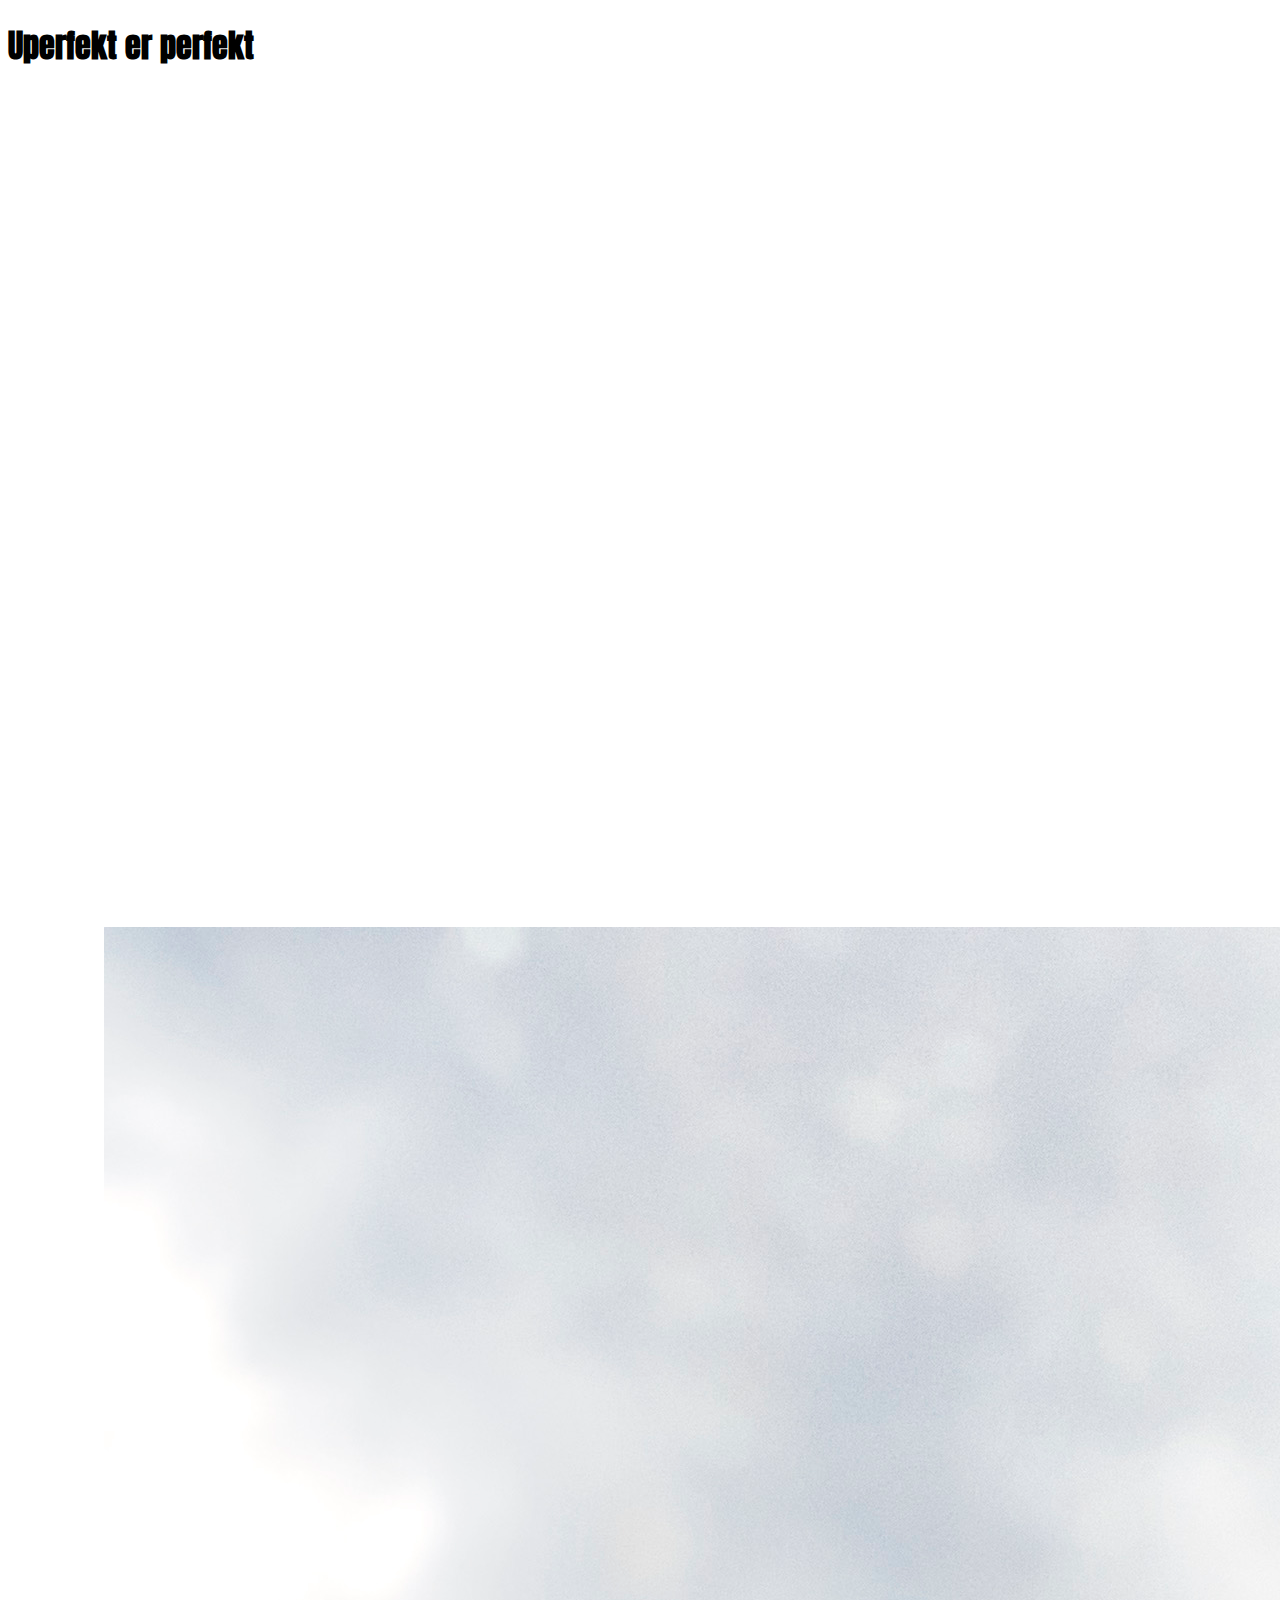
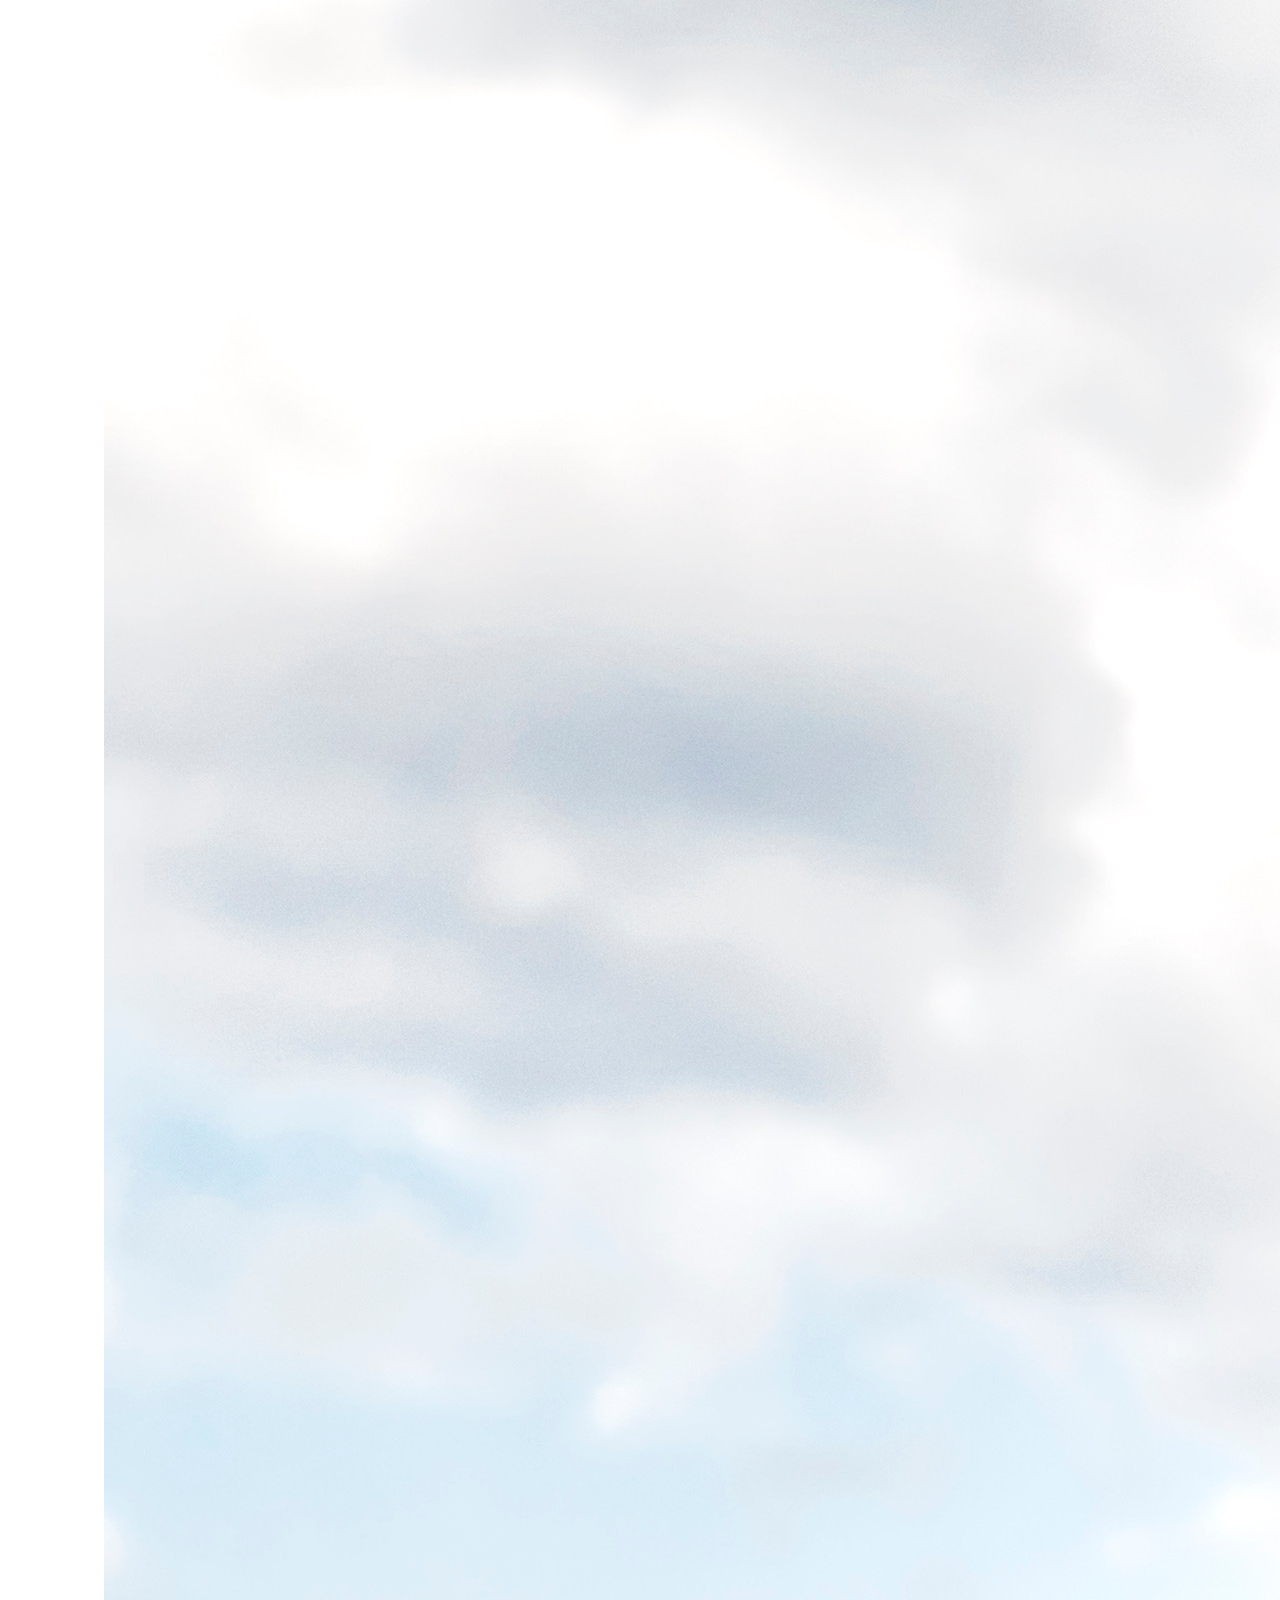
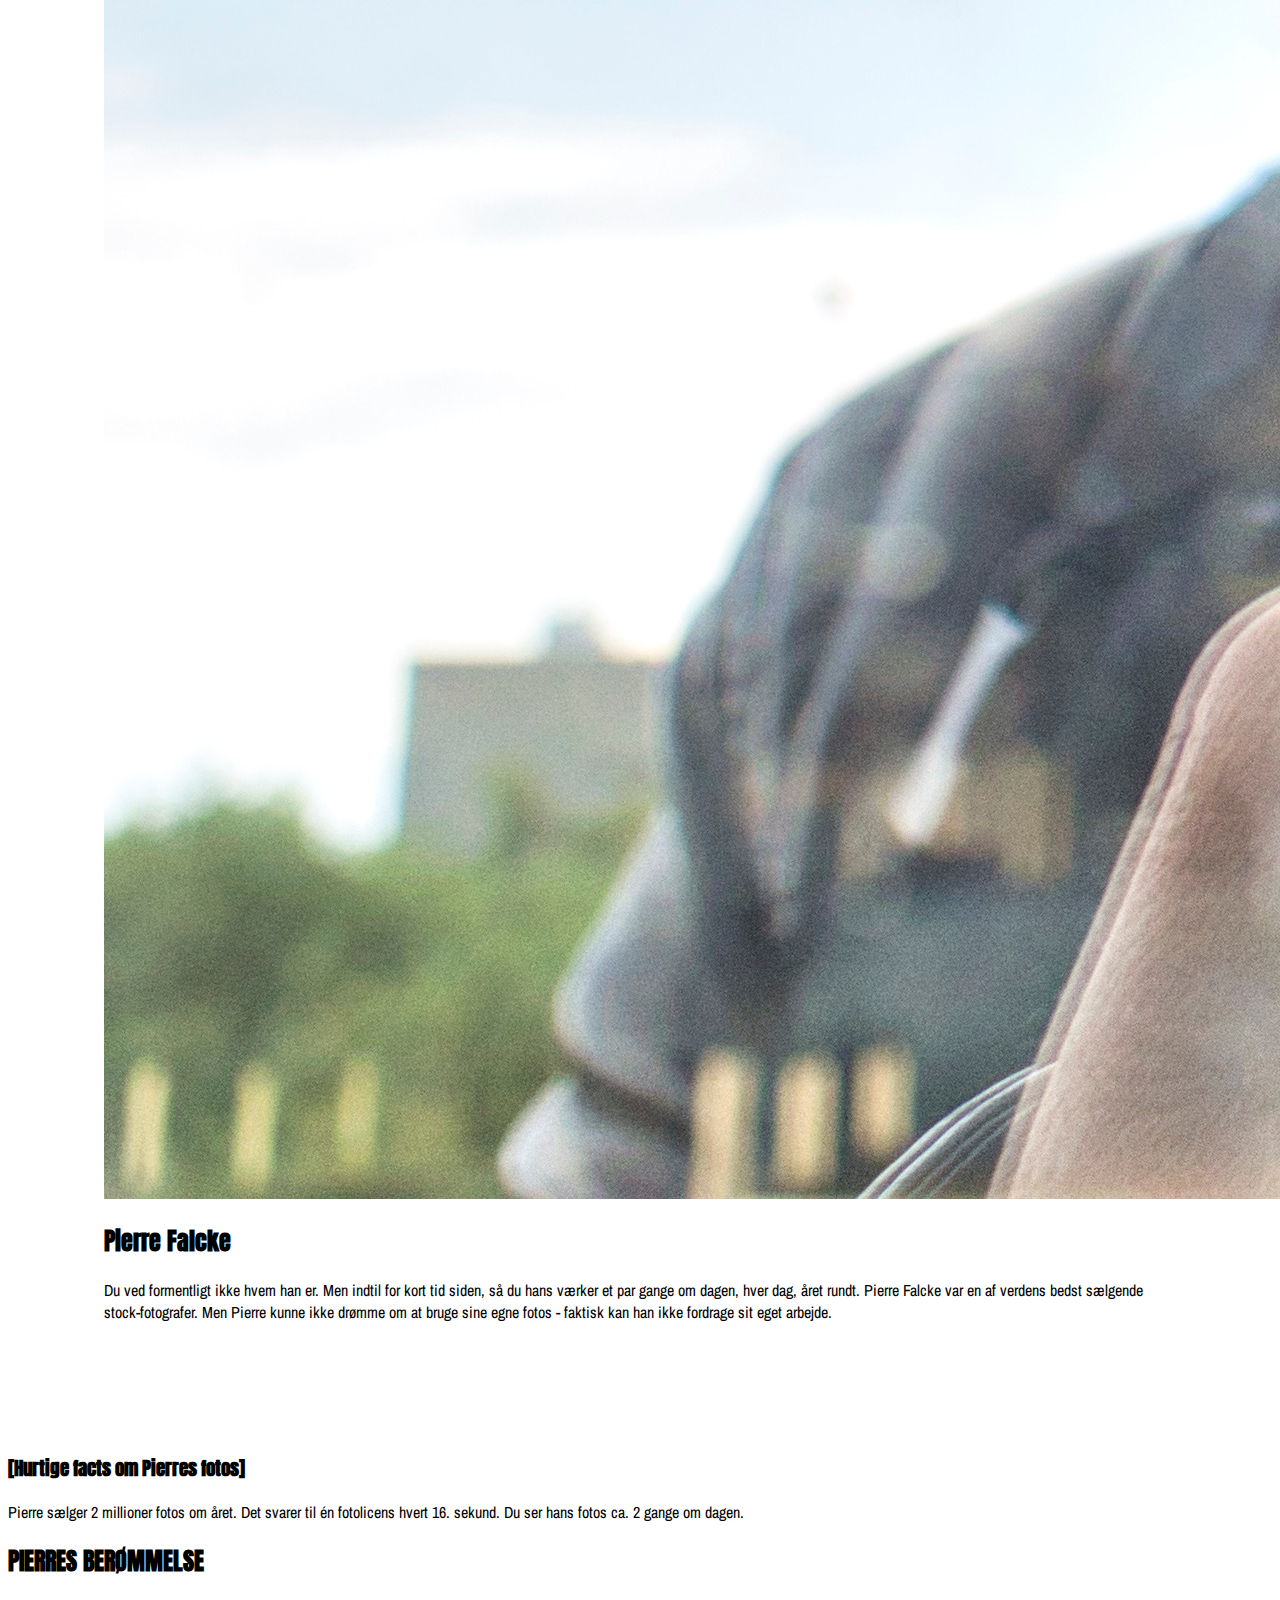
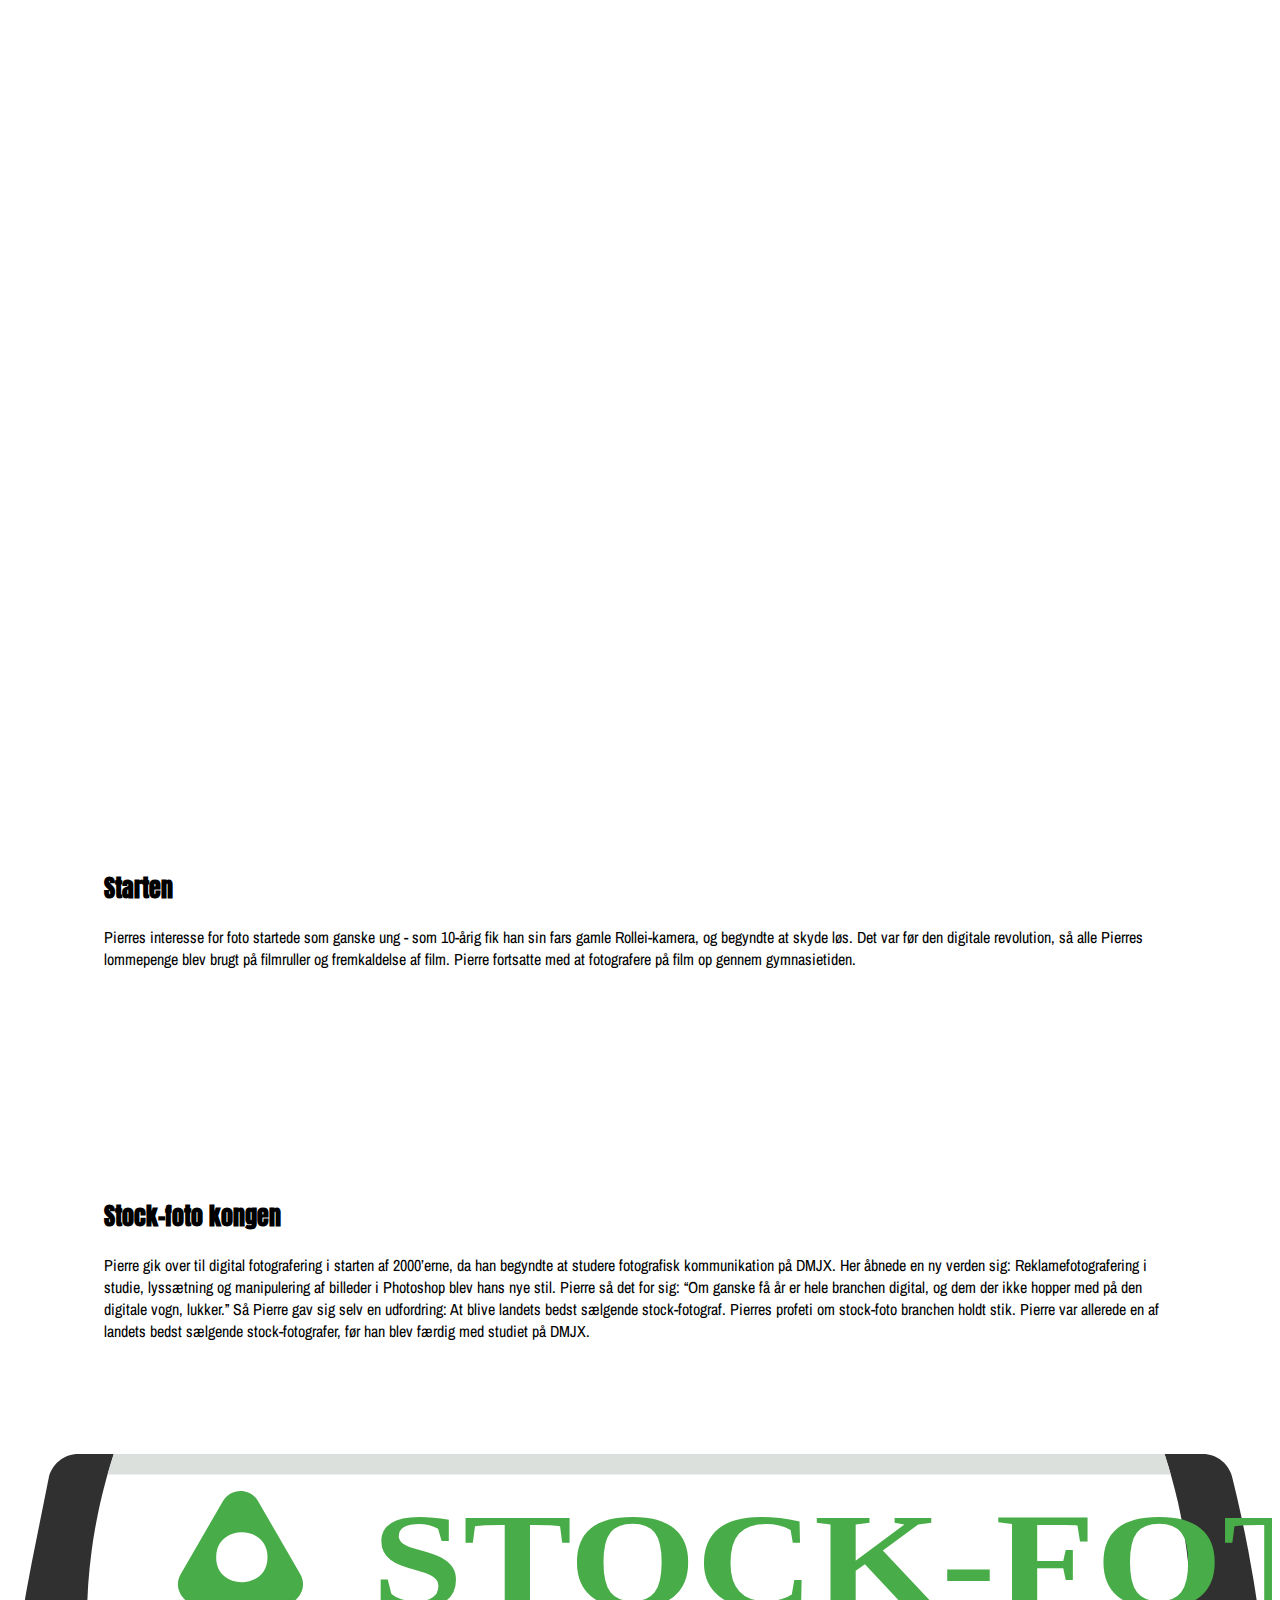
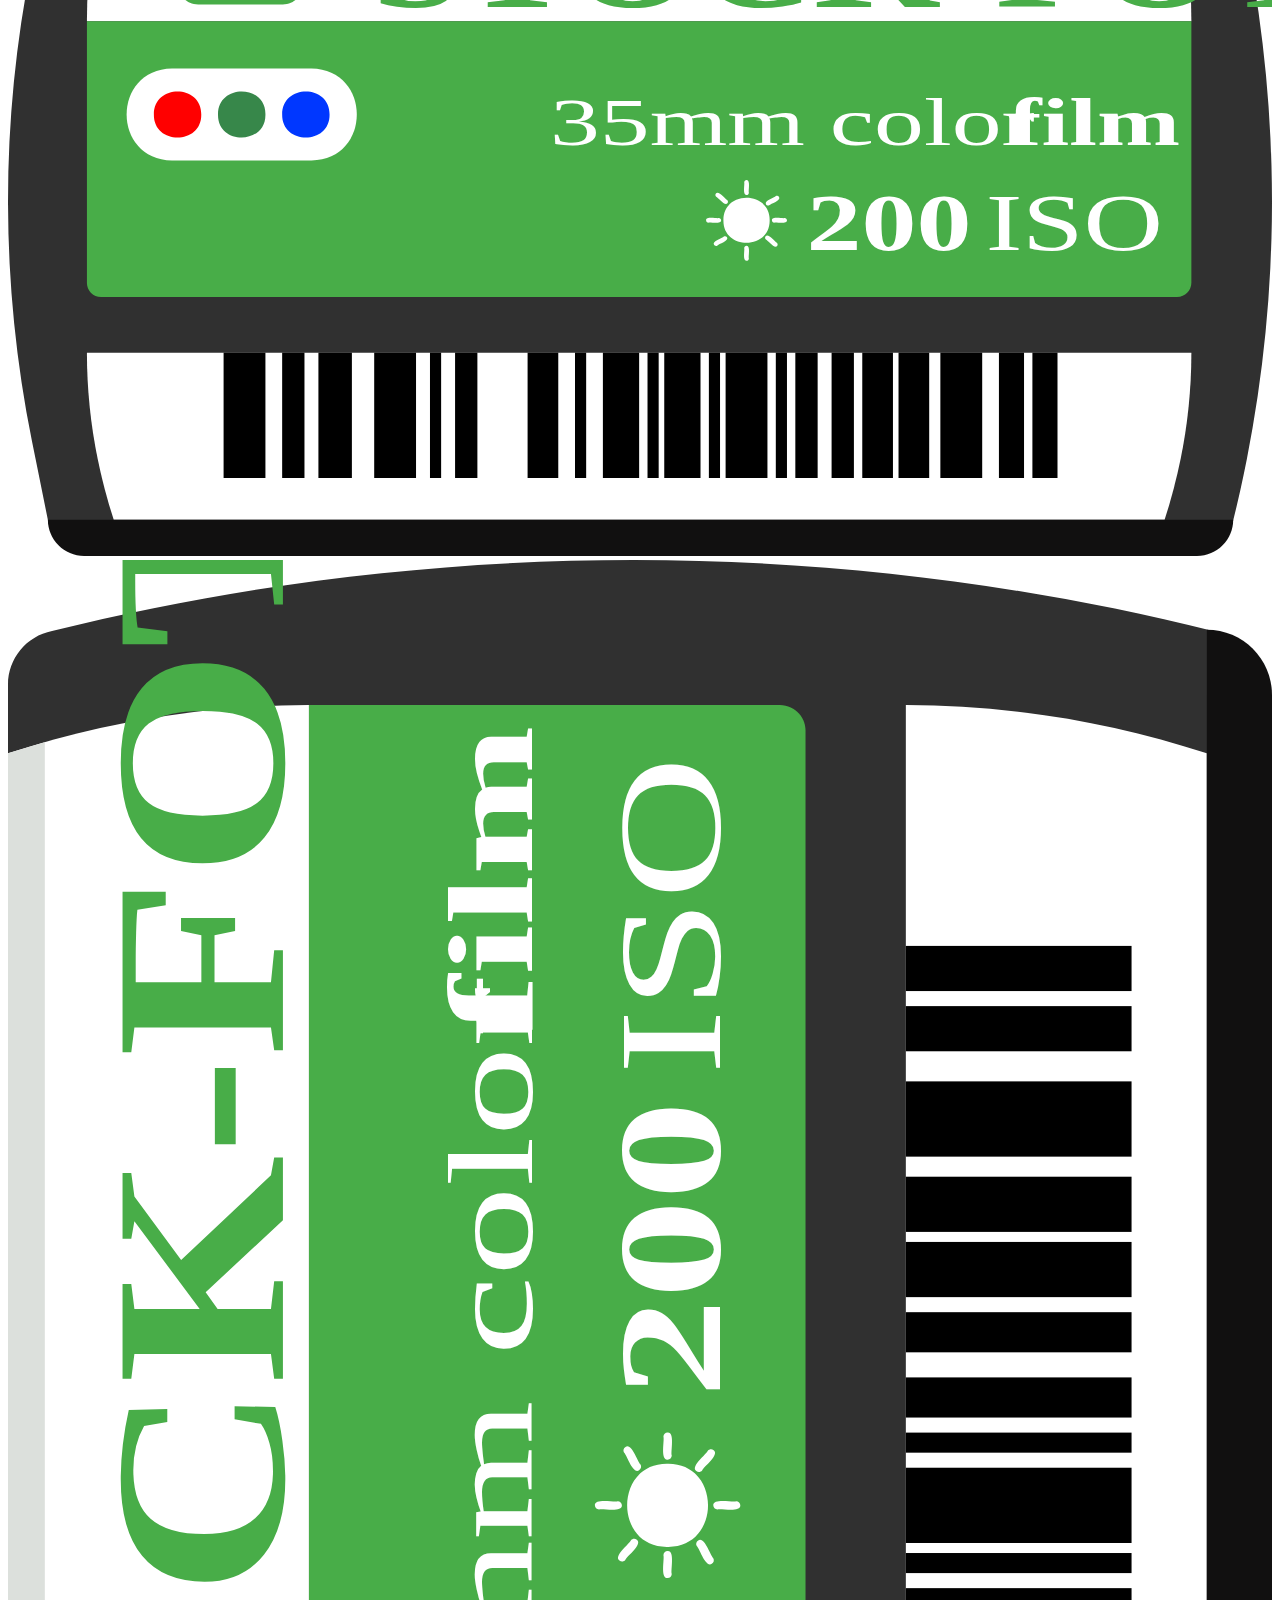
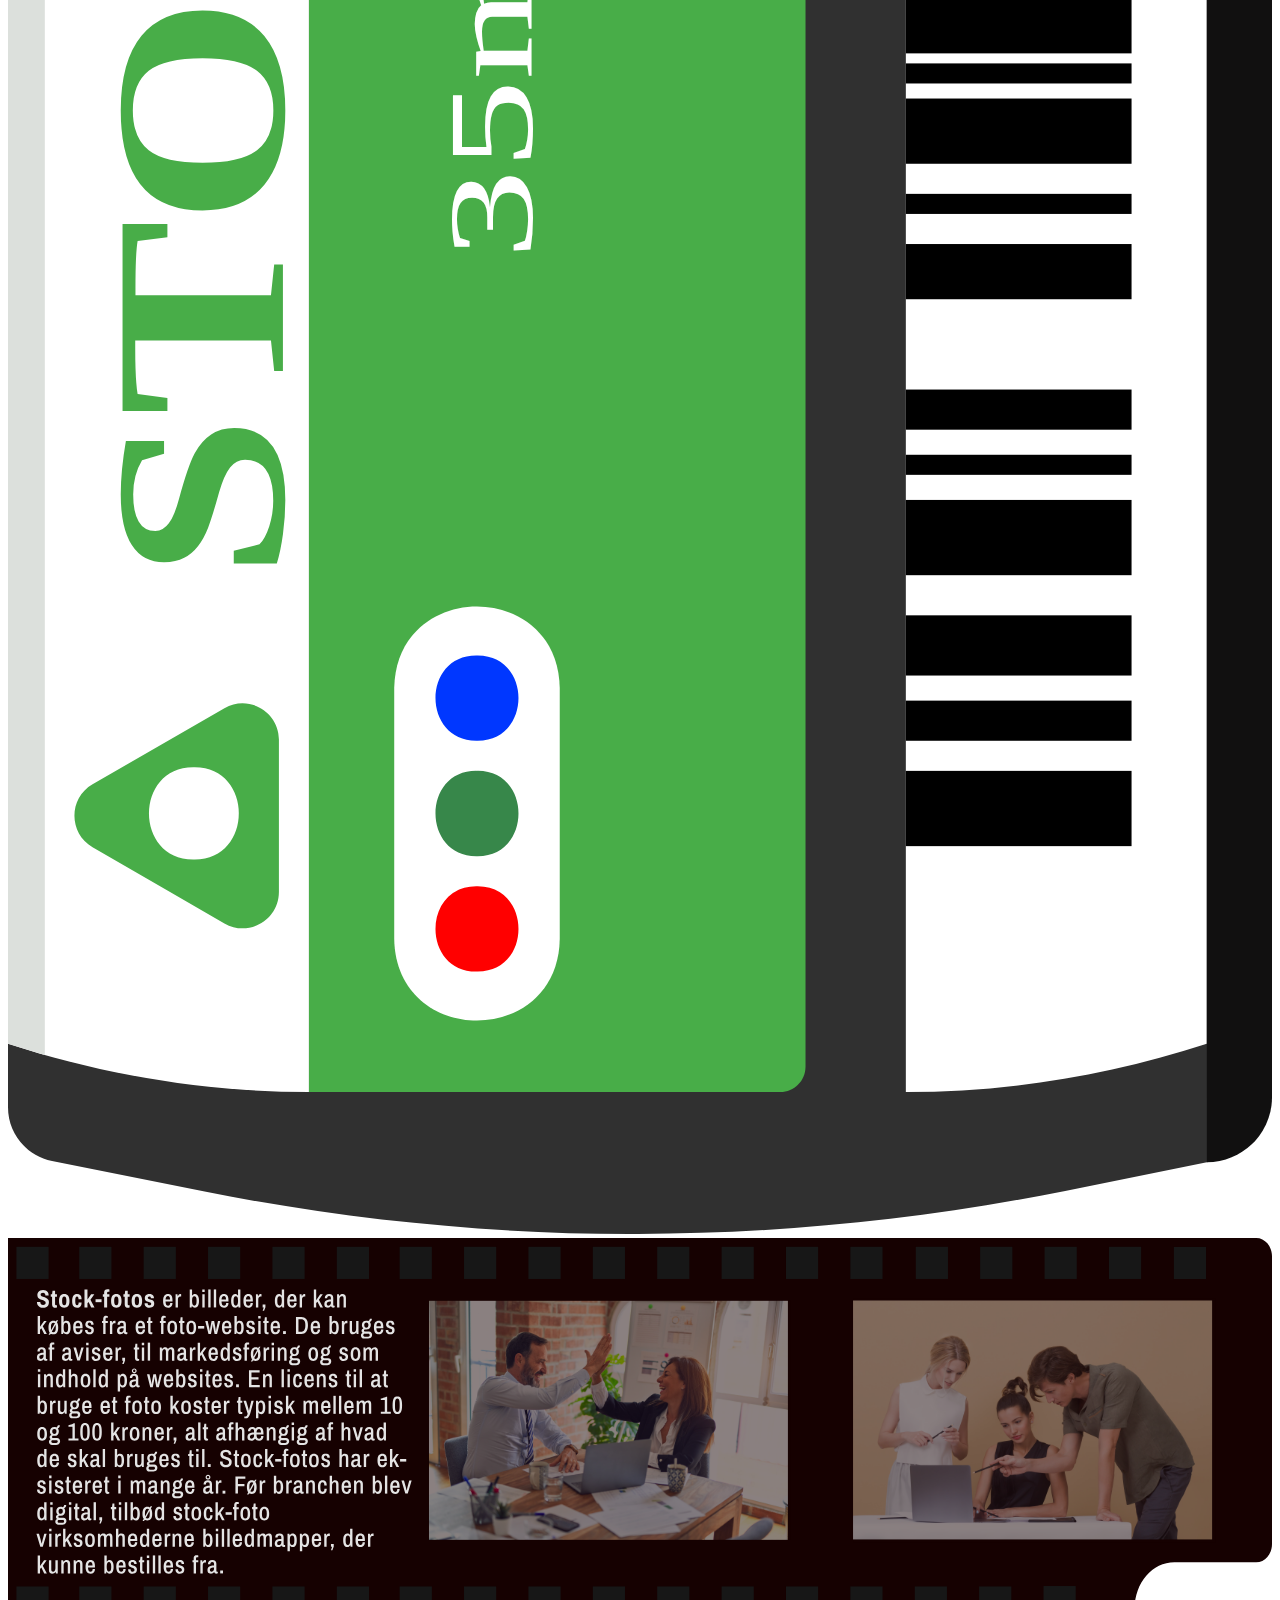
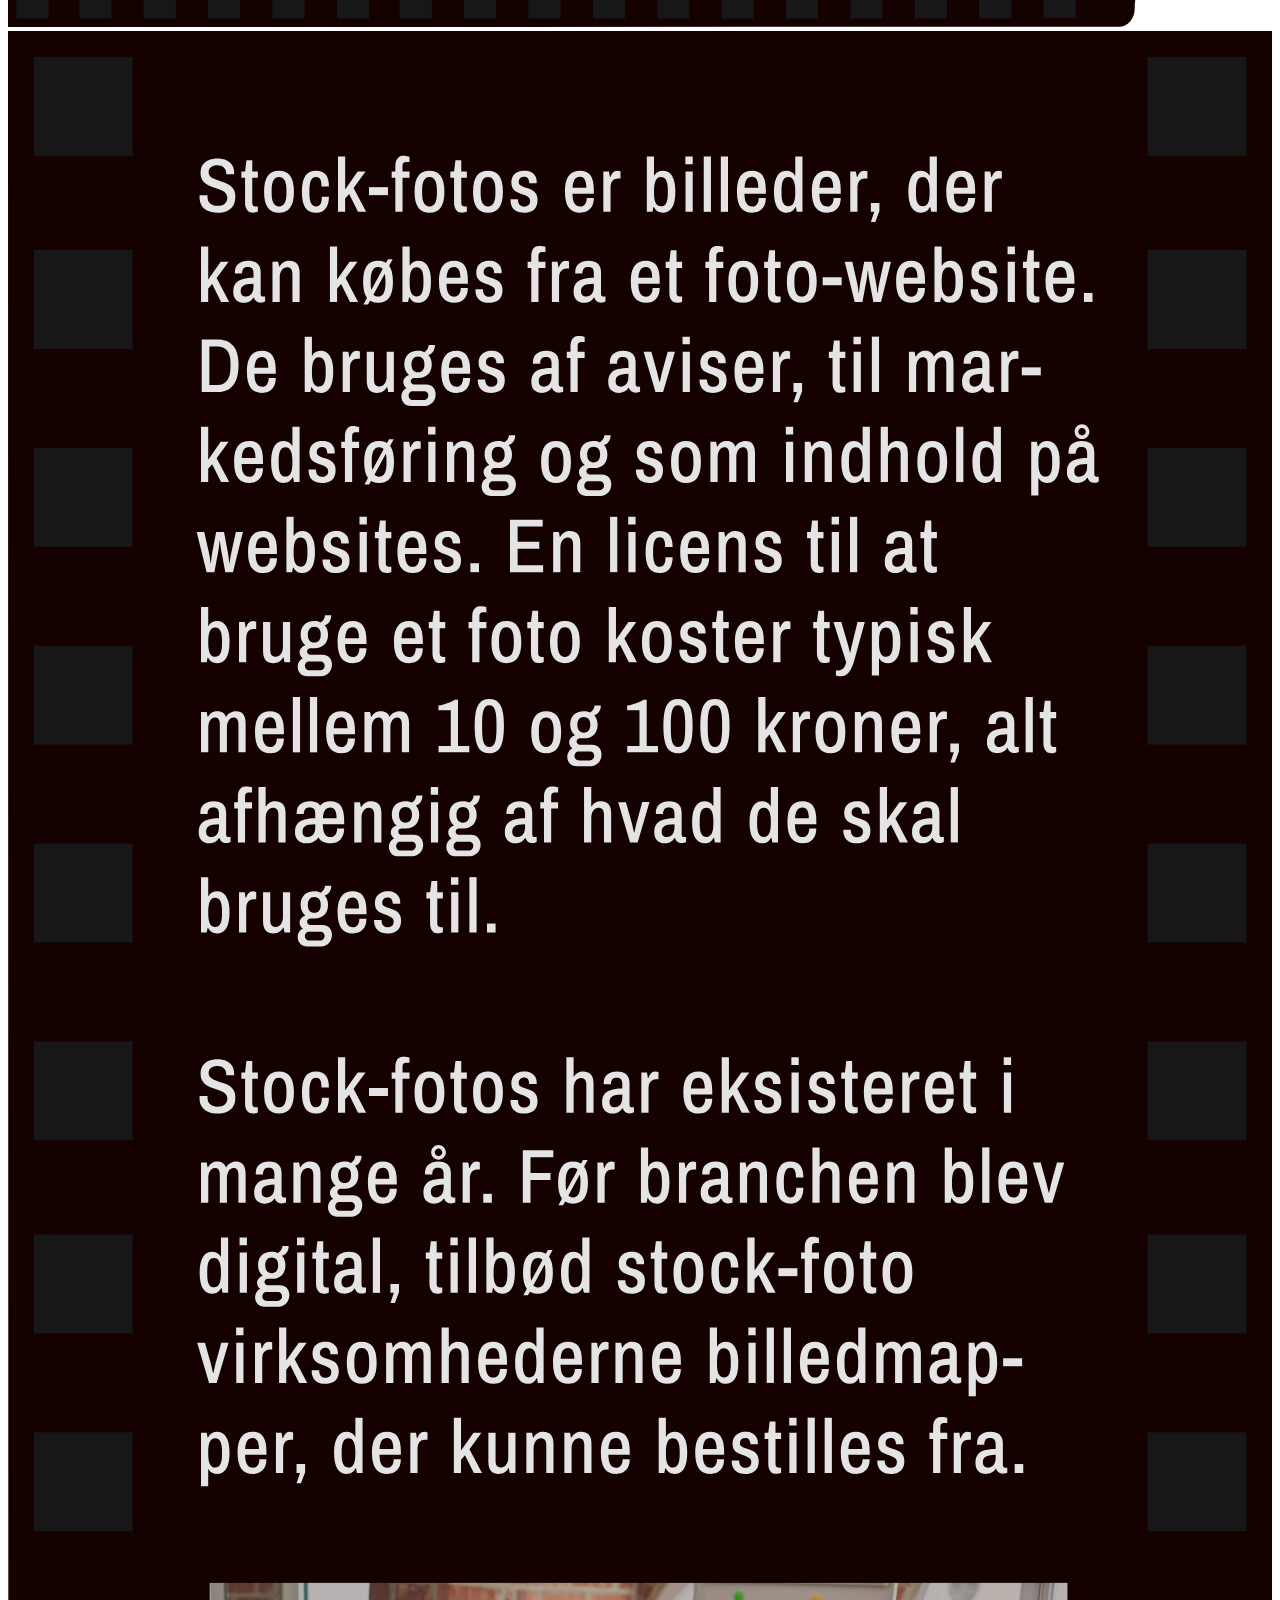
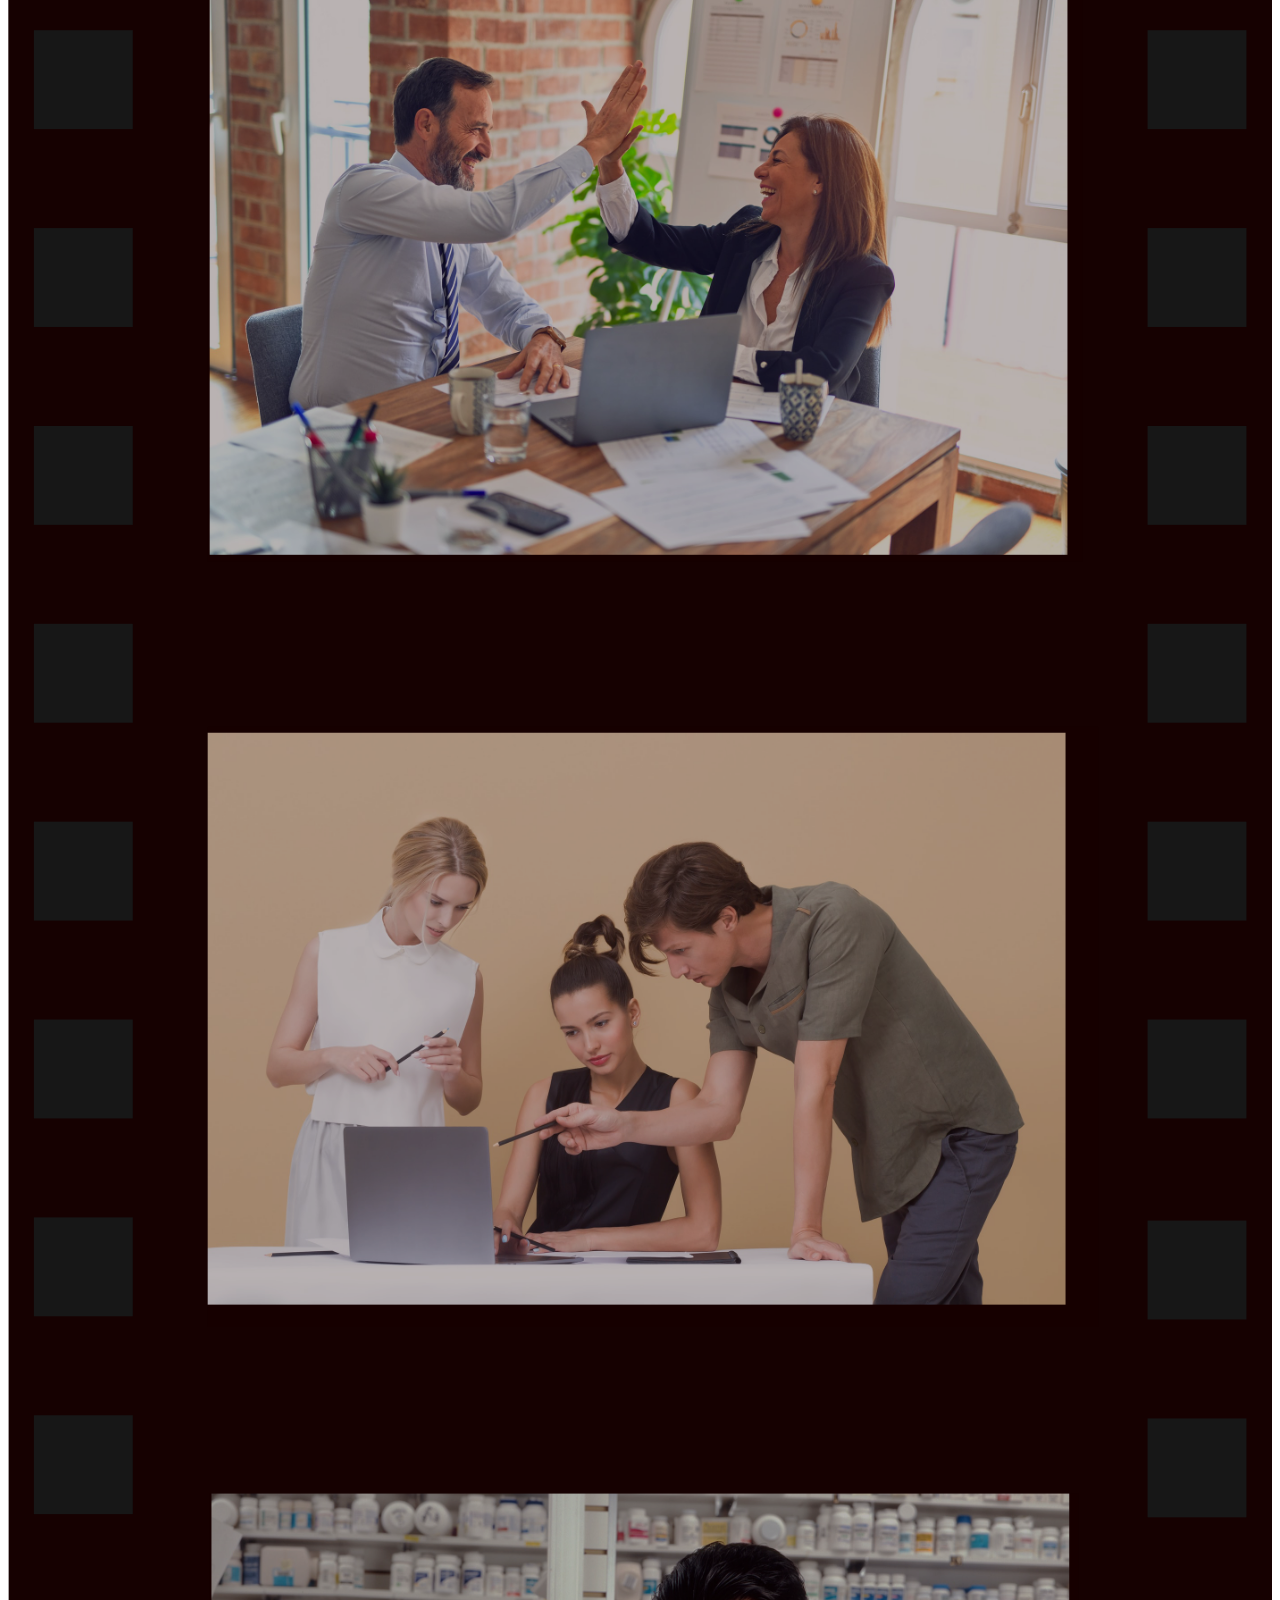
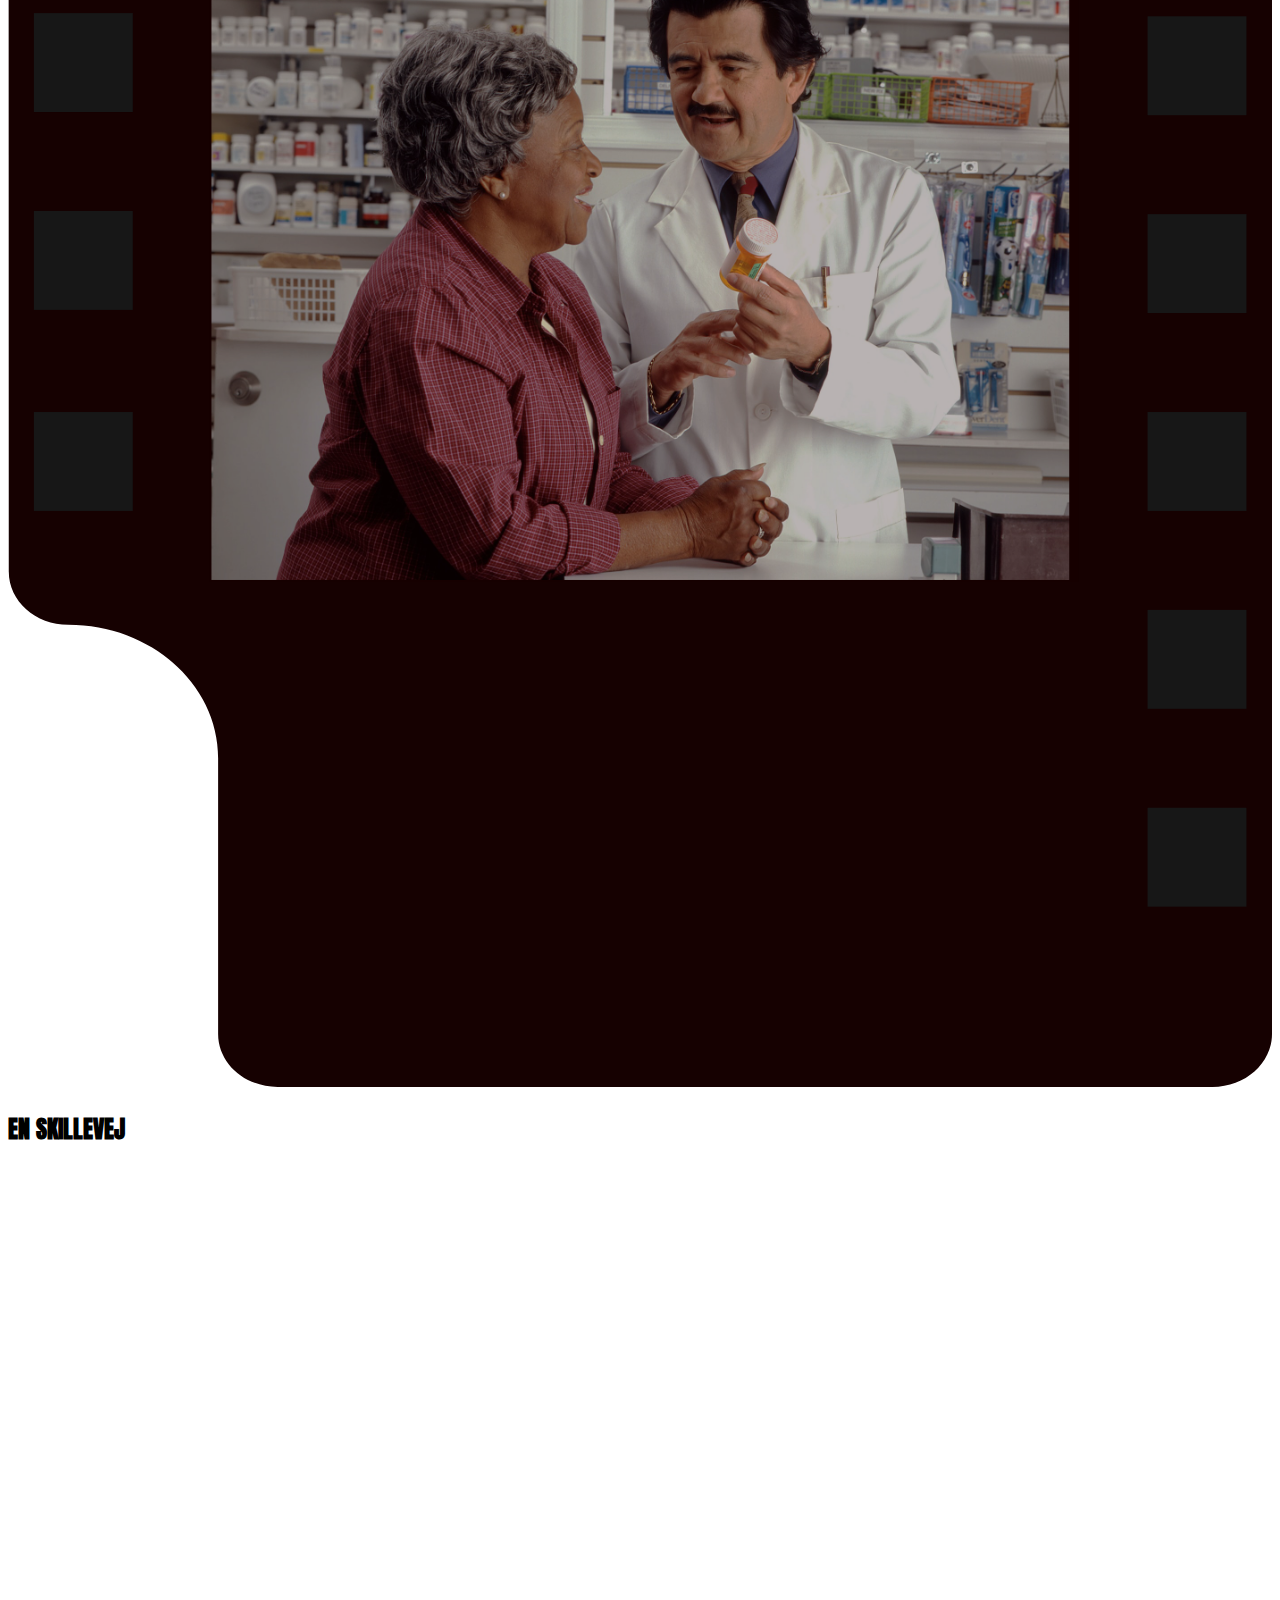
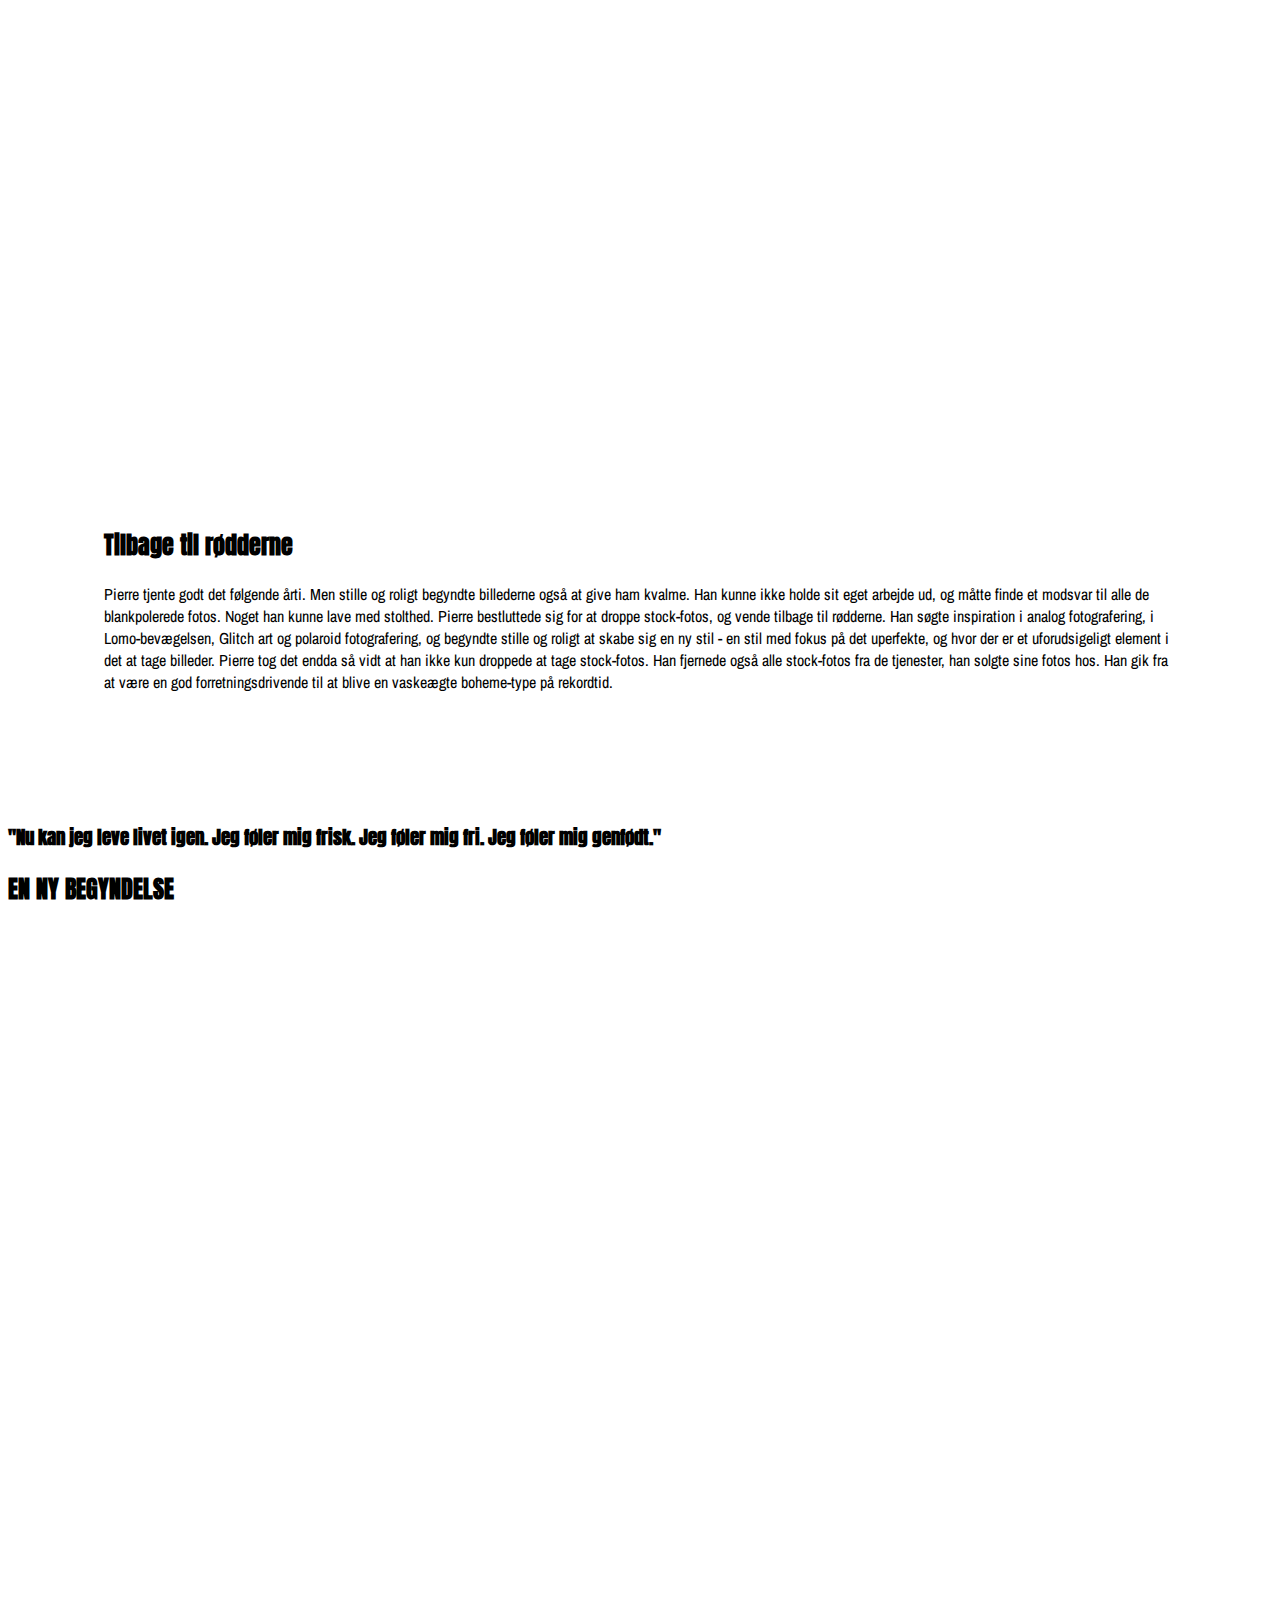
==== commit 1835560f: "da" ====
--- a/src/index.html
+++ b/src/index.html
@@ -2,7 +2,6 @@
 <html lang="en">
   <head>
     <meta charset="UTF-8" />
-    <link rel="icon" type="image/svg+xml" href="/vite.svg" />
     <meta name="viewport" content="width=device-width, initial-scale=1.0" />
     <link rel="stylesheet" href="style.css" />
     <link rel="preconnect" href="https://fonts.googleapis.com" />
@@ -83,24 +82,16 @@
         </div>
 
       </section>
-      
-      
-
-
-
-
-
-
-      
+
         <div class="img_text_overlapi_skillevej lg:grid lg:grid-cols-7 lg:grid-rows-5 grid grid-rows-3 grid-cols-9 ">
            <div class="pierres_berømmelse bg-neutral-900 bg-opacity-50 col-start-2 col-span-7 row-start-2 p-11 lg:p-10 lg:col-start-3 lg:col-span-3 lg:row-start-3 lg:row-span-1"><h2 class="text-7xl text-center text-fuchsia-600 ">EN SKILLEVEJ</h2></div>
         </div>
         
-        <section class="">
+        <section class="my-56">
         <article class="spotlight_1">
           <div class="light"></div>
           
-          <div class="">
+          <div>
             <h2 class="text-3xl lg:ml-28 text-fuchsia-600 ">Tilbage til rødderne</h2>
             <p class="my-2  text-neutral-900 md:mx-12 lg:mx-28 lg:text-2xl">Pierre tjente godt det følgende årti. Men stille og roligt begyndte billederne også at give ham kvalme. Han kunne ikke holde sit eget arbejde ud, og måtte finde et modsvar til alle de blankpolerede fotos. Noget han kunne lave med stolthed. Pierre bestluttede sig for at droppe stock-fotos, og vende tilbage til rødderne. Han søgte inspiration i analog fotografering, i Lomo-bevægelsen, Glitch art og polaroid fotografering, og begyndte stille og roligt at skabe sig en ny stil - en stil med fokus på det uperfekte, og hvor der er et uforudsigeligt element i det at tage billeder. Pierre tog det endda så vidt at han ikke kun droppede at tage stock-fotos. Han fjernede også alle stock-fotos fra de tjenester, han solgte sine fotos hos. Han gik fra at være en god forretningsdrivende til at blive en vaskeægte boheme-type på rekordtid.</p>
           </div>
